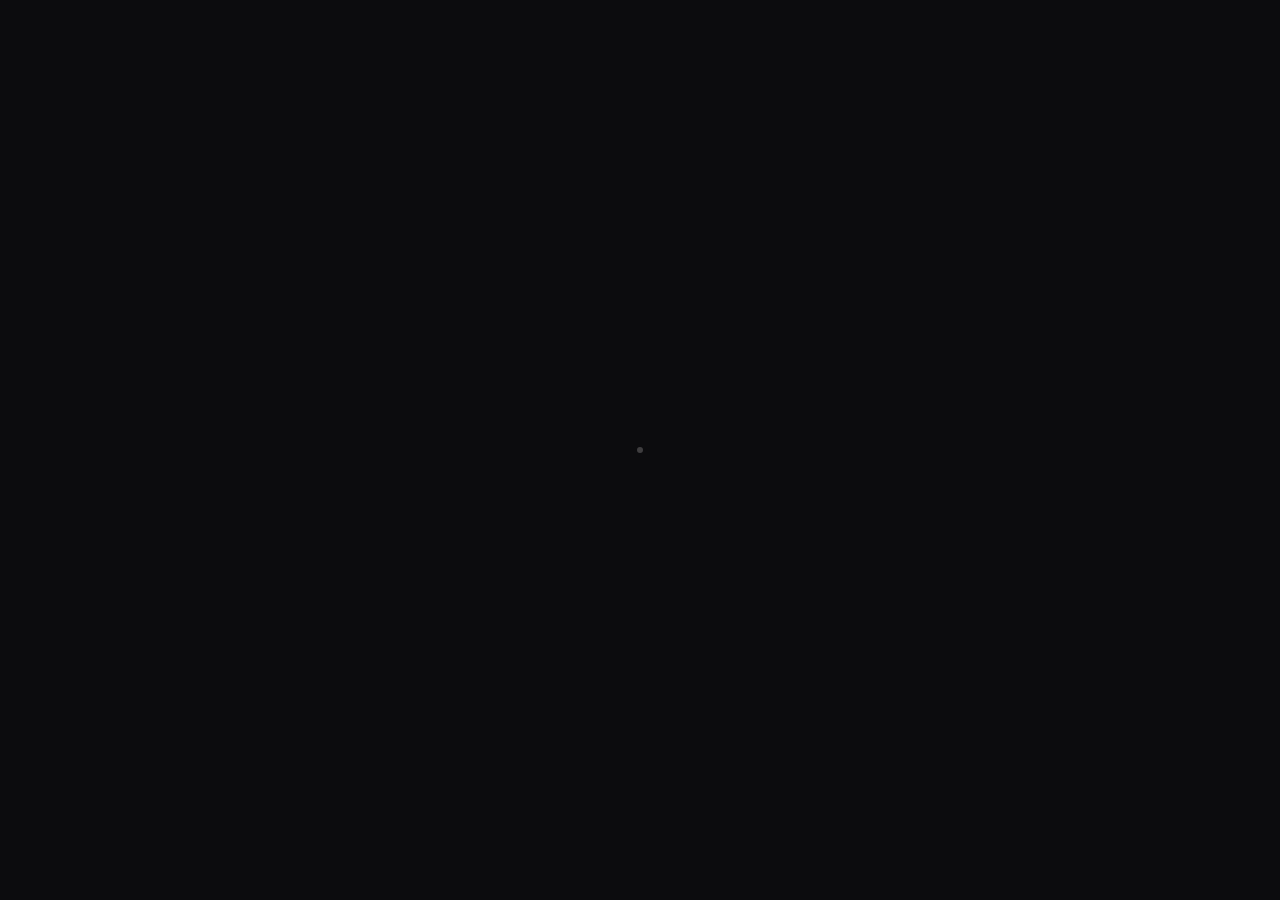
==== index.html @ e051f933 "Design récompense : typo grotesque, bloc 2/3, palette #0c0c0e / #f4f2f2 1. Typographie : police uniq" ====
<!DOCTYPE html>
<html lang="fr">
<head>
<meta charset="utf-8" />
<meta name="viewport" content="width=device-width, initial-scale=1, maximum-scale=1, user-scalable=no, viewport-fit=cover" />
<meta name="apple-mobile-web-app-capable" content="yes" />
<meta name="apple-mobile-web-app-status-bar-style" content="black-translucent" />
<meta name="apple-mobile-web-app-title" content="Dessin" />
<meta name="theme-color" content="#0c0c0e" />
<title>Un dessin par jour</title>
<link rel="preconnect" href="https://fonts.googleapis.com" />
<link rel="preconnect" href="https://fonts.gstatic.com" crossorigin />
<link href="https://fonts.googleapis.com/css2?family=Space+Grotesk:wght@300;400;500&display=swap" rel="stylesheet" />
<link rel="stylesheet" href="./styles.css" />
</head>
<body>
<div id="app">

  <!-- Image plein écran -->
  <div id="stage">
    <div id="imgwrap"><img id="img" alt="" draggable="false" /></div>
  </div>

  <!-- Chargement : motion seul, aucun texte -->
  <div class="panel" id="loading">
    <svg id="load-mark" viewBox="0 0 64 64" aria-hidden="true">
      <path d="M8 40 C 20 8, 44 8, 56 40" />
    </svg>
  </div>

  <!-- Erreur : signe discret, écran tappable pour relancer -->
  <div class="panel" id="error"><span class="sign"></span></div>

  <!-- Pool épuisée : signe discret -->
  <div class="panel" id="empty"><span class="sign"></span></div>

  <!-- Dessiné aujourd'hui : fond fixe #0c0c0e + citation assignée à l'image (étape 6).
       Bloc centré ; citation alignée à gauche, auteur ferré à droite en signature. -->
  <div class="panel" id="done">
    <figure id="quote">
      <blockquote id="quote-text"></blockquote>
      <figcaption id="quote-author"></figcaption>
    </figure>
  </div>

  <!-- Retour visuel des gestes (anneau + coche, sans légende) -->
  <div id="fx">
    <div class="ring" id="ring"></div>
    <svg id="ck" viewBox="0 0 24 24"><path d="M4 12.5l5 5L20 6.5"/></svg>
  </div>

  <!-- Écran de première utilisation : 2 CTA (SEULE exception au zéro-texte, étape 3) -->
  <div id="seed-cta">
    <button id="seed-new" type="button">seed</button>
    <button id="seed-ok" type="button">valider</button>
  </div>
</div>

<script src="./app.js"></script>
</body>
</html>
---- styles.css ----
:root{
  --bg:#0c0c0e;              /* fond global (et fond de l'écran de citation) */
  --ink:#f4f2f2;             /* blanc cassé — jamais de blanc pur dans l'app */
  --muted:#6B6A66;
  --hair:rgba(244,242,242,0.12);
  /* Police unique de l'app : grotesque épuré avec un twist (Space Grotesk, libre).
     Substitut au "Replica" de Lineto (commercial, non embarquable). */
  --font:"Space Grotesk",-apple-system,"Helvetica Neue",Arial,sans-serif;
  --quote-size:12px;         /* taille de la citation — facilement ajustable */
}
*{box-sizing:border-box;-webkit-tap-highlight-color:transparent;}
html,body{height:100%;margin:0;background:var(--bg);color:var(--ink);overscroll-behavior:none;}
body{
  font-family:var(--font);
  position:fixed;inset:0;overflow:hidden;
  -webkit-user-select:none;user-select:none;-webkit-touch-callout:none;
}
#app{position:fixed;inset:0;}

/* ---- Image stage ---- */
#stage{position:fixed;inset:0;display:none;touch-action:none;}
#stage.on{display:block;}
#imgwrap{position:absolute;inset:0;display:flex;align-items:center;justify-content:center;}
#img{
  position:absolute;top:50%;left:50%;
  /* iPhone 15 : plein écran réel (dvw/dvh), image maximisée mais jamais rognée */
  max-width:100dvw;max-height:100dvh;
  width:auto;height:auto;
  transform:translate(-50%,-50%);
  transform-origin:center center;
  will-change:transform;
  -webkit-user-drag:none;user-drag:none;
  display:block;
}
/* Image paysage tournée de 90° : on INVERSE les contraintes pour qu'elle rentre
   après rotation (l'axe horizontal occupe alors la hauteur de l'écran, et inversement). */
#img.rot{max-width:100dvh;max-height:100dvw;}
#img.dim{transition:opacity .5s ease;opacity:.18;}
#img.swap{transition:opacity .28s ease;}

/* ---- Centered panels ---- */
.panel{
  position:fixed;inset:0;display:none;
  flex-direction:column;align-items:center;justify-content:center;
  text-align:center;padding:32px;gap:14px;
}
.panel.on{display:flex;}
/* ---- Écran de récompense (étape 6) — fond fixe #0c0c0e, citation assignée à l'image ----
   Étape 5 (fond teinté par dominante) abandonnée : aucune couleur calculée, aucun blend. */
#done{background:var(--bg);}

/* Bloc centré à l'écran, largeur = 2/3 de l'écran (donc 1/6 de marge de chaque côté),
   sans jamais dépasser ces 2/3. Citation alignée à gauche ; auteur ferré à droite
   en dessous (signature). Fondu doux. */
#quote{
  width:66.6667vw;max-width:66.6667vw;margin:0;   /* 2/3 de la largeur, marges 1/6 + 1/6 */
  opacity:0;transition:opacity .6s ease;
}
#quote-text{
  margin:0;text-align:left;
  font-family:var(--font);font-weight:400;
  font-size:var(--quote-size);line-height:1.5;letter-spacing:.005em;
  color:var(--ink);
}
#quote-author{
  display:block;margin:.9em 0 0;text-align:right;
  font-family:var(--font);font-weight:400;
  font-size:calc(var(--quote-size) - 2px);line-height:1.4;
  color:var(--ink);opacity:.7;
}
#done.lit #quote{opacity:1;}
/* Signe visuel discret (erreur / pool épuisée) : un petit point faible, centré. */
.sign{width:6px;height:6px;border-radius:50%;background:var(--ink);opacity:.22;}
/* L'écran d'erreur est tappable pour relancer. */
#error{cursor:pointer;}

/* ---- Écran de première utilisation : 2 CTA (exception assumée au zéro-texte, étape 3) ----
   Grotesque de l'app, minuscules, discrète (~0.6), sans fond ni bordure. */
#seed-cta{
  position:fixed;left:0;right:0;
  bottom:max(24px,calc(env(safe-area-inset-bottom) + 14px));
  display:none;align-items:center;justify-content:center;gap:30px;
  z-index:5;pointer-events:none;   /* laisse passer le pincer-zoom hors des boutons */
}
#seed-cta.on{display:flex;}
#seed-cta button{
  font-family:var(--font);
  font-size:13px;font-weight:400;text-transform:lowercase;letter-spacing:.03em;
  color:var(--ink);opacity:.6;
  background:none;border:none;padding:10px 12px;margin:0;
  cursor:pointer;pointer-events:auto;transition:opacity .2s ease;
  -webkit-appearance:none;appearance:none;
}
#seed-cta button:active{opacity:1;}

/* ---- Gesture feedback ---- */
#fx{position:fixed;inset:0;display:flex;align-items:center;justify-content:center;pointer-events:none;}
.ring{
  position:absolute;width:96px;height:96px;border-radius:50%;
  border:1px solid var(--ink);opacity:0;
}
#ck{position:absolute;width:56px;height:56px;opacity:0;}
#ck path{stroke:var(--ink);stroke-width:2;fill:none;stroke-linecap:round;stroke-linejoin:round;
  stroke-dasharray:60;stroke-dashoffset:60;}

@keyframes ringOut{0%{opacity:.9;transform:scale(.4)}70%{opacity:.5}100%{opacity:0;transform:scale(1.9)}}
@keyframes ckIn{0%{opacity:0}20%{opacity:1}100%{opacity:1;stroke-dashoffset:0}}
.play-ring{animation:ringOut 1s cubic-bezier(.22,.61,.36,1) forwards;}
.play-ck{animation:ckIn .7s ease forwards .08s;}

/* ---- Loading motion (placeholder simple, à enrichir en étape 3) ---- */
#load-mark{width:64px;height:64px;opacity:.9;}
#load-mark path{stroke:var(--ink);stroke-width:1.5;fill:none;stroke-linecap:round;
  stroke-dasharray:180;stroke-dashoffset:180;animation:trace 1.6s ease-in-out infinite;}
@keyframes trace{
  0%{stroke-dashoffset:180}
  50%{stroke-dashoffset:0}
  100%{stroke-dashoffset:-180}
}

@media (prefers-reduced-motion: reduce){
  .play-ring,.play-ck,#img.dim,#img.swap,#load-mark path{transition:none;animation:none;}
}
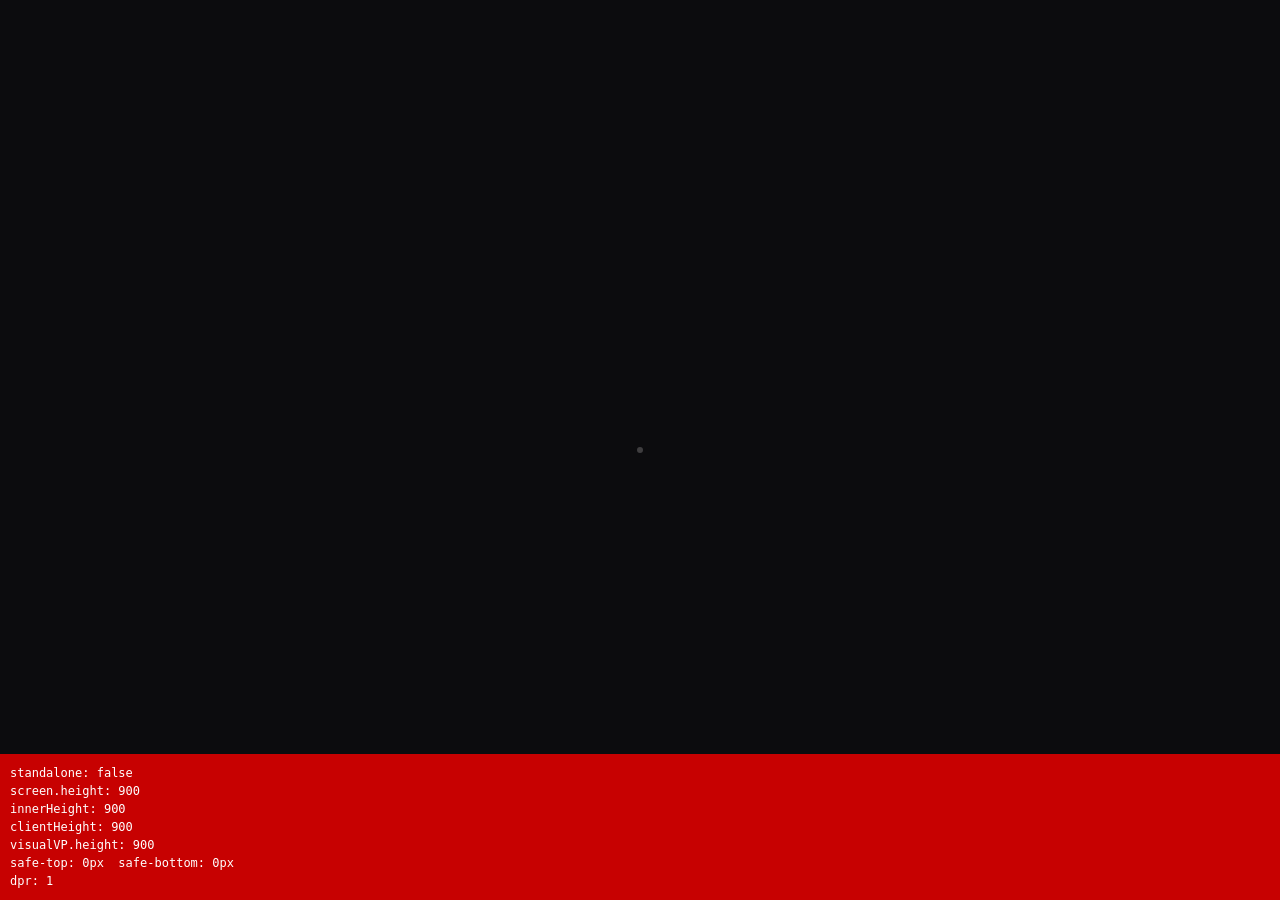
==== commit 656bee48: "Test viewport iOS : status-bar-style black-translucent → default Co-Authored-By: Claude Opus 4.8 <no" ====
--- a/index.html
+++ b/index.html
@@ -4,10 +4,14 @@
 <meta charset="utf-8" />
 <meta name="viewport" content="width=device-width, initial-scale=1, maximum-scale=1, user-scalable=no, viewport-fit=cover" />
 <meta name="apple-mobile-web-app-capable" content="yes" />
-<meta name="apple-mobile-web-app-status-bar-style" content="black-translucent" />
-<meta name="apple-mobile-web-app-title" content="Dessin" />
+<meta name="apple-mobile-web-app-status-bar-style" content="default" />
+<meta name="apple-mobile-web-app-title" content="Sketches" />
 <meta name="theme-color" content="#0c0c0e" />
-<title>Un dessin par jour</title>
+<title>Sketches</title>
+<link rel="icon" href="/icon.svg" type="image/svg+xml" />
+<link rel="icon" type="image/png" sizes="192x192" href="/icon-192.png" />
+<link rel="apple-touch-icon" href="/apple-touch-icon.png" />
+<link rel="manifest" href="/manifest.webmanifest" />
 <link rel="preconnect" href="https://fonts.googleapis.com" />
 <link rel="preconnect" href="https://fonts.gstatic.com" crossorigin />
 <link href="https://fonts.googleapis.com/css2?family=Space+Grotesk:wght@300;400;500&display=swap" rel="stylesheet" />
@@ -21,11 +25,20 @@
     <div id="imgwrap"><img id="img" alt="" draggable="false" /></div>
   </div>
 
-  <!-- Chargement : motion seul, aucun texte -->
+  <!-- Chargement : loader animé (boil 7 frames, étape 8) -->
   <div class="panel" id="loading">
-    <svg id="load-mark" viewBox="0 0 64 64" aria-hidden="true">
-      <path d="M8 40 C 20 8, 44 8, 56 40" />
-    </svg>
+    <div class="loader">
+      <svg class="boil" viewBox="0 0 410.03 431.62" xmlns="http://www.w3.org/2000/svg" aria-hidden="true">
+          <g class="frame"><path d="M210.07,430.21c-.39,0-.79-.12-1.14-.36l-2.23-1.55c-2.35.72-4.66,1.08-7.02,1.08-2.49,0-4.59-.39-6.45-.73-1.38-.25-2.56-.47-3.6-.47s-1.85.23-2.61.77c-.35.25-.75.37-1.16.37-.46,0-.92-.16-1.29-.47-1.6-1.35-3.11-1.39-5.21-1.44-.78-.02-1.59-.04-2.45-.13l-12.91-1.39c-5.34-.57-11.28-3.12-16.89-5.78l-12.35-5.85-5.58-2.98-6.67-3.54-8.04-4.63s-.09-.05-.13-.08l-10.43-7.12c-.48.11-.99.17-1.52.17-6.22,0-15.57-8.12-20.59-12.97-2.11-2.04-4.6-4.01-7-5.92-4.16-3.3-8.47-6.72-11.32-10.8l-17.61-25.21c-1.07-1.54-2.06-3.82-3.01-6.03-.59-1.37-1.14-2.66-1.69-3.72l-3.42-6.64-7.88-14.07c-.13-.23-.21-.49-.24-.76-.17-1.57-.61-3.99-1.02-5.18l-2.46-7.14-1.51-4.33-4.68-9.01c-.03-.06-.08-.14-.13-.24-.66-1.16-1.41-2.47-.79-3.75l.44-.91c-4.06-6.44-6.49-12.01-7.62-17.45l-1.54-7.45-3.06-14.28-1.17-2.1c-.75-1.34-.04-2.72.48-3.72h0s-2.42-9.85-2.42-9.85c-1.21-4.91-1.06-9.84-.92-14.61.02-.67.04-1.34.06-2.02.01-.54.02-1.03.02-1.48.02-1.86.03-3.33.64-5.87.67-2.81-.29-8.24-.61-10.02-.11-.63.08-1.27.52-1.73l2.8-2.93c-1.78-5.35-.57-12.76,2.79-16.87-.59-5.41,1.58-10.08,3.69-14.61l.65-1.39c.71-1.54,1.23-3.39,1.78-5.36,1.03-3.66,2.2-7.8,4.95-10.72l2.59-4.49,3.08-9.88c.22-.69.79-1.21,1.5-1.36.14-.03.28-.04.41-.04.1,0,.19,0,.29.02.02-1.62.74-3.46,3.8-6.87,1.27-1.41,2.24-3.86,3.18-6.23.66-1.66,1.29-3.23,2.05-4.58l3.98-7.05c.57-1.01,2.54-4.28,4.99-6.05,1.55-3.2,3.75-6.64,6.26-9.79.18-3.55,2.41-5.03,3.91-6.03,1.11-.74,1.54-1.07,1.65-1.67.11-.54.43-1.01.9-1.31,3.69-2.33,6.16-5.17,7.55-8.7.26-.65.84-1.12,1.53-1.24.11-.02.22-.03.33-.03.58,0,1.13.25,1.52.7l.05.06c.12-.16.24-.32.37-.46,4.22-4.52,8.12-7.93,10.96-10.42,1.72-1.5,3.2-2.8,3.67-3.43,1.56-2.08,3.01-3.2,5.09-3.86.56-1.6,1.49-3.6,3.44-3.6.09,0,.25.01.34.02l1.85.26-.04-1.04c-.03-.65.21-1.27.66-1.74.63-.65,1.56-.96,2.95-.96.36,0,.74.02,1.11.06l5.99-5.79c.39-.37.89-.56,1.39-.56.45,0,.9.15,1.27.46l.69.56.12-.14c3.42-3.85,7.17-5.35,12.11-7.05l4.57-1.57c.05-.02.1-.03.15-.05l27.03-6.95c3.72-.96,7.56-1.46,11.27-1.94,2.41-.31,4.9-.64,7.31-1.08l5.23-.96c11.82-5.35,23.52-10.13,36.57-10.13.8,0,1.6.02,2.41.06l6.5.3c.07,0,.13,0,.2.02l6.51.96c.07.01.15.03.22.05l16.5,4.37c3.34.88,6.45,2.54,9.46,4.14,3.43,1.83,6.67,3.55,10.08,4.13.43.07.89.13,1.35.2,1.8.24,3.66.49,5.11,1.46l3.28,2.17c13.5,3.52,25.85,10.69,38.85,22.55,1.75,1.6,3.23,3.61,4.54,5.39.81,1.1,1.57,2.13,2.3,2.95l8.59,9.62c.06.06.11.13.16.2l4.08,5.97,6.9,10.83,8.49,14.56,4.7,8.23s6.12,10.06,6.14,10.09l10.85,20.15,7.75,14.68,8.98,18.41,3.64,8c.08.17.25.55.51,2.18l.15-.03c.13-.02.25-.04.38-.04.41,0,.82.13,1.16.37.45.32.74.81.82,1.35l.87,6.2c.14,1.02,1.02,3.19,1.49,4.35l.1.25s4.27,12.76,4.27,12.76l3.18,10.25c.03.09.05.19.07.29l.88,5.65s.01.08.01.12l1.09,11.73c.04.39-.04.78-.23,1.13l-.55,1.04c.06.12.12.24.17.33.42.79.81,1.54.75,2.4l-1.04,13.21c0,.07-.01.13-.03.2l-2.16,11.96-1.77,10.06-2.17,11.74c-.02.1-.04.2-.08.29l-8.99,25.93c-2.08,6-3.88,11.18-7.49,16.83l-4.65,7.27-4.56,6.55c-8.28,11.87-18.22,22.96-30.4,33.91l-11.89,10.69s-.08.07-.12.1l-9.19,7.04-15.59,10.91c-2.5,1.75-4.16,2.19-6.9,2.93-3.15.84-6.21,2.52-9.45,4.29-2.34,1.28-4.76,2.6-7.24,3.61l-21.42,8.74-5.9,2.21c-5.36,3.02-10.26,4.82-14.97,5.5l-8.17,1.18s-.09.01-.13.01l-6.57.5c-3.82,1.57-9,1.8-12.45,1.96-.67.03-1.43.06-2.01.11-.39.42-.93.64-1.47.64ZM185.57,409.01c6.96,1.12,12.78,1.86,18.54,1.86h0c2.81,0,5.4-.18,7.92-.55l5.66-.83,19.15-2.9c.06,0,.12-.01.18-.02l6.39-.39,6.47-.44c5.25-.36,8.21-1.43,10.59-2.29,1.22-.44,2.37-.85,3.58-1.09,4.08-.78,8.1-2.15,11.95-4.07l6.61-3.3,8.46-4.88,4.15-2.47,6.11-4.61c.11-.08.23-.15.35-.21,4.97-2.35,8.74-5.63,12.6-10.98.14-.19.32-.36.52-.5l6.83-4.53,11.62-10.96c.09-.16.26-.53.37-.78.52-1.18,1.24-2.81,2.95-2.81.06,0,.15,0,.21,0l1.97.18,4.56-6.52c.04-.06.08-.11.13-.16l11.47-13.22c1.03-1.19,1.57-2.9,2.04-4.41.58-1.87,1.14-3.64,2.74-4.32l2.7-1.15c1.69-5.4,4.28-9.22,6.58-12.62,1.99-2.93,3.7-5.46,4.52-8.49.17-.63.64-1.14,1.26-1.36l.26-.09c.56-.19.94-.33,1.21-.44l-.02-1.85c0-.71.36-1.36.96-1.73l1.3-.79s-.07-.08-.07-.08c-.68-.79-.64-1.96.09-2.71,3.26-3.33,4.24-6.61,5.11-9.51.71-2.36,1.37-4.6,3.1-6.38l.18-2.75c.04-.62.28-1.51,1.58-2.69-.37-.71-.55-1.42-.35-2.18l1.24-4.57c.06-.23.16-.44.3-.63,2.83-3.99,4.11-14.98,3.48-22.36-.1-1.19.19-2.88.56-4.82.02-.12.04-.23.06-.33-.5-1.73-1.55-5.86-1.46-9.67.08-3.17-.57-5.62-1.33-8.44-.16-.6-.32-1.2-.48-1.83l-2.96-11.67-3.39-12.72-2.45-7.27-3.08-9.64c-2.44-4.53-4.18-8.75-5.18-12.53l-12.1-22.73s-.04-.08-.06-.12l-3.07-6.78-5.87-9.85c-.53-.89-1.02-1.69-1.49-2.45-1.59-2.59-2.96-4.82-4.35-8.14-1.61-3.85-4-8.84-5.88-11.3l-16.48-21.49-9.27-10.69-4.37-4.21-9.03-7.9c-13.04-11.42-23.88-19.87-35.13-27.4-6.74-4.51-16.17-7.3-26.55-7.85l-5.75-.31-7.26-.73-14.73.61-6.2.09-11.19.52c-14.82.69-26.84,6.77-40.34,15.68l-7.29,4.82c-3.51,2.32-6.65,4.06-9.17,5.45-2.58,1.43-4.62,2.56-6.04,3.72l-7.21,5.89s-.06.05-.1.08l-10.04,7.21c-1.14.81-3.1,1.63-4.54,2.23l-.48.2-4.83,3.6c-.07.06-.15.1-.23.15l-6.16,3.38-7.79,6.04-7.52,6.27c-2.11,1.76-3.79,3.69-5.56,5.74-1.39,1.61-2.84,3.27-4.52,4.87l-7.76,7.35c-3.04,2.87-5.99,6.39-9.29,11.07l-8.65,12.26-4.46,7.08c-.66,1.05-1.87,2.75-2.86,3.93-2.85,6.6-5.27,13.16-7.19,19.51-.77,2.54-1.75,4.95-2.7,7.29-.88,2.16-1.79,4.39-2.52,6.7l-7.15,22.68c-.59,1.87-.55,4.19-.5,6.64.03,1.45.05,2.95-.06,4.4-.14,1.83-.49,3.81-.82,5.72-.58,3.34-1.18,6.79-.72,9.39l2.02,11.25,1.96,10.65,4.58,15.6,2.95,4.31c.16.23.26.49.32.76l.18.97c.52,2.81,1.1,6,2.19,7.74,2.5,4,4.49,7.73,6.86,12.86l5.3,11.47,2.4,5.59c2.42,5.62,5.62,11.42,10.1,18.24l3.63,5.54,3.8,5.51c.32-.37.7-.43,1.33-.43s1.24.31,1.62.82c.49.68.49,1.07.14,2.24l4.41,7.18,3.17,4.61,5.75,6.23c2.89,3.13,4.94,6.67,6.71,10.03l3.42,4.07c3.48,4.14,8.39,8.62,13.14,11.99l10.96,7.75,5.9,4.14,10.69,5.21,7.37,3.38c2.88,1.32,5.18,1.58,8.66,1.62.2,0,.4.04.6.1l10.45,3.4c.48-.08.97-.12,1.48-.12,1.13,0,2.35.19,3.62.57l7.88,2.35,13.85,2.22ZM49.86,104.7c-1.12,1.63-2.02,3.23-2.69,4.6l.57-.46c1.1-2.8,2.87-5.11,5.8-7.59l3.08-3.26v-1.69c0-1.33,1.1-2.34,2.54-2.34.4,0,.8.07,1.16.21.69-1.54,1.43-2.64,2.24-3.34l10.4-8.98c.93-.8,2.18-3.16,2.76-4.85.25-.71.87-1.23,1.62-1.33.09-.01.18-.02.27-.02.47,0,.92.17,1.28.46.02-.01,12.59-10.21,12.59-10.21,2.27-1.84,3.58-2.64,5.39-3.73l18.85-11.48,6.52-3.94c1.86-1.12,3.89-2.74,5.86-4.3,1.34-1.07,2.73-2.17,4.08-3.13l8.92-6.36c2.71-1.93,5.27-3.77,8.52-5.22l-.31.03c-3.87.42-7.52.81-11.2,2.63l-4.81,2.39c-1.09.54-2.68.95-4.37,1.38-1.07.28-2.18.56-2.9.83l-6.52,2.43-14.22,9.06c-2.08,1.32-4.21,3.28-6.2,5.19-.11.11-.24.21-.38.29-2.88,1.68-5.79,3.6-7.54,6.31-.19.3-.46.54-.77.7-7.58,3.89-12.08,9.21-16.85,14.86-1.2,1.43-2.45,2.9-3.75,4.35l-7.32,8.19-12.66,18.31Z"/>
+            <path class="cls-1" d="M214.2,4c.77,0,1.54.02,2.32.05l6.5.3,6.51.96,16.5,4.37c6.78,1.8,12.81,7.14,19.72,8.31,1.96.33,4.29.42,5.69,1.35l3.56,2.36c14.69,3.76,27.06,11.9,38.32,22.18,2.64,2.41,4.66,5.92,6.69,8.2l8.59,9.62,4.08,5.97,6.86,10.78,8.45,14.5,4.69,8.21,6.12,10.05,10.85,20.15,7.74,14.67,8.95,18.35,3.62,7.95c.21.45.51,2.65.58,3.2.03.26.31.34.67.34.56,0,1.3-.2,1.62-.26l.87,6.2c.19,1.35,1.16,3.69,1.71,5.07l4.23,12.65,3.16,10.21.88,5.65,1.09,11.73-.91,1.69c-.28.52,1.09,2.23,1.04,2.86l-1.04,13.21-1.34,7.41-.82,4.55-1.77,10.07-2.17,11.73-8.89,25.65c-2.12,6.1-3.84,11.15-7.38,16.68l-4.65,7.27-4.52,6.48c-8.76,12.56-18.81,23.42-30.09,33.57l-11.89,10.69-9.19,7.04-15.52,10.86c-2.23,1.56-3.63,1.93-6.36,2.66-5.64,1.51-11.12,5.63-16.84,7.96l-21.42,8.74-5.99,2.25c-4.38,2.48-9.28,4.6-14.4,5.34l-8.17,1.18-6.9.52c-6.15,2.71-17.32,1.38-15.45,2.68l-3.05-2.11c-2.77.97-5.19,1.29-7.34,1.29-4.17,0-7.32-1.21-10.05-1.21-1.33,0-2.56.29-3.77,1.14-2.85-2.41-5.61-1.7-8.74-2.03l-12.91-1.39c-5.41-.58-11.69-3.44-16.25-5.6l-12.35-5.85-5.49-2.94-6.68-3.54-7.98-4.59-11.25-7.68c-.54.26-1.16.38-1.83.38-5.36,0-14.3-7.68-19.2-12.41-5.8-5.6-13.77-10.28-18.07-16.43l-17.61-25.21c-1.57-2.25-3.07-6.63-4.56-9.52l-3.42-6.64-7.91-14.13c-.17-1.57-.63-4.19-1.12-5.62l-2.46-7.14-1.56-4.48-4.74-9.14c-.21-.41-1.09-1.79-.9-2.19l.93-1.92c-3.44-5.32-6.62-11.32-7.95-17.72l-1.54-7.45-3.13-14.59-1.32-2.36c-.3-.53.39-1.53.86-2.52l-2.59-10.56c-1.3-5.3-.94-10.6-.8-16.1.07-2.75-.09-4.02.6-6.93.68-2.85,0-7.51-.59-10.84l3.68-3.85c-2.42-5.26-.85-13.25,2.57-16.69-.97-5.73,1.66-10.61,4.05-15.81,2.17-4.74,2.62-11.73,6.52-15.71l2.82-4.89,3.15-10.09,1.43,1.64c.14.16.32.29.46.29.09,0,.16-.05.21-.16,1.42-3.5-2.1-3.08,3.47-9.29,2.45-2.73,3.68-7.97,5.48-11.16l3.98-7.05c1.09-1.93,2.95-4.53,4.82-5.68,1.6-3.42,3.97-7.11,6.68-10.43-.16-5.26,4.86-4.58,5.54-8.04,3.53-2.23,6.62-5.29,8.34-9.65l1.58,1.83c.05.06.1.09.16.09.46,0,1.12-1.68,1.66-2.26,7.04-7.54,13.31-12.06,14.77-14.02,1.55-2.07,2.82-2.91,5.04-3.4.2-.55.95-3.26,1.88-3.26.02,0,.04,0,.07,0l4.23.58-.15-3.44c-.02-.46.74-.62,1.62-.62.61,0,1.28.08,1.79.19l6.71-6.47,1.87,1.54s.1.06.16.06c.42,0,1.12-.9,1.54-1.38,3.19-3.59,6.71-4.92,11.26-6.48l4.57-1.57,27.03-6.95c5.99-1.54,12.25-1.85,18.45-2.99l5.47-1.01c11.49-5.21,23.22-10.05,35.97-10.05M212.17,11.25l-6.4-.83c-.09.64,2.4,2.75,3.7,2.75.02,0,.04,0,.05,0l16.3-.78-.43-1.69-5.61.11-4.71-1.84c-.08-.03-.16-.04-.24-.04-.78,0-1.74,1.32-2.67,2.33M64.93,335.84c.53-1.63.86-2.64.86-2.64,0,0-.13.41-.43,1.33l4.91,8,3.28,4.77,5.84,6.33c2.73,2.96,4.71,6.37,6.51,9.79l3.55,4.24c3.78,4.51,8.92,9.08,13.52,12.33l10.96,7.75,6.04,4.23,10.83,5.28,7.41,3.4c3.18,1.46,5.75,1.76,9.47,1.8l10.95,3.56c.51-.12,1.05-.18,1.6-.18.96,0,1.99.17,3.05.49l8,2.39,13.97,2.24c6.38,1.02,12.65,1.89,18.85,1.89,2.75,0,5.48-.17,8.21-.57l5.66-.83,19.16-2.9,6.39-.39,6.48-.44c8.19-.56,11.14-2.78,14.41-3.41,4.24-.81,8.45-2.24,12.47-4.25l6.66-3.33,8.51-4.91,4.27-2.54,6.2-4.67c5.56-2.63,9.58-6.37,13.37-11.62l6.98-4.63,11.82-11.16c.6-.56,1.17-2.96,1.86-2.96,0,0,.02,0,.03,0l3.12.29,5.23-7.47,11.47-13.22c2.5-2.88,2.48-7.54,4.05-8.21l3.56-1.52c2.95-10.35,9.4-14.78,11.39-22.05.55-.2,2.82-.88,2.81-1.53l-.03-2.75,2.83-1.72c.52-.32-.78-1.76-1.13-2.17,6.53-6.65,4.77-13.07,8.72-16.37l.23-3.54c.06-.88,1.88-2.09,2.33-2.38-.45-.56-1.29-1.62-1.16-2.09l1.24-4.57c3.38-4.76,4.43-16.72,3.84-23.69-.11-1.24.46-3.83.68-5.09-.83-2.71-1.58-6.46-1.51-9.51.1-4.16-.93-7.1-1.87-10.82l-2.96-11.67-3.41-12.81-2.47-7.33-3.13-9.79c-2.18-4.02-4.09-8.32-5.16-12.48l-12.21-22.94-3.11-6.88-5.92-9.94c-2.32-3.89-3.99-6.22-5.71-10.34-1.29-3.08-3.88-8.8-6.14-11.75l-16.51-21.54-9.37-10.8-4.44-4.27-9.1-7.96c-11.37-9.95-22.7-19.1-35.33-27.56-7.73-5.17-18.03-7.68-27.55-8.18l-5.75-.31-7.31-.73-14.87.62-6.14.09-11.25.52c-15.79.73-28.45,7.49-41.35,16.01l-7.29,4.82c-7.01,4.63-12.3,6.78-15.37,9.28l-7.21,5.89-10.04,7.21c-1.14.82-3.6,1.77-4.86,2.31l-5.03,3.75-6.3,3.46-7.91,6.13-7.57,6.32c-3.97,3.31-6.48,7.19-10.17,10.69l-7.76,7.35c-3.56,3.37-6.69,7.32-9.55,11.37l-8.68,12.3-4.49,7.13c-.7,1.12-1.97,2.87-2.88,3.93-2.81,6.49-5.33,13.2-7.39,20-1.44,4.77-3.66,9.06-5.21,13.96l-7.15,22.68c-1.08,3.42-.36,7.73-.65,11.48-.39,4.94-2.32,11.07-1.51,15.61l2.02,11.25,1.98,10.76,4.7,16,3.13,4.57c.6,3.2,1.21,7.11,2.64,9.4,2.74,4.39,4.67,8.14,6.75,12.64l5.3,11.47,2.38,5.54c2.83,6.58,6.43,12.7,10.26,18.55l3.63,5.54,5.94,8.62M44.32,113.79c.31,0,.78-.23,1.42-.76l3.67-2.98c1.08-3.05,2.95-5.2,5.5-7.34l3.71-3.92v-2.49c0-.24.25-.34.54-.34s.58.09.73.26l1.27,1.38c.57-1.78,1.52-4.23,2.7-5.25l10.4-8.98c1.41-1.21,2.79-4.1,3.35-5.72l1.23,1.79c.05.08.14.11.24.11.23,0,.53-.17.62-.38.12-.28.25-1.34.49-1.54l12.54-10.17c2.44-1.98,3.71-2.69,5.86-3.99l18.16-11.06,6.51-3.93c3.27-1.97,6.77-5.17,10.07-7.51l8.27-5.89c2.95-2.1,5.68-4.13,9.17-5.64,2.61-1.13,4.14-1.95,6.38-4.59l-6.81.82c-4.5.5-8.71.78-13.12,2.97l-4.81,2.39c-1.59.79-5.18,1.43-7.07,2.13l-6.72,2.5-14.4,9.17c-2.23,1.42-4.48,3.49-6.51,5.44-3.13,1.82-6.25,3.92-8.22,6.96-9.94,5.09-14.8,12.53-21.17,19.66l-7.4,8.28-2.44,3.53-10.29,14.88c-3.14,4.54-5.42,10.22-3.89,10.22M307.12,49.68c-1.78-5.01-6.9-9.55-10.89-10.78l-6.8-5.4-1.51,2.54c-.34.58,2.18,1.28,2.78,1.71l6.31,4.48c3.47,2.47,4.6,6.87,10.11,7.46M381.1,310.73c.7,0,1.37-.36,1.16-1.12,3.62-2.84,6.61-10.46,4.69-12.63l-6.78,9.49c-.52.73-.61,2.95-.3,3.67.17.39.7.59,1.23.59M378.49,312.7l-4.14,4.38c-2.58,2.73-4.35,6.49-4.6,10.04.78.22,1.34.33,1.75.33.94,0,1.05-.54,1.15-1.37l3.37-5.84c1.35-2.34,2.14-4.28,2.47-7.54M63.11,349.7s.03,0,.03-.01l1.64-1.61c-.21,1.85-.05,4.59.91,5.82l6.81,8.77,3.77,3.93,7.33,7.1c.42.41,1.4,1.28,1.79,1.28.06,0,.11-.02.13-.06.22-.34.7-1.15.43-1.46l-1.2-1.34-10.92-13.27-8.34-11.28-6.72-8.32c-2.01,4.88,3.74,10.45,4.32,10.45M147.21,412.69s.03,0,.05,0l1.6-.6,7.81,4.2s0,0,0,0c0,0,.96-1.18,1.5-1.18.06,0,.12.02.17.05l2.38,1.79,11.43,1.31,5.69.43-2.55-3.69-3.32.67s-.04,0-.06,0c-.49,0-.67-1.36-.69-1.36,0,0,0,0,0,0-.3,0-.6,0-.9,0-2.75,0-5.17-.13-7.39-.73l-6.28-1.7-7.77-1.68s-.04,0-.06,0c-.44,0-1.68.75-1.93,1.02-.25.27,0,1.47.33,1.47M211.44,420.19c2.52,0,4.88-.27,7.31-.59.43.22,1.49.86,2.01.86.11,0,.2-.03.25-.1.32-.42.76-1.22.4-1.54-1.4-1.28-3.31-1.88-5.23-1.88-2.62,0-5.25,1.12-6.63,3.2.64.04,1.27.05,1.88.05M214.2,0c-13.35,0-25.68,5.01-37.17,10.21l-4.99.92c-2.36.43-4.83.76-7.21,1.07-3.77.49-7.68,1-11.51,1.99l-27.03,6.95c-.1.03-.2.06-.3.09l-4.57,1.57c-3.99,1.37-8.1,2.78-11.84,6.43-.54-.25-1.12-.38-1.7-.38-1,0-2.01.38-2.78,1.12l-5.36,5.17c-.12,0-.24,0-.36,0-1.94,0-3.38.52-4.4,1.57-.52.55-.89,1.2-1.07,1.9-.1,0-.19,0-.29,0-2.74,0-4.18,2.19-4.97,4.03-2.02.82-3.58,2.12-5.16,4.23-.36.47-1.97,1.88-3.39,3.13-2.72,2.38-6.39,5.59-10.4,9.81-.38-.12-.78-.18-1.18-.18-.22,0-.44.02-.67.06-1.38.23-2.54,1.17-3.05,2.48-1.23,3.12-3.44,5.65-6.76,7.74-.87.55-1.5,1.42-1.75,2.41-.19.16-.56.41-.84.59-1.55,1.03-4.29,2.85-4.75,6.93-2.33,2.99-4.39,6.21-5.9,9.25-2.5,1.98-4.39,5.03-5.14,6.37l-3.98,7.05c-.83,1.46-1.51,3.17-2.17,4.82-.84,2.1-1.78,4.48-2.81,5.63-2.46,2.74-3.63,4.71-4.07,6.47-1.11.44-1.97,1.36-2.34,2.52l-3.02,9.67-2.37,4.1c-2.96,3.26-4.18,7.56-5.25,11.37-.53,1.89-1.04,3.67-1.68,5.07-.21.46-.43.92-.64,1.38-2.13,4.56-4.32,9.27-3.94,14.86-3.17,4.42-4.37,11.35-2.97,16.92l-2.01,2.1c-.88.92-1.27,2.21-1.05,3.46,1,5.62.89,8.11.63,9.21-.66,2.76-.67,4.41-.69,6.31,0,.44,0,.92-.02,1.45-.02.67-.04,1.34-.06,2.01-.15,4.9-.3,9.97.98,15.15l2.24,9.13c-.58,1.23-1.17,3.04-.12,4.94l1.02,1.84,3,14,1.54,7.42c1.12,5.41,3.45,10.91,7.3,17.16-1.01,2.19.13,4.2.89,5.53l.1.18,4.6,8.87,1.47,4.21,2.46,7.13c.35,1.03.76,3.29.93,4.75.06.53.22,1.05.49,1.52l7.88,14.07,3.39,6.58c.52,1,1.06,2.26,1.63,3.59.99,2.3,2.01,4.68,3.2,6.39l17.61,25.21c3.02,4.32,7.44,7.83,11.71,11.22,2.48,1.97,4.82,3.82,6.85,5.79,6.4,6.17,15.4,13.53,21.98,13.53.36,0,.72-.02,1.06-.06l9.77,6.66c.08.06.17.11.26.16l7.98,4.59s.08.05.12.07l6.68,3.54,5.48,2.93c.06.03.11.06.17.09l12.35,5.85c5.77,2.74,11.9,5.35,17.53,5.96l12.91,1.39c.95.1,1.84.12,2.62.14,2.07.05,2.95.1,3.97.97.74.63,1.66.95,2.58.95.81,0,1.62-.25,2.32-.74.35-.25.71-.4,1.45-.4.85,0,1.96.2,3.24.44,1.84.34,4.14.77,6.81.77,2.24,0,4.44-.29,6.66-.89l1.45,1,2.28-3.29,2.28-3.29c.95.66,1.79,2.14,1.42,3.86-.37,1.69-1.76,2.68-2.64,2.84.35-.06,1.54-.12,2.5-.16,3.51-.16,8.72-.39,12.82-1.98l6.26-.47c.09,0,.18-.02.27-.03l8.17-1.18c4.91-.71,9.99-2.56,15.53-5.66l5.7-2.14s.07-.03.11-.04l21.42-8.74c2.58-1.05,5.05-2.41,7.44-3.71,3.13-1.71,6.09-3.33,8.92-4.09l.09-.02c2.86-.76,4.74-1.27,7.53-3.22l15.52-10.86s.09-.07.14-.1l9.19-7.04c.08-.06.16-.13.24-.2l11.89-10.69c12.29-11.05,22.33-22.26,30.7-34.25l4.52-6.48s.06-.09.09-.13l4.65-7.27c3.74-5.85,5.58-11.14,7.7-17.26l.09-.27,8.89-25.65c.07-.19.12-.38.15-.58l2.17-11.73,1.77-10.11.82-4.53,1.34-7.41c.02-.13.04-.26.05-.4l1.04-13.21c.09-1.13-.26-2.08-.65-2.87l.06-.11c.37-.69.53-1.47.45-2.25l-1.09-11.73c0-.08-.02-.16-.03-.24l-.88-5.65c-.03-.19-.07-.38-.13-.57l-3.16-10.21s-.02-.06-.03-.08l-4.23-12.65c-.03-.08-.05-.15-.08-.23l-.1-.26c-.34-.85-1.25-3.1-1.36-3.88l-.87-6.2c-.15-1.09-.74-2.06-1.64-2.7-.36-.26-.77-.45-1.19-.58-.16-.65-.28-.92-.36-1.1l-3.62-7.95s-.03-.06-.05-.1l-8.95-18.35s-.04-.08-.06-.11l-7.74-14.67-10.86-20.18c-.03-.06-.07-.12-.11-.18l-6.09-10-4.66-8.16-8.47-14.53s-.05-.09-.08-.13l-6.86-10.78s-.05-.07-.07-.11l-4.08-5.97c-.1-.14-.2-.28-.32-.41l-8.59-9.62c-.67-.75-1.4-1.75-2.18-2.81-1.36-1.85-2.9-3.95-4.8-5.68-13.14-11.99-25.67-19.29-39.37-22.93l-3-1.99c-1.84-1.22-4.02-1.51-5.95-1.77-.43-.06-.87-.12-1.28-.19-3.1-.53-6.2-2.18-9.48-3.92-3.11-1.65-6.32-3.37-9.89-4.31l-16.5-4.37c-.15-.04-.29-.07-.44-.09l-6.51-.96c-.13-.02-.26-.03-.4-.04l-6.5-.3c-.83-.04-1.67-.06-2.5-.06h0ZM205.92,23.29l6.08-.09s.07,0,.11,0l14.58-.61,7.02.71c.06,0,.13.01.19.01l5.75.31c10.03.53,19.1,3.2,25.54,7.51,11.18,7.48,21.95,15.88,34.92,27.24l9.03,7.9,4.24,4.08,9.17,10.58,16.44,21.44c1.76,2.3,4.06,7.12,5.63,10.85,1.44,3.46,2.86,5.75,4.49,8.41.46.76.95,1.55,1.48,2.43l5.81,9.75,3.02,6.68c.04.08.07.16.11.23l11.99,22.53c1.04,3.83,2.79,8.06,5.21,12.58l3.01,9.44s.01.04.02.06l2.43,7.21,3.38,12.68,2.95,11.62c.16.64.33,1.26.49,1.86.74,2.79,1.33,4.99,1.26,7.88-.09,3.76.84,7.78,1.4,9.81-.38,2.03-.68,3.82-.56,5.23.59,6.87-.65,17.56-3.12,21.03-.27.38-.48.81-.6,1.27l-1.24,4.57c-.22.79-.19,1.54-.03,2.23-.78.96-1.2,1.96-1.27,3.03l-.14,2.06c-1.68,2.01-2.38,4.35-3.06,6.63-.84,2.81-1.7,5.71-4.62,8.68-.91.92-1.28,2.18-1.1,3.38-1.1.75-1.76,2-1.75,3.34v.44s-.12.04-.12.04c-1.24.44-2.18,1.45-2.53,2.72-.74,2.7-2.37,5.11-4.25,7.89-2.25,3.33-4.77,7.05-6.54,12.26l-1.86.79c-2.45,1.05-3.2,3.45-3.86,5.57-.41,1.33-.89,2.83-1.64,3.7l-11.47,13.22c-.09.1-.18.21-.26.33l-3.9,5.57-.81-.08c-.12-.01-.27-.02-.4-.02-3.01,0-4.21,2.7-4.78,4-.05.11-.11.26-.17.38l-11.23,10.6-6.69,4.44c-.4.27-.75.6-1.03.99-3.65,5.05-7.19,8.15-11.83,10.34-.25.12-.48.26-.7.42l-6.03,4.54-4.06,2.41-8.39,4.83-6.55,3.27c-3.68,1.84-7.53,3.15-11.43,3.9-1.37.26-2.59.7-3.89,1.17-2.38.86-5.08,1.83-10.05,2.17l-6.48.44-6.36.39c-.12,0-.24.02-.35.04l-19.16,2.9-5.64.82c-2.42.35-4.92.52-7.63.52-5.63,0-11.35-.73-18.22-1.84l-13.71-2.2-7.75-2.32c-1.46-.44-2.87-.66-4.2-.66-.44,0-.87.02-1.29.07l-10.02-3.26c-.39-.13-.79-.19-1.19-.2-3.26-.04-5.27-.26-7.85-1.44l-7.37-3.38-10.51-5.12-5.78-4.05-10.94-7.74c-4.62-3.27-9.39-7.62-12.76-11.64l-3.28-3.91c-1.81-3.43-3.92-7.02-6.91-10.26l-5.65-6.12-3.06-4.45-3.94-6.42c.21-1.07.13-2.01-.66-3.09-.75-1.04-1.96-1.65-3.24-1.65-.19,0-.38.01-.55.03l-2.93-4.25-3.61-5.5c-4.41-6.72-7.56-12.42-9.93-17.93l-2.38-5.54s-.03-.07-.04-.1l-5.3-11.47c-2.41-5.21-4.43-9-6.98-13.08-.89-1.42-1.46-4.54-1.92-7.04l-.18-.98c-.1-.55-.32-1.07-.63-1.52l-2.77-4.04-4.47-15.2-1.95-10.55-2.02-11.24c-.4-2.25.17-5.52.72-8.69.34-1.96.69-3.98.84-5.91.12-1.54.09-3.09.07-4.59-.04-2.28-.08-4.44.41-6l7.15-22.68c.7-2.23,1.56-4.33,2.46-6.55.97-2.38,1.97-4.83,2.76-7.46,1.87-6.19,4.23-12.6,7-19.04,1.03-1.26,2.18-2.89,2.83-3.92l4.43-7.04,8.62-12.22c3.23-4.57,6.1-7.99,9.03-10.77l7.76-7.35c1.76-1.66,3.23-3.36,4.66-5.01,1.72-1.98,3.34-3.86,5.33-5.51l7.52-6.27,7.61-5.9,6.02-3.31c.16-.09.32-.19.46-.3l4.64-3.46c.08-.03.17-.07.25-.11,1.98-.82,3.71-1.58,4.94-2.45l10.04-7.21c.07-.05.13-.1.2-.15l7.21-5.89c1.28-1.05,3.25-2.14,5.75-3.52,2.55-1.41,5.72-3.17,9.3-5.53l7.29-4.82c13.22-8.74,24.96-14.69,39.33-15.36l11.19-.52h0ZM120.44,39.25l6.32-2.36c.62-.23,1.67-.5,2.7-.76,1.79-.46,3.48-.89,4.76-1.53l3.91-1.94-7.09,5.05c-1.4.99-2.8,2.11-4.17,3.2-1.92,1.52-3.9,3.1-5.65,4.15l-6.51,3.93-18.17,11.07-.68.41c-1.81,1.1-3.24,1.96-5.62,3.89l-11.62,9.43c-.32-.08-.65-.12-.99-.12-.18,0-.36.01-.54.04-.33.05-.66.13-.96.26,4.27-5.04,8.52-9.74,15.22-13.18.63-.32,1.16-.8,1.54-1.39,1.52-2.36,4.2-4.12,6.87-5.67.28-.16.53-.35.76-.57,1.83-1.76,3.95-3.72,5.89-4.95l14.04-8.95h0ZM67.04,84.34l4.29-4.8c.8-.89,1.57-1.78,2.32-2.67-.59,1.49-1.53,3.08-1.99,3.48l-4.63,3.99h0Z"/></g>
+          <g class="frame"><path d="M196.24,420.14l-15.22.22-6.62-.55-21.35-2.41c-8.49-.96-17.49-1.62-26.2-3.34l-5.12-1.01-8.38-3.83c-6.6-3.01-11.26-1.98-19.79-9.19.25-1,.99-3.35.33-3.44l-3.02-.42-4.11-.09,1.32-4.06-4.16-.09c-.84-.02-.41-2.83-1.02-3.38l-5.08-4.57c-1.9-1.71-2.02-6.61-6.19-6.87l.64-4.44-4.74.53c-.74-3.17-2.36-5.36-4.18-7.56l-6.78-8.16-5.18-6.83c-1.28-1.69-1.97-6.15-2.87-8.09s-1.55-3.83-1.92-5.96l-1.98-3.32-4.47-7.51c-.37-2.39-.98-3.49-2.2-5.54-2.7-4.54-5.14-9.54-7.12-14.78l-4.5-11.92-.97-2.98c-1.43-2.04-2.43-5.35-3.13-8.72l-.86-4.15-3.97-12.48-1.35-5.36-2.71-12.65-1.58-11.68-1.69-13.96-.55-10.82-.09-5.45.07-11.62.55-17c.13-4.14,1.29-8.43,1.97-12.65.77-4.8,1.13-9.7,2.27-14.17l2.42-9.49,2.45-7.9,2.25-6.75,5.41-14.23c5.52-14.51,13.88-27.42,23.26-39.58l4.04-5.24,9.33-8.88c3.56-3.39,7.29-7.62,10.78-10.27l16.27-12.35c1.45-1.1,3.05-2.01,4.56-2.79l11.66-6.04c12.88-6.68,38.91-13.09,54.95-13.87l9.65-.47,9.55-.18,12.41.78,7.5.85,6.43.12,14.38.93c5.69.37,10.66.38,16.14,2.04l12.23,1.66c2.84.38,6.54,3.03,9.16,2.74,3.26-.36,4.65-.08,6.67,2.4,3.61.38,7.54,1.61,10.86,3.47l7.53,3.76,5.69,3.39,5.46,3.51c6.23,4,12.67,7.59,17.47,13.16.61-.01,1.8-.22,2.08.16l1.76,2.41c2.2.49,3.53,1.62,5.42,3.54l5.28,5.38,12.96,11.47c1.37,1.22,2.57,3.66,2.98,5.33l6.7,6.55,7.22,8.94,6.32,8.87c5.88,8.25,11.18,15.54,15.17,24.99,1.58,3.75,5.78,7.39,6.12,12.13.08,1.12,1.73,3.15,2.04,4.28l7.15,25.66,2.59,11.58c1.62,7.25,2.99,13.32,2.9,20.99l1.1,8.26-.86,16.12-1.01,22.85-1.74,7.3-2.65,7.67c-1.06,3.06-1.78,5.38-1.91,8.49l-3.17,7.26c-1.32,3.02-2.08,5.75-2.66,8.77l-3.89,10.32-2.95,7.03-3.91,9.96c-1.3,3.31-2.54,5.72-4.13,8.59l-13.77,24.84c-3.81.84-2.76,3.89-8.3,10.45l-6.13,7.26-4.58,4.87-5.91,5.38-4.27,3.42-13.36,8.72-11.26,7.47c-9.72,4.5-19.26,7.03-29.23,10.19l-14.76,4.68c-8.98,2.85-17.74,3.14-26.93,3.55l-18.36,2.63-18.58,1.14ZM145.72,24.9c.98-1.52,1.49-2.41,1.78-2.12.19.2,1.18,1.11,1.43,1.01l6.44-2.81c3.13,1.28,7.85,1.31,10.31-2.24-6.89-.98-12.53.71-18.56,1.99l-7.44,1.57-8.43,2.53c3.06,2.61,5.59,1.19,8.37-.3l6.1.37ZM254.16,402.63l6.42.54c.7.06,2.68.64,3.04.07l1.4-2.2c.57.45,2.14,1.65,2.79,1.45l2.63-.8,5.61-2.16c2.79-1.08,5.4-2.19,7.61-3.87l7.33-5.58c1.22-.93,2.03-1.54,3.27-1.99,4.81-1.77,7.66-7.1,11.14-9.65l8.07-5.9c2.27-1.66,5-3.2,7.51-3.75,5.74-8.56,12.83-10.65,19.57-18.85l10.47-12.76,10.33-13.83c3.9-5.22,5.97-11.86,8.86-18.08l5.66-12.17,11-32.71c1.79-5.31,3.56-12.35,3.77-17.78l.75-19.66.34-7.53c.44-9.75-1.46-19.91-3.55-29.23.29-.61,1.04-1.71.61-2.03l-1.64-1.22-.17-7.98c-.02-.94.41-2.44-.17-2.71l-3.14-1.45,1.45-2.32c.31-.5-1.85-1.48-2.2-1.62l.95-2.17c.17-.38-.44-1.46-.66-1.98l-4.28-10.18c.43-.37,1.55-1.4,1.16-1.53-.32-.11-.91-.42-1.18-.38l-1.95.27.27-4.35c.05-.89-1.51-1.96-2.55-2.74l1.95-2.23-3.51-1.44c-.54-.22-.69-2.33-1.04-2.94l-4.28-7.47c-.44-.77-1.04-2.06-.72-2.55l1.11-1.73c-1.43-.31-3.67-.5-3.9-1.36l-1.03-3.93-8.07-12.5-11.51-15.2c-2.29-3.02-4.13-6.49-8.05-8.59-.74-.4-2.35-.86-2.38-1.56l-.13-2.45c-10.75-2.29-8.82-9.71-17.14-13.24-3.92-1.66-7.45-4.14-10.01-7.67l-2.53-.27c-.62-.07-1.15-2.57-1.7-2.84l-7.84-3.8-4.63-3.25-9.79-6.16c1.53-2.96-.24-2.59-1.32-.76l-6.74-2.69-7.3-2.92c-.45-.39-1.36-1.35-1.96-1.45l-1.75-.29c-1.62-1.47-5.34-2.6-7.75-2.93-4.26-3.31-13.89-6.24-20.54-6.77-2.13-.17-3.44-.6-5.01-1.83-9.38-1.25-19.16-1.76-28.67-.7l-17.96,2-15.56,2.55-12.82,2.42c-5.13.97-9.99,1.87-15.18,3.23l-27.2,7.18-7.24,2.57c-4.94,1.75-10.47,3.75-14.71,6.3l-8.89,5.35c-6.13,3.69-15.07,14.08-19.86,22.21-2.2,3.73-6.35,7.06-9.81,13.95-3.63,7.22-6.88,14.1-9.05,21.6-3.3,3.97-5.19,8.9-5.65,13.69l-2.89,5.95-3.07,5.41c-.36,2.45-1.07,5.74-1.92,8.38l-2.07,6.44-.92,6.04c-1.05,6.91-2.89,13.32-3.88,20.42-.92,6.61-3.25,13.94-2.69,20.64l1.15,13.83.47,7.66c.41,6.7.4,13.72,1.79,20.21l1.38,6.42,5.37,23.03c1.15,4.93,3.1,10.17,5.13,15.32l5.65,14.34c2.92,7.4,7.47,13.75,11.1,20.95l2.59,5.12,7.01,10.02,3.45,3.48,5.61,5.66,7.18,6.57,8.04,6.98,4.74,3.21c7.04,4.78,10.33,2.77,13.63,8.4l6.49,1.28c2.54.5,4.32.98,6.77,2.08l10.24,4.63c.67.12,2.98.58,3.63,1.14,2.47,2.12,7.22,3.59,9.86,4.9l9.48,4.7,8.7,4.4c1.82.92,4.57,1.34,6.54,1.59,4.97,3.78,10.05.65,13.04,4.56l5.91.68,18.74,2.13c.73.03,2.33-1.17,2.92-.75l2.18,1.57,10.34.27,7.78.53,20.6.53c3.63.09,6.84-.07,9.67-1.45ZM121.02,29.85c3.64-.83,7.89-1.79,9.65-5.33l-11.29,3.29c-.63.18-1.18,2.68-.55,2.54l2.18-.49ZM107.84,34.38l5.56-2.24c.82-.33,3.46-.11,3.38-1.01-.07-.72-1.16-2.91-1.79-2.56l-2.68,1.47-7.57,3.41c.03.45.63,1.93,1.09,1.75l2.02-.82ZM316.13,379.83l-1.74,2.46-2.48-.07-2.77,5.71c2.99-1.16,5.86-2.31,7.67-3.84l9.97-8.42,11.32-10.16c4.18-3.75,6.88-7.8,9.56-12.59l-4.83.68c.1,1.62.37,3.86-.46,4.42l-3.49,2.33.22,1.9c.03.23-.3.04-.51-.11l-1.48-1.03c-1.41,2.89-3.98,4.96-6.82,7.15l-7.33,5.65c-.1.67-.64,2.94-1.03,2.62l-2.18-1.82-3.61,5.12ZM220.8,409.12l-17.06.06-12.28-1.38-10.82-1.4-10.55-1.83-6.57-1.14c-3.22-.56-6.89-2.64-8.85-5.32-2.72.32-5.88.04-7.3-2.31l-16.2-7.7c-3.14-1.94-6.56-2.9-9.86-2.79-6.08-2.86-11.84-5.15-17.22-8.44-2.06-1.26-3.56-3.01-6.08-2.82-3.92.29-7.03-1.23-10.02-3.55-.51-.16-1.36-.29-1.26-.63l.64-2.31c-1.22.19-2.78.65-3.43.17l-2.95-2.17c-.46-.34-2.38.11-2.29-.44l.33-2.13c-1.45.17-3.7.16-4.43-.76l-2.92-3.7c-.46-.58-.76-1.76-1.04-2.39s-3.09-.96-3.78-.67c4.04,9.51,9.97,16.34,16.45,23.56l8.84,9.84,5.83,5.2c2.05,1.83,3.51,3.35,6.18,3.14l.28,3.23c.84-.64,2.49-2.08,3.04-1.46l2.47,2.77,7.7,3.01,6.04,1.95c2.44-.67,5.3.24,8.4.78,4.15.71,8.3,1.28,12.14,2.76l2.18-1.03,1.9,1.06c.3.17,1.6-.98,2.12-.87l1.91.4,4.83,1.03c2.51-.58,4.09-.62,6.94-.06l9.85,1.96,25.18,1.16c2.73-1.13,5.52-1.7,8.89-1.78l12.01-.3c.5-.01,2-1.35,2.38-1.69.25-.22-1.27-.99-1.62-.98Z"/></g>
+          <g class="frame"><path d="M206.84,419.08l-8.26-1.2-5.33-.9c-.12.08-.96.65-1.01.68s-1.14-1.59-1.51-1.7c-10.7-3-16.11-.2-19.11-5.52-4.74,2.86-9.21-1.4-12.78-2.83l-19.43-7.77-25.11-9.84c-.45-.61-1.28-2.74-2.01-2.63l-3.67.57c.04-.71-.12-2.28-.63-2.43-1.78-.4-5.05-1.65-6.44-2.5l-14.41-8.74c-6.62-4.02-13.23-8.17-18.79-13.26l-6.26-5.73c-13.59-12.44-34.29-41.96-40.82-59.44l-4.48-12c-7.05-18.86-10.87-38.41-12.02-58.65l-.84-14.69c-.13-2.35.46-5.72-.26-8.07-1.22-3.96.6-7.65.66-11.04l.24-14.08c.06-3.69,2.56-5.87,3.08-13.51.21-3.06.51-4.73,1.38-7.28l3.46-10.16c.6-1.76,1.63-4.01,2.96-5.01l1.66-1.25c.23-.18.05-.65-.24-.71l-1.67-.33,2.91-7.68,2.59-4.85,2.59-1.55c.65-.39.51-2.54.46-3.6,2.41-3.21,5.8-9.47,7.15-12.95.24-.61,2.59-1.21,2.65-1.87l.29-3.34,6.73-6.42c.92-.87,1.16-3.26.93-4.79l2.53.26c.61.06.53-1.97.75-2.51l1.99-1.72c.46-.4-.34-2.44.04-2.92l6.42-7.98c1.68-2.08,3.15-3.56,5.02-5.28,1.6-2.96,3.85-5.75,7.06-6.84,1.11-3.93,3.99-6.97,8.44-7.05,3.52-5.6,8.53-9.57,14.11-13.29,1.3-2.83,3.78-4.29,6.09-4.67,1.38-1.83,2.37-2.66,4.64-3.75,6.13-2.93,12.5-7.44,10.69-8.96-.44-.37,1.4,1.18,2.3,1.94l5.64-4.83,2.81.27c.51.05.84-1.09.98-1.21,1.93-.46,4.61-2.05,6.39-2.59l12.19-3.69c7.81-2.36,16.21-3.18,24.14-4.45,10.52-1.69,20.54-.49,31.17.88l5.61.72,19.55,2.87,8.15,1.05,10.61,1.6c4.62.7,9.31,1.94,13.75,3.22l6.85,1.97,5.83,2.69,7.3,1.97,6.64,2.38,8.04,3.06,6.73,3.18,9.69,5.41c3.63,2.02,6.8,4.15,9.72,6.66l1.82-1.32c.38-.27,1.11,1.56,1.5,1.84l4.21,3.04c2.38,1.17,3.92,2.9,6.2,4.44l22.26,15.01-1.47.95c-.21.13.38.87.63.89l1.78.12,10.91,10.68,7.17,8.38,3.45,4.77,4.89,8.14,3.22,5.78c4.76,8.55,7.88,17.71,10.94,26.89l1.7,5.1,4.5,13.82,2.42,10.87,2.34,9.75,3.75,22.28,1.19,9.63-.04,8.67-.47,26.88-.74,9.64-1.93,12.29-2.18,10.05c-1.07,4.93-5.54,9.48-4.67,15.39-3.3,3.13-4.7,6.9-4.88,11.3l-10.11,19.82c-1.54,3.03-3.29,5.91-5.36,8.69l-8.83,11.9-15.99,18.68-8.93,7.37-10.22,7.8-19.42,12.62-11.41,6.79-5.07,1.66-16.32,6.73-9.18,3.12-7.79,3.26-6.25,1.98-9.51,3.01-11.49,1.08-12.86.03-16.3-1.2ZM314.15,374.39c.56-.56,1.3-2.25,1.64-1.93l1.63,1.51c5.86-2.52,7.08-10.83,8.81-10.46l3.07.67-.43-3.16c-.1-.71,1.54-1.7,2-2.3l8.23-10.78,2.06,2.07c.32.32,1.35-1.31,1.55-1.77l2.95-6.82c4.23-2.63,7.22-6.5,9.37-10.63l2.92-.52c.57-.1-.41-2.5-.09-2.99l4.67-7.09,3.1-.43c1.67-6,6.35-13.06,7.35-13.02l2.74.1c-.59-2.17-1.23-4.15-.5-4.95l2.87-3.14,4.44-6.98c1.58-4.44,3.02-8.44,6.16-12.35,1.61-2.01,2.84-5.75,3.92-7.76l1.56-2.9c.27-.5.04-.57-1.67-.96,5.22-14.23,9.4-27.88,6.62-43.87l-2.44-14.03c-.85-4.86-1.71-10.7-3.16-15.3-2.39-7.57-3.68-15.19-6.67-22.16l-11.12-25.95c-.83-1.93-1.41-3.3-2.45-4.67l-.76-3c-.14-.56-1.35-.97-1.64-1.21l-6.38-11.65c-1.87-3.41-3.91-6.54-6.51-9.49l-5.67-6.44-7.46-8.63c-.92-1.07-2.01-1.98-3.12-2.8l-3.95-2.93-8.18-7.78-6.36-5.51-5.03-4.22-10.02-6.87-6.12-5-8.25-5.42-4.9-3.12-2.51-1.11c-.42-.19-.29-1.02-.26-1.96l-6.29-2.84-4.64-2.57-11.65-5.61-12.13-6.64-9.63-4.27c-5.93-2.63-11.4-4.74-18.12-5.43-.18-.23-.47-1.31-1.03-1.31l-3.1.05c-1.82-.86-5.28-2.16-7.5-2.41l-12.76-1.44-6.88-.78c-4.56-.52-9.98-1.53-14.71-.7-5.52.97-10.1,1.82-15.93,1.38-5.17-.39-17.24,1.72-23.51,3.53-3.75,1.08-8.61,3.14-11.62,4.64l-10.78,5.38c-5.88,2.93-11.45,6.02-16.56,10.17l-16.09,13.05c-2.48,2.02-3.78,3.92-5.8,6.43l-18.58,23.13c-7.26,9.04-12.12,19.01-17.32,29.06l-3.57,6.9c-.31.61-.3,2.82-.85,3.21l-1.42,1-1.16,4.1c-1.04,3.68-2.81,7.68-4.24,11.45l-4.78,12.6c-1.26,3.31-2.78,7.64-3.33,11.64l-1.27,9.23-1.4,9.97c-3.34,23.74-1.09,37.38,1.03,58.72l1.44,14.48,2.36,4.77c1.29,8.64,5.56,17.44,8.74,25.6,4.99,12.8,10.28,24.25,18.02,35.38l4.47,6.43c3.04,4.37,6.33,8.06,10.34,11.74,1.15,1.5,2.92,3.7,4.55,5.04l5.01,4.1,7.93,6.49,2.13.52.73,1.59,14.91,8.4,14.16,7,14.93,7.21,5.69,2.1,5.53,1.93,15.24,5.47c2.23.8,4.62,1.34,6.84,1.59,9.83,5.15,24.25,7.11,36.35,7.22l6.95.06c9.23.09,18.44.01,27.81-1.71l7.91-1.45,2.74-1.36c.52-.26,1.77.88,2.47,1.27l23.36-5.78,10.67-2.77,3.61-2.08c.69-.4,2.22.73,2.67.98,2.3-1.53,4.85-2.69,7.34-3.49l3.13-3.27c.6-.62,2.93.16,3.23.21l2.08-3.4c.42-.69,3.41.17,3.74.35l6.53-6.55ZM384.88,153.77l5.46,12.89c.77,1.81-.6,4.39,2.98,5.33.19-4.66-1.48-8.78-2.59-13.32-1.63-6.69-3.29-13.23-6.09-19.73l-4.23-9.81c-5.16-11.98-10.8-23.09-19.15-33.06l-7.8-9.3c-1.56-1.86-4.11-3.12-5.74-4.75l-6.18-6.24-4.41-2.31c-3.69-1.93-7.67-7.02-16.99-12.07-2.81-1.52-4.39-2.36-6.07-5.36l-7.74-3.4c-.22-.99-.44-2.28-1.04-2.31l-2.34-.14-4.75-1.24c-1.6-1.36-4.19-3.46-6.14-4.27l-10.6-4.39-7.47-3.85c-2.67-1.38-5.98-1.89-8.63-2.75l-5.52-1.8c-.53-.59-1.88-2.44-2.6-2.14l-3.49,1.46,8.04,4.68c1.82,1.06,3.43,2.23,4.74,3.48l1.59-1.1c.35-.24,1.09,1.54,1.58,1.82l15.64,8.71,5.56,3.15c2.87,1.63,5.84,1.46,6.68,4.84l8.83,6.04c3.48,2.38,6.56,3.8,9.62,6.49l5.94,5.19,6.56,4.82,5.33,4.48,9.97,8.72,8.73,8.28,5.16,5.79,7.61,10.13,5.55,7.4.99,3.16c.15.48,2.05-.39,2.13-.42l-.17,2.89c-.03.52,1.43,1.06,1.97,1.34l1.33,8.76c3.84.79,5.63,5.64,5.16,9.46l2.51,1.9c.37.28-.17,2,.05,2.52ZM15.48,170.2l.75-6.91c.32-2.93,2.09-6,3.02-8.83s.83-6.18,2.64-9c1.44-2.24,2.61-5.35,3.34-7.87l1.96-3.46c-4.22,1.09-7.12,5.46-6.27,10.14-3.44,3.35-4.46,7.28-4.41,12.04-4.36,9.28-5.19,20.47-3.07,18.48l1.65-1.55c.34-.32-1.4-1.01-1.6-1.11l1.99-1.91ZM11.51,208.32c1.16-6.17.58-10.5.8-16.15l.37-9.63c.03-.79.5-3.24-.23-3.31l-3.2-.31,1.43,3.97c-3.48,10.04.94,17.43-1.05,27.61,1.11.03,2.62.08,2.49-.3l-.62-1.88ZM357.51,345.73c1.66-2.68,3.29-4.38,5.77-5.4l.64-2.92c.07-.3.85.71,1.11.9l1.33.98c-.35-1.46-1.1-3.33-.54-4.05l2-2.58,3.86-4.97.9-5.57,3.81,2.31,1.18-8.63c.83,0,2.74.45,2.88-.3l.78-4.05c-1.13-1.86-.57-2.89,1.88-1.05l-.63-2.64c-.18-.76-2.61-.81-2.95-.1l-1.28,2.71-6.82,8.66c-3.93,4.99-6.5,9.89-10.46,14.75l-10.2,12.5-17.41,19.83-4.31,5c-.45-.66.66.98.96,1.42.26.39,1.01.13,1.65-.43l14.52-12.57c.33-.29.82-2.83.79-3.27-.02-.29.82.86,1.05,1.04l.94.72c1.03-3.04,2.4-4.86,5-6.57l3.54-5.72ZM215.56,412.98c4.12.49,8.3,1.19,12.44.7l18.66-2.21,10.12-1.87,2.28-1.82c4.51-.55,9.16-2.22,12.8-5.58-1.6-3.22-7.75,5.28-14.45,1.25-6.24,1.77-12.95,3.85-19.69,4.54-5.23.54-10.29.69-15.51,2.39-5.09-.69-10.55-1.02-15.74,1.52l9.09,1.08Z"/></g>
+          <g class="frame"><path d="M264.87,421.71l-17.37,3.13-12.48,1.3-27.85.82-9.9-.9-16.97-2.42-21.5-5.43c-1.14-.29-3.37-1.65-4.43-2.18l-3.87-1.93c-2.1-.26-4.06-1.53-6.29-2.76l-5.94-3.28-8.12-4.55c-4.62-2.59-8.48-6.41-13.13-9.49l-7.46-4.95c-.91-3.1-3.96-4.46-6.12-6.33-4.92-4.26-9.61-8.05-14.83-11.04.24-4.17-5.28-4.8-7.2-6.74l-11.17-11.28-6.29-6.57-5.36-6.33-4.35-5.48-3.79-5.46-8.74-13.31-3.91-6.91-8.21-12.79c-3.29-5.12-6.49-10.37-9.21-15.81l-5-9.98c-2.01-4.01-3.67-8.43-5.16-12.87l-4.04-12.1-3.53-10.4c-1.18-3.75-1.44-8.28-1.19-12.14-3.15-4.49-.11-10.35-.7-20.62-.28-4.85.75-8.76,1.4-13.3,1-6.93,2.73-13.26,4.51-20.36l2.23-8.89,3.22-11.3,2.87-7.43c1.77-4.57,3.78-8.73,6.21-13l5.16-9.05c1.9-3.33,3.41-5.96,4.87-9.39,1.22-2.87,4.52-6.06,6.56-8.71,3.29-4.29,6.32-8.57,10.1-13,4.7-5.51,10.52-10.52,14.33-16.46,6.94-10.82,20.74-20.63,31.74-28.46,4.97-3.53,9.43-7.42,14.31-10.08l9.02-4.91,4.08-2.39,6.63-3.53c3-1.59,5.64-3.2,8.83-4.24l11.6-3.79c.78-.25,2.48-1.85,3.1-1.58l3.28,1.42c2.82-1.64,6.45-2.9,10.03-2.5,4.22.47,7.28-.55,10.9-1.29l10.54-2.16,6.02-.67,11.61-1.59,3.11,1.05c3.14-2.97,6-1.98,9.58-1.58l21.16,2.35,6.23,1.28,11.04,3.98,8.54,3.83,1.15-.92c1.17-.94,1.81,3.65,2.39,3.24l2.12-1.5,5.89,4.19c7.03,1.91,12.39,4.94,18.37,8.71l12.26,7.73,9.55,6.86,13.79,10.75c6.08,4.74,12.39,9.53,17.84,14.89l5.53,5.43,11.77,13.4c7.97,9.08,15.63,22.98,21.04,34.15l3.33,6.87,2.8,7.96c.74,2.1.99,6.23,2.06,8.35,3.25,6.44,3.64,12.64,5.65,19.34l2.22,7.43c1.7,5.71,3.64,11.89,3.68,17.68.48.54,2.25,1.77,1.97,2.35l-1.7,3.5,2.91,10.37-1.58,2.27c-.58.83,3.94,3.77,3.4,4.75l-1.76,3.18c-.15.27-1.09,1.67-.99,1.68l2.38.16-.94,11.23,1.3,4.27-.87,15.38c-.11,2.01-.35,4.04-.76,5.88l-2.34,10.49c-.56,2.52.22,7.87-1.25,10.65-2.93,5.53-5.92,10.37-6.6,16.99l-2.16-.2c-.46-.04-.87,1.63-.99,2.1l-3.06,5.52c-1.93,3.48-3.7,7.35-5.93,10.31l-9.27,12.32-4.06,11.58-4.63,12.34-.83,2.58c-.19.59-1.83.04-2.51-.15l.96,3.54c.22.8-2.01,1.55-3.2,1.79l1.17.72c.22.14.35.27.15.47-3,3.08-2.41,6.23-7.39,7.13-.36,1.94-1.04,5.5-2.24,6.63l-9.97,9.37-10.7,8.92-3.04,3.09c-2.68.85-4.94,2.36-7.41,4.85l-5.13,3.49-6.67,4.36c-5.04,3.29-11.46,5.22-17.02,7.83l-5.23,2.45-8.27,2.15-7.71,2-8.16,1.65ZM215.92,402.31l6.5-2.52c5.51.72,11.84-.12,17.03-2.06,2.19.6,4.69.44,7.31-.12l5.84-1.26c3.54-.76,6.72-1.37,10.4-2.89,4.22-1.75,10.06-2.79,14.05-5.04l9.4-5.3,12.64-6.77,7-3.76,13.49-10.61,5.54-4.31,10.49-8.66,5.72-3.58,6.35-5.26,4.7-5.2c.96-1.07,3.17-2.59,4.36-3.43l8.22-8.31c2.91-2.94,7.58-8.11,8.9-11.88l6-17.19,1.78-8.71c1.03-5.05,1.57-9.17,3.21-14.25l2.13-6.57c.43-1.34.55-3.19.44-4.22l3.04-14.61.75-4.78c.71-4.55,1.49-8.74,1.44-13.4-.08-7.43,2.5-13.44,1.64-21.42l-1.04-9.63-2-14.85-1.51-11.56-.84-6.45-3.08-8.18-2.6-12.46c-.15-.64.1-2.2-.37-2.64l-2.17-2.04-2.34-5.38-3.89-7.38-3.08-5.66-5.89-11.28-12.46-16.7c-3.83-5.13-9.15-9.21-12.99-14.22l-5.41-7.05-2.22.47c-.46.1-.96-1.75-1.4-2.1l-10.94-8.91-9.1-6.86-4.9-4.06c-2.72-2.37-5.63-4.38-8.72-4.2.02-1.47-1.7-3.14-3.29-3.82l-17.99-7.66-17.38-6.45-16.24-4.98-8.8-1.97c-7.82-1.75-15.59-2.7-23.46-2.77l-21.06-.2c-8.57-.08-16.28,2.31-24.49,5.03-6.66,2.2-13.04,4.34-19.35,7.34l-4.64,2.2c-3.41-1.49-5.83,3.05-13.51,5.41-4.09,1.26-7.69,4.89-11.37,6.83-4.1,2.16-8.18,4.1-11.62,6.7-1.41.58-3.61,1.61-5.18,2.69l-7.2,4.94-7.53,5.54c-1.97,1.45-4.27,3.39-5.67,5.11l-5.16,6.36-2.8-1.38c.01,1.72-.64,4.21-1.65,5.13l-5.56,5.07c-1.6,1.46-2.8,4.15-3.11,6.18l-2.61.7c-.44.12.12,1.82-.18,2.16l-3.57,4.06c-.66,1.72-1.78,3.37-2.76,4.59-1.01,3.33-2.8,5.73-4.39,8.79l-6.24,12.01c-4.8,3.95-1.89,10.23-8.98,18.11-.09.61.06,2.02-.33,2.48l-1.27,1.49-.84,5.7c-.28,1.93-1.39,4.67-1.91,6.68-.94,3.68-.42,6.99-3.88,10.01l1.49,2.81-1.77,8.98c-.5,2.51-3.27,6.92-3.59,9.55,1.91,4.44,1,7.9.39,12.4l-.78,5.8,1.05,5.15c.58,2.83.4,5.52.42,8.77.04,5.6,1.88,11.72,2.91,17.45,1.69,9.38,3.59,20.02,8.14,28.17l-1.05,3.39c3.62,5.08,5.53,10.65,7.09,17.08l7.08,11.77,5.34,8.53,21.44,29.22,5.49,6.99,9.07,10.92,4.28,4.76,4.79,4.14c5.35,5.87,10.93,10.25,17.94,14.04l9.48,5.12,7.93,3.36,11.41,4.57c5.6,2.25,12.02,3.26,18.04,4.95l10.26,2.88,12.02,2.23c9.19,1.7,17.04.36,24.53,1.45l5.97-1.85c.78.87,2.44,2.9,3.3,2.57ZM14.27,248.02c.46.43,1.38,1.22,1.75.97.24-.17.88-1.03.84-1.07l-1.41-1.79-2.32-20.76-1.07-5.44c-.51-3.13-.86-6.78-.58-10.54.33-4.53-.13-8.48-.46-12.69-.37-4.66,3.58-9.26,1.87-14.73-1.61,2.77-2.91,6.26-3.31,9.42l-.69,5.39c-.25,1.91-.8,3.72-2.07,5.77,1.08,2.99,1,7.38-.1,11.19,2.56,8.13,1.1,14.67,3.42,21.71l4.15,12.56ZM391.66,279.8l-3.51,1.03,3.96,4.79,3.73-10.8c1.43-4.15,3.29-8.29,3.58-12.63l.52-7.67,1.5-12.35c-3.86,1.83-3.61,5.33-3.74,9l-.78,4.7-2.41,3.26,2.44-.79c.38-.12,1.03,1.33.66,1.46l-2.07.74c-.66.24-.72,1.97-.87,2.73l-2.21,10.59-.79,5.93ZM147.45,406.02l12.24,5.28,11.02,3.27,15.08,4.88c2.23-.88,3.3-.51,5.29-.36l10.74.82c1.44.11,3.32.58,4.62.16,1.52-.5,3.5-1.14,4-.33l2.04,3.29.78-2.39,6.72-.59c1.36-.12,4.06.2,5.35-.17l5.02-1.43,6,1.88c2.76-1.71,6.36-2.71,10-3.02l7.56-.64,13.42-1.56c4.69-1.07,9.19-2.5,12.81-5.22,4.28-.04,8.42-1.31,12.75-3l14.13-7.3c2.24-1.16,3.76-2.05,5.7-3.4l9.96-6.87,4.42-3.61,7.59-5.89c4.34-3.37,7.76-7.69,11.55-11.91,4.03-4.49,7.52-8.57,10.33-13.97l4.14-7.96c.54-1.04.9-4.55-.28-4.52-4.71.17-10.05,5.29-11.82,9.16l-3.69.19c-.62.03-.68,1.83-.7,2.84l-12.42,8.97-5.65,4.89-4.99,3.92-6.03,3.43c-.1.65-.63,2.94-1.41,2.8l-3.3-.58c-.95,2.8-3.86,4.84-6.86,4.79-.48.8-1.28,2.43-1.91,2.46l-2.8.14-5.01,3.96-22.33,10.65-6.17.95-9.93,2.88-12.24,2.82-10.38.88-12.26,1.22-9.78.69-17.93-.56c-3.33-.1-7.08-2.87-10.59-.23l-1.05-2.29c-.19-.41-1.95,1.15-2.39,1.05l-12.16-2.68-6.06-1.18-6-1.22c-5.73-1.17-10.9-2.65-16.2-5.73l-7.05.11c2.14,1.7,4.51,3.72,6.02,4.38,5.37,2.37,5.66,3.95,10.09,5.86Z"/></g>
+          <g class="frame"><path d="M157.06,426.37l-1.42.86c-.35.21-1.36-1.42-1.76-1.48l-3.99-.62-.76-4.31c-.97.61-2.74,1.77-3.65,1.66s-2.07-1.22-2.74-1.89l-.57,2.31c-.08.34-.99,1.04-1.16.72l-1.25-2.36c-.17-.32-.76-1.7-.83-1.61l-1.29,1.67-10.04-5.03c-1.92-.96-3.74-2.08-5.64-2.53l-2.34-1.83c-.55-.43-2.19-.09-2.92-.05l-6.04-3.6-11.25-5.79c-1.43-.74-3.12-2.17-3.73-3.03-5.37-1.56-9.1-5.94-12.36-10.09-2.74-.42-4.72-1.81-5.86-3.86l-1.89-3.38c-4.06-.02-5.11-6.27-7.39-7.49-3.49-1.87-6.08-3.26-8.21-6.72-3.78-.92-7.05-3.48-7.8-7.45-8.25-5.25-13.23-12.91-19.22-20.08l-6.37-7.62c-3.33-3.98-6.04-8.3-7.94-13.12-2.67-6.74-5.86-13.06-7.36-20.54l-1.16-5.78c-1.1-5.5-2.85-10.96-3.39-15.7l-.87-7.67-.76-6.24-1.29-23.55-1.71-24.06c-.89-12.5-1.92-25.57.09-38.15.74-4.24,1.16-8.34,1.28-12.44,2.06-3.94,3.02-8.49,2.87-13.14,1.89-3.11,3.27-6.35,2.62-9.85,1.09-2.62,2.58-5.6,2.71-8,2.61-5.82,5.34-12.12,7.69-18.43,2.98-4.8,5.34-9.35,8.07-14.35,1.87-3.42,5.73-7.2,8.09-10.5l6.03-8.44c.28.07,2.7-.11,2.89-.96l.81-3.58c.14-.64,3.11-.66,3.29-1.29l.87-3c3.49-2.86,6.75-6.21,9.52-10.04l2.36-.04-.24-2.42c-.04-.41,1.22-.68,1.61-.85l6.35-5.1c1.93-1.55,4.33-4.62,6.5-6.08l7.25-4.88c4.76-3.21,9.38-5.74,14.91-7.07,3.21-2.51,6.76-4.59,10.49-6.47l5.92-3.23,7-2.99,11.65-5.01,8.15-3.49,7.51-3.22c1.42-.61,4.18-1.03,5.78-1.16,5.48-5.41,9.66-.53,13.67-6.11,4.88,3.27,7.13-1.66,13.96-1.33,2.23-1.67,5.7-1.88,8.67-.27l2.45-1.7c.7-.49,2.35.98,3.08,1.27l3.53-1.46c.88-.36,2.26.54,3.24.8,7.51-1.09,19.57-.01,19.04-.36l2.87,1.86c0-.23-.09-2.08.4-2.01l2.75.42,12.91,2.38c3.19,2.75,6.75,4.2,11.79,3.4l9.58,3.79c3.27,1.29,6.11,1.69,9.12,3.5l5.79,3.48,7.02,3.81c5.84,3.17,11.97,6.3,16.31,9.97,4.05,3.43,7.6,5.98,12.08,8.75,3.88,2.4,7.8,6.08,11.79,9.03l4.04,2.98,14.68,13.95,12.84,11.65,6.6,7.06,6.58,7.54c4.27,4.9,8.94,9.97,12.16,15.6l6.96,12.18c2.76,4.83,4.64,9.69,6.08,14.96l3.28,5.65c2.69,4.63,2.4,9.77,3.52,14.94l2.4,11.12,1.82,8.51,2.31,22.95.14,8.67,1.37,12.69c.25,2.32-.3,4.68-.9,6.72l-.4,6.33-.49,12.16-2.99,10.18c-.49,6.14-1.5,10.56-4.72,15.7-1.56,2.49-2.38,5.87-3.39,8.93l-3.23,9.72-6.55,12.03-5.42,9.61c-3.3,5.86-7.07,12.24-11.73,16.83l-12.63,12.43-7.19,5.86-9.33,7.59-9.26,9.12-13.65,11.98-6.08,4.91-8.81,6.96-11.17,9.06c-1.81,1.47-3.63,2.43-5.35,2.93l-16.61,9.1-9.17,5.34c-3.31,1.93-7.62,4.55-11.07,5.62l-14.89,4.61c-2.2.68-5.44-.1-7.19.23l-9.28,1.78-5.8.54-17.79.86c-1.96.09-4.53,1.18-6.78-.98-2.48-2.37-5.44,3.19-7.14,1.96l-3.46-2.51c-.47-.34-1.57,1.48-1.88,1.07l-1.88-2.56c-.18.36-.51,2.63-1.16,2.54l-3.2-.42-11.31-1.5ZM364.64,104.75c-1.55-5.15-5.04-9.8-9.77-12.78l-4.67-4.86-3.91-5.58c-.31-1.55-.85-2.73-1.61-.39-1.59-2.48-3.26-4.04-6.19-5.42l-1.93-2.64c-3.61-.66-6.4-3.8-8.05-6.77-1.39-.52-3.48-1.64-4.64-2.69l-9.56-8.68c-2.64-2.4-5.97-1.99-5.03-8.22l-2.93,2.47-1.52-3.81c-.3-.76-2.24-.23-3-.23-.59-1.15-1.42-2.96-2.17-2.72l-3.11,1.01-.22-2.21c-.06-.61-2.95-.52-3.49-.92l-9.87-7.39c-2.15,4.28-3.16-5.09-11.96-5.25-.4-1.18-1.72-3.02-2.94-3.81-.95-.61-2.48.7-4.5,2.23l-4.96-4.87-7.98-1.17-6.23-5.94c-10.87,5.89-16.18-5.3-21.43.32l-.41-1.67c-4.78.7-9.55-.08-14.21-1.6l-8.57,1.21c-1.55.22-3.87.09-5.15-.04-2.39.68-4.03.97-7.13-.7l-4.99,3.14c5.32,1.52,9.65,1.44,14.44.57,4.71,1.08,9.25,1.05,14.5.36l7.52,3.1c2.42-.83,5.53-1.26,8.01-.43l9.21,3.08,6.3,1.95,10.26,2.27,5.59,2.23,21.05,10.07c4.87,2.33,9.15,5.13,13.82,8.29l12.13,8.22,15.79,11.78,6.35,5.57,10.41,8.57,17.88,18.07,8.36,7.1.5-.8ZM238.36,399.44l12.88-4.66c4.52-1.63,9.45-4.18,13.92-5.8l3.91-1.42,18.12-8.57,5.79-3.94,15.57-7.56,7.12-4.01,9.48-5.65c4.76-2.84,8.7-6.46,12.41-10.37l6.92-7.29,17.17-18.65c4.68-5.09,9.07-10.23,12.85-16.12l4.96-7.73c2.02-3.15,3.37-5.3,4.99-8.36l5.11-9.66c2.09-3.95,3.97-7.71,5.01-11.92,3.13-12.59,5.64-24.79,6.27-37.8l.67-13.71-.3-11.74c-.1-4.01-1.66-8.56-2.31-12.58l-1.15-7.14-2.73-8.26c-2.32-7.04-3.66-14.11-8.9-19.27l1.36-1.59c.27-.32-1.32-1.3-1.53-1.68l-8.63-16.22-9.83-15.57c-.47-.75-2.95-1.42-3-2.15l-.2-3.29c-1.84-.64-4.29-2.24-5.31-4.31-1.29-2.63-2.85-3.55-4.82-5.32l-4.84-4.36c-3.53-3.18-5.49-8.45-10.89-9.93-2.31-.63-3.18-3.39-4.39-5.15-1.51-1.99-5.84-4.59-7.34-6.75l-3.19-4.6c-.59-.85-3.17-.29-4.15-.04l.21-2.94c.05-.65-1.68-1.32-2.43-1.31-2.22,0-3.38-1.77-5.53-3.5l-6.37-5.12-3.78-5.15.45,2.75c.06.38-1.3,1.06-1.49.73l-1.1-1.96c-.84-1.49-4-2.83-5.54-3.97-9.98-7.37-14.2-5.59-16.75-10-2.66-.05-3.59-.6-6.16-2.18-2.96-1.82-8.49-3.88-11.45-5.16l-1.59-2.98c-.2-.38-1.39,1.94-1.72,1.67l-6.28-5.13c-5.29-.77-10.73-1.67-15.54-3.97l-7.1-.02c-3.27,0-6.51-2.7-7.73-5.56-3.42,1.33-6.25,2.16-9.48,2.76-.83.17-2.25,1.15-2.83.65l-2.39-2.08-6.67.49c-2.25.17-4.42-.24-6.78-1.25-1.19.39-4.11,1.12-5.56,1l-6.68-.56-4.67.39-9.88,1.06-6.48.55-7.25.68c-6.3.59-13.09,2.62-18.43,4.81l-10.03,4.1-14.55,7.97c-11.87,4.38-35.85,21.16-44.33,30.18l-5.31,5.65c-7.08,7.53-12.16,15.4-16.38,24.86l-4.28,9.61-4.09,10.06c-.99,2.44-2,4.93-2.48,7.44l-2.23,11.69-1.84,9.15-1.19,5.85-1.76,5.95c-.66,2.22-1.13,4.82-1.24,7.12-.24,5.46-3.75,7.28-.9,12.25-1.15,2.05-1.73,4.34-1.9,7.15l-.86,14.73c-.07,1.26-1.02,4.04-.98,5.23l.33,9.09.21,5.84c.01,1.6.48,3.84,1.09,5.45-.7,4.16.07,8.36.42,12.88l1.43,18.22,1.64,9.33.46,7.3c2.27,4.21,4.38,9.22,6.55,14.44l8.95,21.57c.97,2.33-.2,4.71,2.96,6.59,2.85,1.69,3.53,5.04,4.8,7.73l4.52,9.49c4.85,4.93,7.83,10.36,11.13,16.22l4.43,5.13,7.08,8.05,4.63,5.44,12.56,12.53c2.76,2.76,7.02,4.83,10.3,7.48,5.09,4.12,18.73,10.2,26.5,12.36l13.39,3.72,8.58.38.85,2.43c.1.28.66-1,.89-1.21l1.28-1.17,12.12,1.01,7.72.33,6.83-1.39c4.81-.98,10.79,1.5,15.16-.91,1.81-1,3.98-.75,6.06-.37l15.86-3.07,8.27-.97,7.75-2.83,5.68-1.64ZM365.47,105.35l-1.04.74c.76,1.81,2.04,4.16,3.5,6.19l6.7,9.28c.32.44,1.37,2,1.76,1.65l1.66-1.48c.26-.23-.54-1.52-.78-1.84l-6.7-9.14c-.61-.84-.7-3.61-1.59-3.97l-3.53-1.43ZM10.53,229.88c1.94-1.15,2.77-1.57,2.64-2.22l-.69-3.28-.21-9.61c-.16-7.16.63-13.62,1.32-20.61l1.11-11.21,2.75-17.86c1.28-8.33,2.46-16.25,4.68-24.45l1.3-6.1,2.85-9.61c.37-.4,1.44-1.52,1-1.73l-1.88-.87-3.6,6.58-6.15,17.86c-1.84,5.35-3.18,11.09-5.23,16.13,1.47,4.77-1.09,12.29-1.81,21.93-.08,1.04,2.42,3.93,1.7,4.69l-3.32,3.51,2.19,8.98c-3.28,6.74-.24,10.58.63,17.03l.72,10.84ZM35.98,331.5c3.5,5.24,8.12,9.78,13.66,13.44-5.83-8.37-10.45-15.73-14.78-24.24l-4.61-9.07-2.2-5.14c-1.98-4.62-4.44-9.84-5.6-14.33l-6.38-24.62-2.14-10.24c.05-.05-1.55,1.64-2.2,2.33-.54.57,1.52,2.76,1.64,3.25-.57,1.74-1.27,3.8-.99,5.1.35,1.62,1.13,2.46,2.82,3.56-.26.14-1.81,1.96-1.53,2.85l.98,3.09c.41,1.28,1.34,4.2,1.4,5.55.25,5.62,1.53,11.9,5.13,16.26-.27.31-1.48,1.31-1.08,1.68l1.98,1.84.6,6.76,8.58,14.87,4.71,7.05ZM180,421.41l7.14.56,6.97-1.1,12.21-.43c3.71-.13,6.23,5.16,5.71,2.83l-.56-2.48,8.92-1.1,13.94-2.4c3.9-.67,7.34-1.44,10.81-2.88l2.9-.19,1.76-1.87,5.12-1.22c-.22-.81-.76-2.51-.26-2.26.38.18,2.4.38,2.77.18l6.5-3.59c2.46-1.36,3.92-2.03,6.6-2.65l5.3-3.42,5.49-3.5,8.27-5.69,7.98-5.64c.92-.65,4.26-1.79,4.09-2.87l-.6-3.76-7.36,5.44c-9.41,2.2-18.71,10.1-19.53,9.66l-1.49-.8c-1.73,1.69-4.32,3.78-6.48,4.64l-18.6,7.42c-1.59.63-3.5.57-4.8.11l-6.79,4.59-7.59,2.18c-1.18-.35-3.19-1.41-3.96-.86l-3.37,2.44-7.61,1.06-7.24,1.72c-2.85.68-6.46.6-9.01.26-2.18,1.84-8.67,2.09-10.54.45-2.82,3.19-7.87,2.79-11.87,1.52l-10.38.32c-1.02.03-2.7,2.22-1.97,2.22l3.14-1.22c.45-.17,1.75,1.67,2.23,1.69l12.15.63Z"/></g>
+          <g class="frame"><path d="M247.68,421.53l-6.85,2.83c-1.54-.15-3.33-.23-4.5-.03l-9.52,1.62c-1.33.23-3.21.17-4.59-.17-6.39,1.68-12.84,1.97-19.42,1.16l-7.23-.89-9.98-1.61-11.17-2.32-14.53-3.45c-2.2-.52-3.65-1.15-6.04-1.53-4.24-4.07-10.84-2.23-18.65-8.67-2.07-1.71-6.33-2.27-8.38-3.43l-8.45-4.78c-.01-.6.24-2.35-.33-2.27-.66.09-2.59.52-3.11.31l-5.28-2.12-2.59-3.07c-.65-.77-2.48-.51-3.95.4l-6.49-6.2-6.98-3.94c-3.29-1.85-5.78-3.95-8.93-6.22l-5.84-4.22-10.17-10.6-7.15-6.88c-3.99-3.84-6.81-8.43-10.1-13.01-2.9-4.05-5.95-7.85-8.35-12.38l-7.97-15.07-2.4-5.5-7.53-18.29-1.94-5.86-4.52-15.35c-.7-2.38-.65-7.3-1.01-9.88l-1.26-8.98-1.56-12.81c-1.2-9.82.73-20.13.78-30.29l.04-6.91c.03-5.82,1.53-12.12,2.24-18.32.33-2.87-.1-7.1.55-9.98,1.64-7.28,2.34-13.82,1.48-21.26l2.35.55c.47.11.79-1.33.99-1.89l3-8.07,5.42-13.49,3.02-8.28c.85-2.33,2.67-4.8,3.77-6.9,6.54-12.44,14.08-23.18,23.34-33.82,1.54-1.77,3.32-4.76,4.63-6.5,5.81-2.89,5.63-8.25,10.93-8.15l6.05-6.73c1.19-1.32,3.32-2.99,4.77-4,4.04-5.72,9.09-9.93,14.28-14.77,4.49-4.19,9.96-10.17,15.31-13.18l6.05-3.41c7.46-4.2,15.24-8.03,23.59-10.39l5.58-1.57,11-2.9c7.75-2.04,22.6-3.72,29.21-3.13l11.73,1.04,26.01,4.21,9.89,2.15,7.91,2.58,5.17,2,14.41,5.64,9.2,4.04,7.66,3.21,15.86,8.02,10.64,5.58,10.27,5.75c2.53,1.42,5.32,4.33,7.06,6.57,4.91.73,7.22,3.56,10.55,6.52l10.59,9.4,9.18,8.98,5.12,4.52c1.05,4.21,3.89,7.63,8.04,7.36l4.57,7.95c1.18,2.05,2.24,3.93,2.9,6.26l2.39,1.9c.53.42.47,1.88.63,2.57l3.38,5.77,2.92,5.59,3.48,7.68c1.11,2.45,1.09,3.11,1.92,6.29l3.56,13.64,1.2,8.45.58,5.39.36,4.23,1.02,12.11.54,7.36c.24,3.31-.53,7.02.25,10.72.63,2.97,0,5.65-.07,8.5-.08,3.22,1.72,7.77,1.19,11.16-.46,2.94-.92,7.04-.41,9.48.93,4.43.34,6.97-.16,10.99l-2.64,21.02c-.2,1.59-.04,2.68.44,4.75l-2.01-.84c-.15,3.52-1.02,6.75-2.11,10.02l-3.65,10.97-6.85,17.11-1.29,1.27-.12,2.45-4.29,8.05-5.91,11.1-7.85,14.07c-3.42,6.14-8,11.01-12.3,16.37l-9.49,11.85c-8.44,10.54-17.87,21.67-30.3,27.65l-7.2,5.25-13.84,6.49-8.54,3.9-5.5,1.74-8.27,3.63c-.47-.29-1.52-1.26-2.03-.95l-2.67,1.67-6.65,2.78-8.1,2.6ZM236.77,400.2l9.94-2.53c2.27-.58,6.02-4.05,8.24-4.48s4.61-.74,6.65-1.7l12.94-6.09,11.9-6.09c2.62-1.34,5.93-1.11,7.98-4.08l4.22-2.74,15.04-9.01c2.69-1.61,4.42-2.97,6.9-5.06l5.35-4.51c4.63-.59,5.45-4.83,7.7-7.11l7-7.09,3.58-3.8c2.25-.74,2.83-2.52,4.4-4.48l6.63-8.25,4.88-5.84c1.47-1.76,1.84-3.18,3.03-5.14l8.17-13.38,2.12-6.18,5.37-12.62,4.36-11.09,2.06-8.29,2.99-18.32,1.43-19.75.55-14.89c.18-4.77.37-9.62-.03-14.32l-.82-9.55-5.09-29.71-1.96-7.58c-1.24-2.7-2.76-5.12-2.54-7.83l-6.29-13.06-2.79-5.36-4.04-7.5c-1.12-2.09-3.24-5.68-4.82-7.6l-10.73-13.02-6.83-8.4-7.26-7.72-4.8-4.23-8.62-6.5-6.02-4.49c-2.62-1.34-4.98-3.21-6.67-5.12-6.99-1.44-6.93-6.25-11.63-4.55-2.58-2.65-5.97-4.26-9.46-6.06l-12.05-6.23c-4.11-2.12-8.4-3.85-13.25-5.38l-6.47-2.03c-.67-.21-1.54-2.34-2.24-2.47s-2.49.57-3.14.29l-6.42-2.81c-7.3-.5-13.58-6.38-22.48-7.97l-5.47-.98c-2.85-.51-4.11-.8-6.56-2.43-.37.34-1.69,1.7-2.04,1.25-2.16-2.75-7.22-3.31-11.1-2.74s-6.41.29-9.91.05c-3.98-.27-8.79.3-12.8.69l-6.35.62c-2.22.22-5.58.2-7.74.73l-9.23,2.26-6.79,1.79c-10.67,2.81-33.65,17.83-42.24,25.95l-10.1,9.54c-3.07,2.9-6.19,5.97-8.58,9.57l-18.35,27.66c-1.82,2.74-3.54,5.98-4.99,8.84l-7.76,15.21-5.44,11.95c-1.51,3.32-2.43,6.32-3.42,9.87-1.24,4.48-3.73,8.72-6.01,13.43-.9,1.87-1.36,5.74-1.95,8l-3.17,12.12c-.71,2.73-1.8,5.08-3.53,7.23l2.58,1.86c.41.3-.84,1.95-1.14,2.42l-.74,7.04c-.55,5.26-.16,11.01-.3,16.68l-.24,9.16-.15,8.03c-.09,4.47-1.56,8.83,2.33,12.54l-2.15,5.37c2.38,4.23,2.91,9.6,2,14.25l5.38,9.87c-.75,1.01-2.11,2.74-1.61,3.18l2.35,2.09c-1.14,2.38-1.55,5.12-.65,7.13,1.77.17,2.45.05,2.54.69l.42,3.01c.3,2.16,1.1,4.49,1.94,6.29l2.57,5.5-1.28,2.63c-.3.61,1.45,1.87,1.76,2.47l1.78,3.47c.31.6-1.41,1.91-1.76,2.22l3.49,1.12c.47.15.03,1.73-.05,2.12,2.2,1.88,4.01,4.67,5.04,7.55l1.74,4.88c1.01.02,2.6-.06,2.55.57l-.25,3.4c2.68,1.4,4.64,3.3,5.45,6.28,1.77,6.5,4.19,6.53,6.35,9.74l4.95,7.34,4.17,4.84,11.36,10.34,8.63,6.1,7.59,4.78,7.4,4.66,5.18,3.36,7.81,4.19c3.8,2.04,8.55,5.33,12.43,6.66l18.36,6.29,7.08,2.29,9.74,2.42,14.48,2.13c1.31.69,3.86,1.87,5.24,1.8l14.77-.71,9.02-1.04c6.5-.75,12.36-2.56,18.39-5.93ZM26.43,268.87c.7,3.32-.04,6.63,4.97,6.25l-2.58-5.06-1.95-13.72-1.11-7.2-1.72-11.99-.32-4.99c-.67-10.46-.79-20.61,0-30.89l1.13-14.73c.26-3.35.44-7.06,1.23-10l8.4-31.03c1.26-4.64,3.33-9.29,5.24-13.98l2.35-6.42.8-1.88c.14-.32.42-.28.64-.03l1.06,1.22c1.43-6.59,2.15-11.72,7.36-14.29.31-.15-.17-1.45-.5-1.34l-2.37.83,2.76-4.9c.63-1.11,1.59-2.75,2.51-3.17l2.03-.93c.31-.14.31-.5-.02-.55l-2.22-.31,3.17-4.6,3.13-4.9c2.02-3.17,4.73-6.88,7.15-9.72l-.06-3-7.49,7.79c-.89.92-1.67,3.16-2.2,4.37-5.36,5.68-9.87,13.05-13.29,19.34l-5.45,10.02c-1.62,2.98-4.12,6.39-5.93,9.08l1.35,1.89c.24.34-1.72,1.08-1.82,1.48l-2.21,8.41c-1.14,4.34-3.49,8.53-3.93,12.53-.92,8.39-3.62,12.6-3.78,15.59-.09,1.79.97,5.18-.79,7.46l-1.22,6.23-.49,6.75c-.35,4.87.18,9.19-.9,13.91-.84,3.69-.13,6.15-.23,9.89l-.31,10.96c.87,5.81,1.43,10.85,1.55,16.8.07,3.67,1.32,7.1,2.06,10.47l2.44,11.09,1.54,7.28ZM138.38,403.35c6.76,1.66,12.52,4.75,18.61,6.78l12.99,4.32,12.95,3.15,21.05,3.65,8.76-.8,11.58.15,14.29-2.52,6.39-1.12c4.08-.72,8.94-3.83,12.96-5.24,4.19-1.47,7.7-2.8,11.22-4.78,2.75-.33,4.86-.8,7.61-2.76,1.94-1.38,6.67-1.57,9.05-2.66l7.51-3.43c5.27-2.41,9.26-5.4,14.73-6.75.21-.52,1.18-3.15,1.94-3.69l6.39-4.5c4.08.14,5.3-3.22,6.79-6.14,4.36-2.65,9.7-8.41,10.81-13.05,1.05-.35,2.55-1.36,3.38-2.4l6.33-7.87,4.61-5.31c-.16-6.74,8.69-6.6,8.99-18.05l-11.93,13.05c-3.08,3.37-7.07,7.46-10.76,10.08-.76.54-1.81,2.47-2.15,3.18l-4.68,3.74-13.2,9.28-3.67,2.15-16.02,10.11c-3.03,1.91-5.58,2.85-8.83,4.33l-23.17,10.6-.52,1.88c-.07.24-.51-.1-.68-.3l-1.44-1.63-2.75,2.58c-.61.58-2.5.01-3.3.42-4.49,2.29-10.25,5.17-14.78,6.47l-10.15,2.93c-2.17.63-6.02,1.48-8.05,1.74l-6.83.89c-2.12.28-6.01,1.83-7.94,1.67l-18.03-1.49c-8.89-.73-16.72-2.9-25.38-5.1-8.32-2.11-11.7-5.25-14.93-3.72l-11.97-5.18c-2.2-.95-4-1.39-6.67-1.6-.46-.35-1.81-1.44-1.99-.84l-.92,2.97c-.19.61,2.23-.02,2.83-.04l6.27,2.6,2.42.52c.41.09.25,1.33.27,1.74Z"/></g>
+          <g class="frame"><path d="M264.77,411.31l-10.72,3.1-7.38,1.56-6.65,1.78-7.62.85-2.15.09c-.49.02-.85,1.29-.87,1.25-3.03-.44-5.58.11-8,.92-2.22-.6-4.31-1.19-6.95-.38-4.46,1.37-12.04-.29-15.93-1.34-.43-.12-1.65,1.15-2.03.93l-2.51-1.47-9.97.3c-2.48.08-5.31-.37-7.9-.9-3.39,1.45-7.21.5-10.21-2.27-3.07,1.54-6.28.65-9.33-1.73-4.12-.44-10.55-2.7-13.85-4.26-.75-.36-3.25.75-3.83.36l-2.98-2.07-5.31-2.57-12.86-4.05-5.17-4.08c-1.02-.81-1.7-1.66-2.39-1.57l-3.71.5c-2.71-2.12-6.37-7.96-11.17-6.51l-9.4-8.57-4.67-3.73c-3.81-3.85-7.82-7.26-12.56-10.08l-4.47-4.27-4.47-4.82-7.14-7.43-6.31-6.93-8.67-10.22-7.37-11.63c-3.91-6.17-8.82-13.71-10.07-20.16-1.13-5.85-3.79-11.32-5.2-16.85l-2.69-10.57-2.72-9.61-1.85-7.99-2.71-13.54-1.46-11.48-.89-8.29c-.57-5.26,2.09-20.81,2.31-33.99.2-11.93,3.42-32.24,7.39-43.69l2.63-7.57,2.77-6.81,4.08-11.19c1.34-3.68,2.69-6.95,4.52-10.35l5.23-9.74c4.73-8.8,8-17.86,16.21-23.89,1.18-5.78,4.62-10.42,9.45-13.31,2.8.08,3.52-3.23,4.26-6.51.46.22,1.73,1.51,2.18,1.15l2.07-1.7c2.89-2.37,6.39-4.88,8.99-8.05,4.23-2,8.42-4.72,12.18-7.73l6.39-2.96,2.74-.66c.59-.14,1.22-1.94,1.72-2.3,4.94-3.58,11.16-6.03,16.41-7.96l8.16-3.01c2.13-.79,4.21-1.64,6.18-2.91,4.34-.12,8.71-2.43,11.94-5.42l5.36-.64c4.58.14,8.57-1.05,13.42-1.89,5.56-.96,12.18-.4,18.04-.73l6.81-.39c12.97-.74,20.05,2.2,24.58,2.4,7.2.31,13.7,1.11,20.18,3.72.63,1.1.94,1.7,1.35,1.48l2.92-1.58,20.72,7.81,10.9,4.06,7.78,3.05,8.25,4.12,9.44,6,10.66,6.21,4.99,4.75c2.16,2.05,3.42,2.98,6.54,4.59,3.19,1.65,6.64,5.51,9.77,8.01l8.65,6.89-.5,1.86c-.12.43.98,2.05,1.18,1.65l.9-1.83,4.13,4.23c-.14,4.47,2.65,7.79,6.7,7.79l2.77,4.62,4.54,7.25,4.39,6.49,2.37,4.52,5.97,9.1,4.05,6.18,2.57,3.98c3.51,5.43,6.57,11.37,9.24,17.2,2.57,1.58,4.44,4.09,6.03,7.07,2.81,5.27,6.95,9.12,5.28,16.44l2.9-2.11c-.42,5.53,1.09,9.01,5.29,12.12l-2.69,3.91,4.24,6.29c-.21,7.89,2.62,15.43,6.65,21.57l-2.67,3.41c-.63.81,1.86,3.17,2.03,4.28l1.29,8.43c-1.07,1.11-2.59,2.24-2.34,2.96l1.35,3.97c-.67,3.92-1.01,11.01-.41,15.31-.43,1.93-.85,4.15-.9,6.12l-.17,6.07c-2.85,3.1-.86,7.78-4.22,17.91l-4.29,12.91c-.8,2.4-1.97,4.05-.16,5.77-1.97.19-2.6,1.09-1.31,1.91l-3.41,7.59c-.77,1.72-1.33,4.08-1.51,6.05-.71.4-2.54,2.45-3.04,3.76-1.68,4.38-3.72,7.27-6.04,11l-4.75,7.65c-2.86,4.61-5.4,10.59-9.05,14.18l-16.04,15.82.62,1.76c.12.35-2.01-.32-2.3-.08l-9.12,7.54-7.79,4.61-6.26,3.81-13.82,8.23-4.71,2.3-9.45,4.49-12.33,6.5-11.64,3.32-5.32,1.67-4.33.92ZM159.5,32.09l13.14-2.77c6.57-1.39,13.86.35,20.64-.19,4.43-.35,8.22-.17,12.5.57l9.53,1.64c20.22,3.49,38.48,9.41,57.37,17.1l7.86,3.2,10.65,5.56c.93.48,2.68,2.27,3.52,1.91l3.61-1.53-8.99-5.02-3.66-2.21-9.63-7.34c-1.54-1.18-3.59-1.74-5.2-1.48.14.03-.95-2.15-1.52-1.87l-1.72.83-5.85-3.35c-1.51-.87-3.14-1.56-4.81-2.14l-8.84-3.06-9.74-4.97c.22,1.34.52,3.23.43,2.64l-3.81-3.15c-.57-.47-2.27,1.3-2.35,1.3l-3.39-3.92c-.51-.59-1.99.29-2.6.58-2.62-1.27-4.26-1.48-7.5-2.04l-17.19-2.95c-.77-.13-2.61,1.59-3.11,1.24l-1.95-1.36c-3.55.11-8.29.58-11.63.05-2.71-.43-4.04-.32-6.43-.19l-14.36.77c-5.79.31-11.65,1.1-17.75,2.72l-14.18,3.76c-4.68,1.24-8.22,3.88-12.83,4.57l-1.28,2.89c-.31.7-2.91-.09-3.89-.5-5.17,3.83-10.93,6.41-16.95,9.03-4.72,2.06-8.74,4.95-12.92,7.83l-5.41,3.74-5.29,4.24c-.67.23-2.53.53-2.67,1.23l-.51,2.55c-5.38,1.83-9.82,7.97-8.76,9.16.48.53,1.79,1.97,1.71,1.88,3.97-6.05,9.52-11.23,15.46-14.28,1.45-.97,3.77-3.04,5.12-3.77l8.83-4.76c2.18-1.18,3.63-2.03,5.19-4.43.21.21,1.9,2.07,2.58,1.6l2.71-1.91,5.79-2.39c2.92,1.91,7.65-.49,10.71-4.23,6.41,1.11,12.65-1.35,19.35-3.91,1.86-.71,4.37-.24,5.98-.4,4.49-.44,9.07-1.39,14.01-2.43ZM146.78,403.86l16.45,4.12,5.34.91,21.42,1.23c4.26.24,8.61-.45,12.45-.73l14.53-1.06,5.17-.84c6.48-.15,14.44-1.6,20.63-3.42.32.18,1.73,1.89,1.96,1.47l1.31-2.29c3.38.05,6.62-.95,10.13-1.57l9.58-1.67,25.27-7.52c1.07-.32,3.33-2.06,4.25-2.77l11.66-5.05,10.82-6.11,10.25-5.95c2-1.16,5.18-3.97,7.12-5.84l12.45-11.96,2.77-3.56,11.4-16.88,3.36-5.71c3.21-5.47,4.64-11.85,6.83-18.07l3.02-8.59,5.08-13.82,1.91-5.51,4.37-22.63.49-11.82.65-9.3-.5-17.92-.93-7.87-3.04-15.56-6.63-25.86c-2.01-7.83-4.83-15.16-7.89-22.65l-4.19-10.25c-4.69-8.39-10.39-15.06-16.97-21.93l-9.28-9.69c-.19-.63-.23-1.95-.87-2.09l-2.47-.53c.17-.48.1-3.4-.83-3.57l-3.67-.68-3.51-4.58c-.19-.45-.56-2.13-1.03-2.14l-2.27-.04-4.76-4.86-9.31-9.7c-2.36-2.45-4.45-4.36-8.19-4.89-2.87-4.67-3.98-6.15-9.65-5.8-2.38-5.63-7.92-4.56-13.79-10.19l-6.38-2.86c-1.92-.86-6.27-1.45-7.78-2.99-3.23-3.28-7.54-2.84-11.14-4.27l-7.18-2.85-11.09-3.04c-7.26-1.99-13.5-5-21.34-3.54l-9.11-2.42-5.78-.35c-5.94-.36-11.72-.25-17.76-.19l-3.05.03c-.66,0-1.12,1.83-1.23,2.2-.62-.5-2.34-2-2.94-1.6l-2.5,1.65-2.37-1.01c-.52-.22-1.65.44-2.25.54l-14.57,2.52-10.85,3.43c-2.22.7-5.74.14-7.87.83l-9.39,3.05c-2.73.89-7.44.91-9.79,2.5-2.2,1.48-3.39,1.73-5.84,2.43-10.23,2.9-18.49,9.64-26.86,15.76-3.81,2.79-7.33,5.46-10.7,8.51l-8.96,8.12c-1.7,1.54-3.17,4.12-4.51,5.79-2.48,3.09-7.21,5.6-12.91,15.79l-3.37,6.02c-1.59,2.83-2.89,6.47-4.02,10.14-.62,2.01-4.04,4.54-2.92,7.63l-1.87,2.2-2.52,9.47c-.18.68.85,3.06.28,3.45l-2.3,1.56c.64,1.31,1.44,2.54,1.04,3.21-.32.54-1.62,1.97-1.69,2.59l-.31,2.85c-.06.54-1.13,1.1-1.45,1.44-.05,3.39-1.1,6.76-2.55,9.97.35.46,1.87,2.18,1.33,2.44-5.28,2.53-.55,3.68-2.72,11.52.08,2.06.21,3.8-.1,5.41l-1.21,6.17-.26,13.53.4,20.2.76,5.53.71,5.16,1.92,9.17,1.21,5.47,2.29,6.92c.43,0-.8,0-1.2,0s.08,1.87.31,2.31l3.5,6.79c-.19,4.9,2.57,8.81,4.75,13.33l3.26,6.75,4.74,13.15,7.5,13.06c-.09.23-.9,2.3-.89,2.25,2.11,2.17,2.88,4.72,4.21,6.93,2.35,3.91,4.5,6.66,5.98,11.34.36,1.13,2.47,2.68,3.14,3.63l4.89,6.95c4.66,6.63,9.2,12.58,15.34,17.9,1.41,2.06,3.19,4.93,5.26,6.6l13.84,11.19c1.86,1.5,4.1,1.89,5.82,3.37l6.87,5.93,17.87,8.11,8.87,3.36,6.55,2.67ZM395.24,253.35c3.88-7.05,2.29-20.08,3.29-19.28l-2.16-1.74,1.46-2.98c.37-.75-3.01-1.41-3.57-.98l.71,8c.75.84,1.92,1.93,1.46,2.36l-1.7,1.64.5,12.97ZM379.99,310.84l1.62,3.01c3.44-5.35,5.5-10.94,7.15-17.33,1.05-1.58,2.78-4.55,3.22-6.66l3.59-17.38c3.4-16.44-2.95-14.47-2.77-13.37l.32,1.92c-2.33,7.65,1.02,12.93-2.31,16.41l-3.24,14.65-1.76,4.64c-.88,2.26-1.71,5.24-2,7.53-.27,1.81-2.2,4.28-3.83,6.59Z"/></g>
+        </svg>
+    </div>
   </div>
 
   <!-- Erreur : signe discret, écran tappable pour relancer -->
@@ -43,10 +56,20 @@
     </figure>
   </div>
 
-  <!-- Retour visuel des gestes (anneau + coche, sans légende) -->
+  <!-- Feedback de validation : loader « boil » (remplace l'anneau + coche) -->
   <div id="fx">
-    <div class="ring" id="ring"></div>
-    <svg id="ck" viewBox="0 0 24 24"><path d="M4 12.5l5 5L20 6.5"/></svg>
+    <div class="loader" id="fx-loader">
+      <svg class="boil" viewBox="0 0 410.03 431.62" xmlns="http://www.w3.org/2000/svg" aria-hidden="true">
+          <g class="frame"><path d="M210.07,430.21c-.39,0-.79-.12-1.14-.36l-2.23-1.55c-2.35.72-4.66,1.08-7.02,1.08-2.49,0-4.59-.39-6.45-.73-1.38-.25-2.56-.47-3.6-.47s-1.85.23-2.61.77c-.35.25-.75.37-1.16.37-.46,0-.92-.16-1.29-.47-1.6-1.35-3.11-1.39-5.21-1.44-.78-.02-1.59-.04-2.45-.13l-12.91-1.39c-5.34-.57-11.28-3.12-16.89-5.78l-12.35-5.85-5.58-2.98-6.67-3.54-8.04-4.63s-.09-.05-.13-.08l-10.43-7.12c-.48.11-.99.17-1.52.17-6.22,0-15.57-8.12-20.59-12.97-2.11-2.04-4.6-4.01-7-5.92-4.16-3.3-8.47-6.72-11.32-10.8l-17.61-25.21c-1.07-1.54-2.06-3.82-3.01-6.03-.59-1.37-1.14-2.66-1.69-3.72l-3.42-6.64-7.88-14.07c-.13-.23-.21-.49-.24-.76-.17-1.57-.61-3.99-1.02-5.18l-2.46-7.14-1.51-4.33-4.68-9.01c-.03-.06-.08-.14-.13-.24-.66-1.16-1.41-2.47-.79-3.75l.44-.91c-4.06-6.44-6.49-12.01-7.62-17.45l-1.54-7.45-3.06-14.28-1.17-2.1c-.75-1.34-.04-2.72.48-3.72h0s-2.42-9.85-2.42-9.85c-1.21-4.91-1.06-9.84-.92-14.61.02-.67.04-1.34.06-2.02.01-.54.02-1.03.02-1.48.02-1.86.03-3.33.64-5.87.67-2.81-.29-8.24-.61-10.02-.11-.63.08-1.27.52-1.73l2.8-2.93c-1.78-5.35-.57-12.76,2.79-16.87-.59-5.41,1.58-10.08,3.69-14.61l.65-1.39c.71-1.54,1.23-3.39,1.78-5.36,1.03-3.66,2.2-7.8,4.95-10.72l2.59-4.49,3.08-9.88c.22-.69.79-1.21,1.5-1.36.14-.03.28-.04.41-.04.1,0,.19,0,.29.02.02-1.62.74-3.46,3.8-6.87,1.27-1.41,2.24-3.86,3.18-6.23.66-1.66,1.29-3.23,2.05-4.58l3.98-7.05c.57-1.01,2.54-4.28,4.99-6.05,1.55-3.2,3.75-6.64,6.26-9.79.18-3.55,2.41-5.03,3.91-6.03,1.11-.74,1.54-1.07,1.65-1.67.11-.54.43-1.01.9-1.31,3.69-2.33,6.16-5.17,7.55-8.7.26-.65.84-1.12,1.53-1.24.11-.02.22-.03.33-.03.58,0,1.13.25,1.52.7l.05.06c.12-.16.24-.32.37-.46,4.22-4.52,8.12-7.93,10.96-10.42,1.72-1.5,3.2-2.8,3.67-3.43,1.56-2.08,3.01-3.2,5.09-3.86.56-1.6,1.49-3.6,3.44-3.6.09,0,.25.01.34.02l1.85.26-.04-1.04c-.03-.65.21-1.27.66-1.74.63-.65,1.56-.96,2.95-.96.36,0,.74.02,1.11.06l5.99-5.79c.39-.37.89-.56,1.39-.56.45,0,.9.15,1.27.46l.69.56.12-.14c3.42-3.85,7.17-5.35,12.11-7.05l4.57-1.57c.05-.02.1-.03.15-.05l27.03-6.95c3.72-.96,7.56-1.46,11.27-1.94,2.41-.31,4.9-.64,7.31-1.08l5.23-.96c11.82-5.35,23.52-10.13,36.57-10.13.8,0,1.6.02,2.41.06l6.5.3c.07,0,.13,0,.2.02l6.51.96c.07.01.15.03.22.05l16.5,4.37c3.34.88,6.45,2.54,9.46,4.14,3.43,1.83,6.67,3.55,10.08,4.13.43.07.89.13,1.35.2,1.8.24,3.66.49,5.11,1.46l3.28,2.17c13.5,3.52,25.85,10.69,38.85,22.55,1.75,1.6,3.23,3.61,4.54,5.39.81,1.1,1.57,2.13,2.3,2.95l8.59,9.62c.06.06.11.13.16.2l4.08,5.97,6.9,10.83,8.49,14.56,4.7,8.23s6.12,10.06,6.14,10.09l10.85,20.15,7.75,14.68,8.98,18.41,3.64,8c.08.17.25.55.51,2.18l.15-.03c.13-.02.25-.04.38-.04.41,0,.82.13,1.16.37.45.32.74.81.82,1.35l.87,6.2c.14,1.02,1.02,3.19,1.49,4.35l.1.25s4.27,12.76,4.27,12.76l3.18,10.25c.03.09.05.19.07.29l.88,5.65s.01.08.01.12l1.09,11.73c.04.39-.04.78-.23,1.13l-.55,1.04c.06.12.12.24.17.33.42.79.81,1.54.75,2.4l-1.04,13.21c0,.07-.01.13-.03.2l-2.16,11.96-1.77,10.06-2.17,11.74c-.02.1-.04.2-.08.29l-8.99,25.93c-2.08,6-3.88,11.18-7.49,16.83l-4.65,7.27-4.56,6.55c-8.28,11.87-18.22,22.96-30.4,33.91l-11.89,10.69s-.08.07-.12.1l-9.19,7.04-15.59,10.91c-2.5,1.75-4.16,2.19-6.9,2.93-3.15.84-6.21,2.52-9.45,4.29-2.34,1.28-4.76,2.6-7.24,3.61l-21.42,8.74-5.9,2.21c-5.36,3.02-10.26,4.82-14.97,5.5l-8.17,1.18s-.09.01-.13.01l-6.57.5c-3.82,1.57-9,1.8-12.45,1.96-.67.03-1.43.06-2.01.11-.39.42-.93.64-1.47.64ZM185.57,409.01c6.96,1.12,12.78,1.86,18.54,1.86h0c2.81,0,5.4-.18,7.92-.55l5.66-.83,19.15-2.9c.06,0,.12-.01.18-.02l6.39-.39,6.47-.44c5.25-.36,8.21-1.43,10.59-2.29,1.22-.44,2.37-.85,3.58-1.09,4.08-.78,8.1-2.15,11.95-4.07l6.61-3.3,8.46-4.88,4.15-2.47,6.11-4.61c.11-.08.23-.15.35-.21,4.97-2.35,8.74-5.63,12.6-10.98.14-.19.32-.36.52-.5l6.83-4.53,11.62-10.96c.09-.16.26-.53.37-.78.52-1.18,1.24-2.81,2.95-2.81.06,0,.15,0,.21,0l1.97.18,4.56-6.52c.04-.06.08-.11.13-.16l11.47-13.22c1.03-1.19,1.57-2.9,2.04-4.41.58-1.87,1.14-3.64,2.74-4.32l2.7-1.15c1.69-5.4,4.28-9.22,6.58-12.62,1.99-2.93,3.7-5.46,4.52-8.49.17-.63.64-1.14,1.26-1.36l.26-.09c.56-.19.94-.33,1.21-.44l-.02-1.85c0-.71.36-1.36.96-1.73l1.3-.79s-.07-.08-.07-.08c-.68-.79-.64-1.96.09-2.71,3.26-3.33,4.24-6.61,5.11-9.51.71-2.36,1.37-4.6,3.1-6.38l.18-2.75c.04-.62.28-1.51,1.58-2.69-.37-.71-.55-1.42-.35-2.18l1.24-4.57c.06-.23.16-.44.3-.63,2.83-3.99,4.11-14.98,3.48-22.36-.1-1.19.19-2.88.56-4.82.02-.12.04-.23.06-.33-.5-1.73-1.55-5.86-1.46-9.67.08-3.17-.57-5.62-1.33-8.44-.16-.6-.32-1.2-.48-1.83l-2.96-11.67-3.39-12.72-2.45-7.27-3.08-9.64c-2.44-4.53-4.18-8.75-5.18-12.53l-12.1-22.73s-.04-.08-.06-.12l-3.07-6.78-5.87-9.85c-.53-.89-1.02-1.69-1.49-2.45-1.59-2.59-2.96-4.82-4.35-8.14-1.61-3.85-4-8.84-5.88-11.3l-16.48-21.49-9.27-10.69-4.37-4.21-9.03-7.9c-13.04-11.42-23.88-19.87-35.13-27.4-6.74-4.51-16.17-7.3-26.55-7.85l-5.75-.31-7.26-.73-14.73.61-6.2.09-11.19.52c-14.82.69-26.84,6.77-40.34,15.68l-7.29,4.82c-3.51,2.32-6.65,4.06-9.17,5.45-2.58,1.43-4.62,2.56-6.04,3.72l-7.21,5.89s-.06.05-.1.08l-10.04,7.21c-1.14.81-3.1,1.63-4.54,2.23l-.48.2-4.83,3.6c-.07.06-.15.1-.23.15l-6.16,3.38-7.79,6.04-7.52,6.27c-2.11,1.76-3.79,3.69-5.56,5.74-1.39,1.61-2.84,3.27-4.52,4.87l-7.76,7.35c-3.04,2.87-5.99,6.39-9.29,11.07l-8.65,12.26-4.46,7.08c-.66,1.05-1.87,2.75-2.86,3.93-2.85,6.6-5.27,13.16-7.19,19.51-.77,2.54-1.75,4.95-2.7,7.29-.88,2.16-1.79,4.39-2.52,6.7l-7.15,22.68c-.59,1.87-.55,4.19-.5,6.64.03,1.45.05,2.95-.06,4.4-.14,1.83-.49,3.81-.82,5.72-.58,3.34-1.18,6.79-.72,9.39l2.02,11.25,1.96,10.65,4.58,15.6,2.95,4.31c.16.23.26.49.32.76l.18.97c.52,2.81,1.1,6,2.19,7.74,2.5,4,4.49,7.73,6.86,12.86l5.3,11.47,2.4,5.59c2.42,5.62,5.62,11.42,10.1,18.24l3.63,5.54,3.8,5.51c.32-.37.7-.43,1.33-.43s1.24.31,1.62.82c.49.68.49,1.07.14,2.24l4.41,7.18,3.17,4.61,5.75,6.23c2.89,3.13,4.94,6.67,6.71,10.03l3.42,4.07c3.48,4.14,8.39,8.62,13.14,11.99l10.96,7.75,5.9,4.14,10.69,5.21,7.37,3.38c2.88,1.32,5.18,1.58,8.66,1.62.2,0,.4.04.6.1l10.45,3.4c.48-.08.97-.12,1.48-.12,1.13,0,2.35.19,3.62.57l7.88,2.35,13.85,2.22ZM49.86,104.7c-1.12,1.63-2.02,3.23-2.69,4.6l.57-.46c1.1-2.8,2.87-5.11,5.8-7.59l3.08-3.26v-1.69c0-1.33,1.1-2.34,2.54-2.34.4,0,.8.07,1.16.21.69-1.54,1.43-2.64,2.24-3.34l10.4-8.98c.93-.8,2.18-3.16,2.76-4.85.25-.71.87-1.23,1.62-1.33.09-.01.18-.02.27-.02.47,0,.92.17,1.28.46.02-.01,12.59-10.21,12.59-10.21,2.27-1.84,3.58-2.64,5.39-3.73l18.85-11.48,6.52-3.94c1.86-1.12,3.89-2.74,5.86-4.3,1.34-1.07,2.73-2.17,4.08-3.13l8.92-6.36c2.71-1.93,5.27-3.77,8.52-5.22l-.31.03c-3.87.42-7.52.81-11.2,2.63l-4.81,2.39c-1.09.54-2.68.95-4.37,1.38-1.07.28-2.18.56-2.9.83l-6.52,2.43-14.22,9.06c-2.08,1.32-4.21,3.28-6.2,5.19-.11.11-.24.21-.38.29-2.88,1.68-5.79,3.6-7.54,6.31-.19.3-.46.54-.77.7-7.58,3.89-12.08,9.21-16.85,14.86-1.2,1.43-2.45,2.9-3.75,4.35l-7.32,8.19-12.66,18.31Z"/>
+            <path class="cls-1" d="M214.2,4c.77,0,1.54.02,2.32.05l6.5.3,6.51.96,16.5,4.37c6.78,1.8,12.81,7.14,19.72,8.31,1.96.33,4.29.42,5.69,1.35l3.56,2.36c14.69,3.76,27.06,11.9,38.32,22.18,2.64,2.41,4.66,5.92,6.69,8.2l8.59,9.62,4.08,5.97,6.86,10.78,8.45,14.5,4.69,8.21,6.12,10.05,10.85,20.15,7.74,14.67,8.95,18.35,3.62,7.95c.21.45.51,2.65.58,3.2.03.26.31.34.67.34.56,0,1.3-.2,1.62-.26l.87,6.2c.19,1.35,1.16,3.69,1.71,5.07l4.23,12.65,3.16,10.21.88,5.65,1.09,11.73-.91,1.69c-.28.52,1.09,2.23,1.04,2.86l-1.04,13.21-1.34,7.41-.82,4.55-1.77,10.07-2.17,11.73-8.89,25.65c-2.12,6.1-3.84,11.15-7.38,16.68l-4.65,7.27-4.52,6.48c-8.76,12.56-18.81,23.42-30.09,33.57l-11.89,10.69-9.19,7.04-15.52,10.86c-2.23,1.56-3.63,1.93-6.36,2.66-5.64,1.51-11.12,5.63-16.84,7.96l-21.42,8.74-5.99,2.25c-4.38,2.48-9.28,4.6-14.4,5.34l-8.17,1.18-6.9.52c-6.15,2.71-17.32,1.38-15.45,2.68l-3.05-2.11c-2.77.97-5.19,1.29-7.34,1.29-4.17,0-7.32-1.21-10.05-1.21-1.33,0-2.56.29-3.77,1.14-2.85-2.41-5.61-1.7-8.74-2.03l-12.91-1.39c-5.41-.58-11.69-3.44-16.25-5.6l-12.35-5.85-5.49-2.94-6.68-3.54-7.98-4.59-11.25-7.68c-.54.26-1.16.38-1.83.38-5.36,0-14.3-7.68-19.2-12.41-5.8-5.6-13.77-10.28-18.07-16.43l-17.61-25.21c-1.57-2.25-3.07-6.63-4.56-9.52l-3.42-6.64-7.91-14.13c-.17-1.57-.63-4.19-1.12-5.62l-2.46-7.14-1.56-4.48-4.74-9.14c-.21-.41-1.09-1.79-.9-2.19l.93-1.92c-3.44-5.32-6.62-11.32-7.95-17.72l-1.54-7.45-3.13-14.59-1.32-2.36c-.3-.53.39-1.53.86-2.52l-2.59-10.56c-1.3-5.3-.94-10.6-.8-16.1.07-2.75-.09-4.02.6-6.93.68-2.85,0-7.51-.59-10.84l3.68-3.85c-2.42-5.26-.85-13.25,2.57-16.69-.97-5.73,1.66-10.61,4.05-15.81,2.17-4.74,2.62-11.73,6.52-15.71l2.82-4.89,3.15-10.09,1.43,1.64c.14.16.32.29.46.29.09,0,.16-.05.21-.16,1.42-3.5-2.1-3.08,3.47-9.29,2.45-2.73,3.68-7.97,5.48-11.16l3.98-7.05c1.09-1.93,2.95-4.53,4.82-5.68,1.6-3.42,3.97-7.11,6.68-10.43-.16-5.26,4.86-4.58,5.54-8.04,3.53-2.23,6.62-5.29,8.34-9.65l1.58,1.83c.05.06.1.09.16.09.46,0,1.12-1.68,1.66-2.26,7.04-7.54,13.31-12.06,14.77-14.02,1.55-2.07,2.82-2.91,5.04-3.4.2-.55.95-3.26,1.88-3.26.02,0,.04,0,.07,0l4.23.58-.15-3.44c-.02-.46.74-.62,1.62-.62.61,0,1.28.08,1.79.19l6.71-6.47,1.87,1.54s.1.06.16.06c.42,0,1.12-.9,1.54-1.38,3.19-3.59,6.71-4.92,11.26-6.48l4.57-1.57,27.03-6.95c5.99-1.54,12.25-1.85,18.45-2.99l5.47-1.01c11.49-5.21,23.22-10.05,35.97-10.05M212.17,11.25l-6.4-.83c-.09.64,2.4,2.75,3.7,2.75.02,0,.04,0,.05,0l16.3-.78-.43-1.69-5.61.11-4.71-1.84c-.08-.03-.16-.04-.24-.04-.78,0-1.74,1.32-2.67,2.33M64.93,335.84c.53-1.63.86-2.64.86-2.64,0,0-.13.41-.43,1.33l4.91,8,3.28,4.77,5.84,6.33c2.73,2.96,4.71,6.37,6.51,9.79l3.55,4.24c3.78,4.51,8.92,9.08,13.52,12.33l10.96,7.75,6.04,4.23,10.83,5.28,7.41,3.4c3.18,1.46,5.75,1.76,9.47,1.8l10.95,3.56c.51-.12,1.05-.18,1.6-.18.96,0,1.99.17,3.05.49l8,2.39,13.97,2.24c6.38,1.02,12.65,1.89,18.85,1.89,2.75,0,5.48-.17,8.21-.57l5.66-.83,19.16-2.9,6.39-.39,6.48-.44c8.19-.56,11.14-2.78,14.41-3.41,4.24-.81,8.45-2.24,12.47-4.25l6.66-3.33,8.51-4.91,4.27-2.54,6.2-4.67c5.56-2.63,9.58-6.37,13.37-11.62l6.98-4.63,11.82-11.16c.6-.56,1.17-2.96,1.86-2.96,0,0,.02,0,.03,0l3.12.29,5.23-7.47,11.47-13.22c2.5-2.88,2.48-7.54,4.05-8.21l3.56-1.52c2.95-10.35,9.4-14.78,11.39-22.05.55-.2,2.82-.88,2.81-1.53l-.03-2.75,2.83-1.72c.52-.32-.78-1.76-1.13-2.17,6.53-6.65,4.77-13.07,8.72-16.37l.23-3.54c.06-.88,1.88-2.09,2.33-2.38-.45-.56-1.29-1.62-1.16-2.09l1.24-4.57c3.38-4.76,4.43-16.72,3.84-23.69-.11-1.24.46-3.83.68-5.09-.83-2.71-1.58-6.46-1.51-9.51.1-4.16-.93-7.1-1.87-10.82l-2.96-11.67-3.41-12.81-2.47-7.33-3.13-9.79c-2.18-4.02-4.09-8.32-5.16-12.48l-12.21-22.94-3.11-6.88-5.92-9.94c-2.32-3.89-3.99-6.22-5.71-10.34-1.29-3.08-3.88-8.8-6.14-11.75l-16.51-21.54-9.37-10.8-4.44-4.27-9.1-7.96c-11.37-9.95-22.7-19.1-35.33-27.56-7.73-5.17-18.03-7.68-27.55-8.18l-5.75-.31-7.31-.73-14.87.62-6.14.09-11.25.52c-15.79.73-28.45,7.49-41.35,16.01l-7.29,4.82c-7.01,4.63-12.3,6.78-15.37,9.28l-7.21,5.89-10.04,7.21c-1.14.82-3.6,1.77-4.86,2.31l-5.03,3.75-6.3,3.46-7.91,6.13-7.57,6.32c-3.97,3.31-6.48,7.19-10.17,10.69l-7.76,7.35c-3.56,3.37-6.69,7.32-9.55,11.37l-8.68,12.3-4.49,7.13c-.7,1.12-1.97,2.87-2.88,3.93-2.81,6.49-5.33,13.2-7.39,20-1.44,4.77-3.66,9.06-5.21,13.96l-7.15,22.68c-1.08,3.42-.36,7.73-.65,11.48-.39,4.94-2.32,11.07-1.51,15.61l2.02,11.25,1.98,10.76,4.7,16,3.13,4.57c.6,3.2,1.21,7.11,2.64,9.4,2.74,4.39,4.67,8.14,6.75,12.64l5.3,11.47,2.38,5.54c2.83,6.58,6.43,12.7,10.26,18.55l3.63,5.54,5.94,8.62M44.32,113.79c.31,0,.78-.23,1.42-.76l3.67-2.98c1.08-3.05,2.95-5.2,5.5-7.34l3.71-3.92v-2.49c0-.24.25-.34.54-.34s.58.09.73.26l1.27,1.38c.57-1.78,1.52-4.23,2.7-5.25l10.4-8.98c1.41-1.21,2.79-4.1,3.35-5.72l1.23,1.79c.05.08.14.11.24.11.23,0,.53-.17.62-.38.12-.28.25-1.34.49-1.54l12.54-10.17c2.44-1.98,3.71-2.69,5.86-3.99l18.16-11.06,6.51-3.93c3.27-1.97,6.77-5.17,10.07-7.51l8.27-5.89c2.95-2.1,5.68-4.13,9.17-5.64,2.61-1.13,4.14-1.95,6.38-4.59l-6.81.82c-4.5.5-8.71.78-13.12,2.97l-4.81,2.39c-1.59.79-5.18,1.43-7.07,2.13l-6.72,2.5-14.4,9.17c-2.23,1.42-4.48,3.49-6.51,5.44-3.13,1.82-6.25,3.92-8.22,6.96-9.94,5.09-14.8,12.53-21.17,19.66l-7.4,8.28-2.44,3.53-10.29,14.88c-3.14,4.54-5.42,10.22-3.89,10.22M307.12,49.68c-1.78-5.01-6.9-9.55-10.89-10.78l-6.8-5.4-1.51,2.54c-.34.58,2.18,1.28,2.78,1.71l6.31,4.48c3.47,2.47,4.6,6.87,10.11,7.46M381.1,310.73c.7,0,1.37-.36,1.16-1.12,3.62-2.84,6.61-10.46,4.69-12.63l-6.78,9.49c-.52.73-.61,2.95-.3,3.67.17.39.7.59,1.23.59M378.49,312.7l-4.14,4.38c-2.58,2.73-4.35,6.49-4.6,10.04.78.22,1.34.33,1.75.33.94,0,1.05-.54,1.15-1.37l3.37-5.84c1.35-2.34,2.14-4.28,2.47-7.54M63.11,349.7s.03,0,.03-.01l1.64-1.61c-.21,1.85-.05,4.59.91,5.82l6.81,8.77,3.77,3.93,7.33,7.1c.42.41,1.4,1.28,1.79,1.28.06,0,.11-.02.13-.06.22-.34.7-1.15.43-1.46l-1.2-1.34-10.92-13.27-8.34-11.28-6.72-8.32c-2.01,4.88,3.74,10.45,4.32,10.45M147.21,412.69s.03,0,.05,0l1.6-.6,7.81,4.2s0,0,0,0c0,0,.96-1.18,1.5-1.18.06,0,.12.02.17.05l2.38,1.79,11.43,1.31,5.69.43-2.55-3.69-3.32.67s-.04,0-.06,0c-.49,0-.67-1.36-.69-1.36,0,0,0,0,0,0-.3,0-.6,0-.9,0-2.75,0-5.17-.13-7.39-.73l-6.28-1.7-7.77-1.68s-.04,0-.06,0c-.44,0-1.68.75-1.93,1.02-.25.27,0,1.47.33,1.47M211.44,420.19c2.52,0,4.88-.27,7.31-.59.43.22,1.49.86,2.01.86.11,0,.2-.03.25-.1.32-.42.76-1.22.4-1.54-1.4-1.28-3.31-1.88-5.23-1.88-2.62,0-5.25,1.12-6.63,3.2.64.04,1.27.05,1.88.05M214.2,0c-13.35,0-25.68,5.01-37.17,10.21l-4.99.92c-2.36.43-4.83.76-7.21,1.07-3.77.49-7.68,1-11.51,1.99l-27.03,6.95c-.1.03-.2.06-.3.09l-4.57,1.57c-3.99,1.37-8.1,2.78-11.84,6.43-.54-.25-1.12-.38-1.7-.38-1,0-2.01.38-2.78,1.12l-5.36,5.17c-.12,0-.24,0-.36,0-1.94,0-3.38.52-4.4,1.57-.52.55-.89,1.2-1.07,1.9-.1,0-.19,0-.29,0-2.74,0-4.18,2.19-4.97,4.03-2.02.82-3.58,2.12-5.16,4.23-.36.47-1.97,1.88-3.39,3.13-2.72,2.38-6.39,5.59-10.4,9.81-.38-.12-.78-.18-1.18-.18-.22,0-.44.02-.67.06-1.38.23-2.54,1.17-3.05,2.48-1.23,3.12-3.44,5.65-6.76,7.74-.87.55-1.5,1.42-1.75,2.41-.19.16-.56.41-.84.59-1.55,1.03-4.29,2.85-4.75,6.93-2.33,2.99-4.39,6.21-5.9,9.25-2.5,1.98-4.39,5.03-5.14,6.37l-3.98,7.05c-.83,1.46-1.51,3.17-2.17,4.82-.84,2.1-1.78,4.48-2.81,5.63-2.46,2.74-3.63,4.71-4.07,6.47-1.11.44-1.97,1.36-2.34,2.52l-3.02,9.67-2.37,4.1c-2.96,3.26-4.18,7.56-5.25,11.37-.53,1.89-1.04,3.67-1.68,5.07-.21.46-.43.92-.64,1.38-2.13,4.56-4.32,9.27-3.94,14.86-3.17,4.42-4.37,11.35-2.97,16.92l-2.01,2.1c-.88.92-1.27,2.21-1.05,3.46,1,5.62.89,8.11.63,9.21-.66,2.76-.67,4.41-.69,6.31,0,.44,0,.92-.02,1.45-.02.67-.04,1.34-.06,2.01-.15,4.9-.3,9.97.98,15.15l2.24,9.13c-.58,1.23-1.17,3.04-.12,4.94l1.02,1.84,3,14,1.54,7.42c1.12,5.41,3.45,10.91,7.3,17.16-1.01,2.19.13,4.2.89,5.53l.1.18,4.6,8.87,1.47,4.21,2.46,7.13c.35,1.03.76,3.29.93,4.75.06.53.22,1.05.49,1.52l7.88,14.07,3.39,6.58c.52,1,1.06,2.26,1.63,3.59.99,2.3,2.01,4.68,3.2,6.39l17.61,25.21c3.02,4.32,7.44,7.83,11.71,11.22,2.48,1.97,4.82,3.82,6.85,5.79,6.4,6.17,15.4,13.53,21.98,13.53.36,0,.72-.02,1.06-.06l9.77,6.66c.08.06.17.11.26.16l7.98,4.59s.08.05.12.07l6.68,3.54,5.48,2.93c.06.03.11.06.17.09l12.35,5.85c5.77,2.74,11.9,5.35,17.53,5.96l12.91,1.39c.95.1,1.84.12,2.62.14,2.07.05,2.95.1,3.97.97.74.63,1.66.95,2.58.95.81,0,1.62-.25,2.32-.74.35-.25.71-.4,1.45-.4.85,0,1.96.2,3.24.44,1.84.34,4.14.77,6.81.77,2.24,0,4.44-.29,6.66-.89l1.45,1,2.28-3.29,2.28-3.29c.95.66,1.79,2.14,1.42,3.86-.37,1.69-1.76,2.68-2.64,2.84.35-.06,1.54-.12,2.5-.16,3.51-.16,8.72-.39,12.82-1.98l6.26-.47c.09,0,.18-.02.27-.03l8.17-1.18c4.91-.71,9.99-2.56,15.53-5.66l5.7-2.14s.07-.03.11-.04l21.42-8.74c2.58-1.05,5.05-2.41,7.44-3.71,3.13-1.71,6.09-3.33,8.92-4.09l.09-.02c2.86-.76,4.74-1.27,7.53-3.22l15.52-10.86s.09-.07.14-.1l9.19-7.04c.08-.06.16-.13.24-.2l11.89-10.69c12.29-11.05,22.33-22.26,30.7-34.25l4.52-6.48s.06-.09.09-.13l4.65-7.27c3.74-5.85,5.58-11.14,7.7-17.26l.09-.27,8.89-25.65c.07-.19.12-.38.15-.58l2.17-11.73,1.77-10.11.82-4.53,1.34-7.41c.02-.13.04-.26.05-.4l1.04-13.21c.09-1.13-.26-2.08-.65-2.87l.06-.11c.37-.69.53-1.47.45-2.25l-1.09-11.73c0-.08-.02-.16-.03-.24l-.88-5.65c-.03-.19-.07-.38-.13-.57l-3.16-10.21s-.02-.06-.03-.08l-4.23-12.65c-.03-.08-.05-.15-.08-.23l-.1-.26c-.34-.85-1.25-3.1-1.36-3.88l-.87-6.2c-.15-1.09-.74-2.06-1.64-2.7-.36-.26-.77-.45-1.19-.58-.16-.65-.28-.92-.36-1.1l-3.62-7.95s-.03-.06-.05-.1l-8.95-18.35s-.04-.08-.06-.11l-7.74-14.67-10.86-20.18c-.03-.06-.07-.12-.11-.18l-6.09-10-4.66-8.16-8.47-14.53s-.05-.09-.08-.13l-6.86-10.78s-.05-.07-.07-.11l-4.08-5.97c-.1-.14-.2-.28-.32-.41l-8.59-9.62c-.67-.75-1.4-1.75-2.18-2.81-1.36-1.85-2.9-3.95-4.8-5.68-13.14-11.99-25.67-19.29-39.37-22.93l-3-1.99c-1.84-1.22-4.02-1.51-5.95-1.77-.43-.06-.87-.12-1.28-.19-3.1-.53-6.2-2.18-9.48-3.92-3.11-1.65-6.32-3.37-9.89-4.31l-16.5-4.37c-.15-.04-.29-.07-.44-.09l-6.51-.96c-.13-.02-.26-.03-.4-.04l-6.5-.3c-.83-.04-1.67-.06-2.5-.06h0ZM205.92,23.29l6.08-.09s.07,0,.11,0l14.58-.61,7.02.71c.06,0,.13.01.19.01l5.75.31c10.03.53,19.1,3.2,25.54,7.51,11.18,7.48,21.95,15.88,34.92,27.24l9.03,7.9,4.24,4.08,9.17,10.58,16.44,21.44c1.76,2.3,4.06,7.12,5.63,10.85,1.44,3.46,2.86,5.75,4.49,8.41.46.76.95,1.55,1.48,2.43l5.81,9.75,3.02,6.68c.04.08.07.16.11.23l11.99,22.53c1.04,3.83,2.79,8.06,5.21,12.58l3.01,9.44s.01.04.02.06l2.43,7.21,3.38,12.68,2.95,11.62c.16.64.33,1.26.49,1.86.74,2.79,1.33,4.99,1.26,7.88-.09,3.76.84,7.78,1.4,9.81-.38,2.03-.68,3.82-.56,5.23.59,6.87-.65,17.56-3.12,21.03-.27.38-.48.81-.6,1.27l-1.24,4.57c-.22.79-.19,1.54-.03,2.23-.78.96-1.2,1.96-1.27,3.03l-.14,2.06c-1.68,2.01-2.38,4.35-3.06,6.63-.84,2.81-1.7,5.71-4.62,8.68-.91.92-1.28,2.18-1.1,3.38-1.1.75-1.76,2-1.75,3.34v.44s-.12.04-.12.04c-1.24.44-2.18,1.45-2.53,2.72-.74,2.7-2.37,5.11-4.25,7.89-2.25,3.33-4.77,7.05-6.54,12.26l-1.86.79c-2.45,1.05-3.2,3.45-3.86,5.57-.41,1.33-.89,2.83-1.64,3.7l-11.47,13.22c-.09.1-.18.21-.26.33l-3.9,5.57-.81-.08c-.12-.01-.27-.02-.4-.02-3.01,0-4.21,2.7-4.78,4-.05.11-.11.26-.17.38l-11.23,10.6-6.69,4.44c-.4.27-.75.6-1.03.99-3.65,5.05-7.19,8.15-11.83,10.34-.25.12-.48.26-.7.42l-6.03,4.54-4.06,2.41-8.39,4.83-6.55,3.27c-3.68,1.84-7.53,3.15-11.43,3.9-1.37.26-2.59.7-3.89,1.17-2.38.86-5.08,1.83-10.05,2.17l-6.48.44-6.36.39c-.12,0-.24.02-.35.04l-19.16,2.9-5.64.82c-2.42.35-4.92.52-7.63.52-5.63,0-11.35-.73-18.22-1.84l-13.71-2.2-7.75-2.32c-1.46-.44-2.87-.66-4.2-.66-.44,0-.87.02-1.29.07l-10.02-3.26c-.39-.13-.79-.19-1.19-.2-3.26-.04-5.27-.26-7.85-1.44l-7.37-3.38-10.51-5.12-5.78-4.05-10.94-7.74c-4.62-3.27-9.39-7.62-12.76-11.64l-3.28-3.91c-1.81-3.43-3.92-7.02-6.91-10.26l-5.65-6.12-3.06-4.45-3.94-6.42c.21-1.07.13-2.01-.66-3.09-.75-1.04-1.96-1.65-3.24-1.65-.19,0-.38.01-.55.03l-2.93-4.25-3.61-5.5c-4.41-6.72-7.56-12.42-9.93-17.93l-2.38-5.54s-.03-.07-.04-.1l-5.3-11.47c-2.41-5.21-4.43-9-6.98-13.08-.89-1.42-1.46-4.54-1.92-7.04l-.18-.98c-.1-.55-.32-1.07-.63-1.52l-2.77-4.04-4.47-15.2-1.95-10.55-2.02-11.24c-.4-2.25.17-5.52.72-8.69.34-1.96.69-3.98.84-5.91.12-1.54.09-3.09.07-4.59-.04-2.28-.08-4.44.41-6l7.15-22.68c.7-2.23,1.56-4.33,2.46-6.55.97-2.38,1.97-4.83,2.76-7.46,1.87-6.19,4.23-12.6,7-19.04,1.03-1.26,2.18-2.89,2.83-3.92l4.43-7.04,8.62-12.22c3.23-4.57,6.1-7.99,9.03-10.77l7.76-7.35c1.76-1.66,3.23-3.36,4.66-5.01,1.72-1.98,3.34-3.86,5.33-5.51l7.52-6.27,7.61-5.9,6.02-3.31c.16-.09.32-.19.46-.3l4.64-3.46c.08-.03.17-.07.25-.11,1.98-.82,3.71-1.58,4.94-2.45l10.04-7.21c.07-.05.13-.1.2-.15l7.21-5.89c1.28-1.05,3.25-2.14,5.75-3.52,2.55-1.41,5.72-3.17,9.3-5.53l7.29-4.82c13.22-8.74,24.96-14.69,39.33-15.36l11.19-.52h0ZM120.44,39.25l6.32-2.36c.62-.23,1.67-.5,2.7-.76,1.79-.46,3.48-.89,4.76-1.53l3.91-1.94-7.09,5.05c-1.4.99-2.8,2.11-4.17,3.2-1.92,1.52-3.9,3.1-5.65,4.15l-6.51,3.93-18.17,11.07-.68.41c-1.81,1.1-3.24,1.96-5.62,3.89l-11.62,9.43c-.32-.08-.65-.12-.99-.12-.18,0-.36.01-.54.04-.33.05-.66.13-.96.26,4.27-5.04,8.52-9.74,15.22-13.18.63-.32,1.16-.8,1.54-1.39,1.52-2.36,4.2-4.12,6.87-5.67.28-.16.53-.35.76-.57,1.83-1.76,3.95-3.72,5.89-4.95l14.04-8.95h0ZM67.04,84.34l4.29-4.8c.8-.89,1.57-1.78,2.32-2.67-.59,1.49-1.53,3.08-1.99,3.48l-4.63,3.99h0Z"/></g>
+          <g class="frame"><path d="M196.24,420.14l-15.22.22-6.62-.55-21.35-2.41c-8.49-.96-17.49-1.62-26.2-3.34l-5.12-1.01-8.38-3.83c-6.6-3.01-11.26-1.98-19.79-9.19.25-1,.99-3.35.33-3.44l-3.02-.42-4.11-.09,1.32-4.06-4.16-.09c-.84-.02-.41-2.83-1.02-3.38l-5.08-4.57c-1.9-1.71-2.02-6.61-6.19-6.87l.64-4.44-4.74.53c-.74-3.17-2.36-5.36-4.18-7.56l-6.78-8.16-5.18-6.83c-1.28-1.69-1.97-6.15-2.87-8.09s-1.55-3.83-1.92-5.96l-1.98-3.32-4.47-7.51c-.37-2.39-.98-3.49-2.2-5.54-2.7-4.54-5.14-9.54-7.12-14.78l-4.5-11.92-.97-2.98c-1.43-2.04-2.43-5.35-3.13-8.72l-.86-4.15-3.97-12.48-1.35-5.36-2.71-12.65-1.58-11.68-1.69-13.96-.55-10.82-.09-5.45.07-11.62.55-17c.13-4.14,1.29-8.43,1.97-12.65.77-4.8,1.13-9.7,2.27-14.17l2.42-9.49,2.45-7.9,2.25-6.75,5.41-14.23c5.52-14.51,13.88-27.42,23.26-39.58l4.04-5.24,9.33-8.88c3.56-3.39,7.29-7.62,10.78-10.27l16.27-12.35c1.45-1.1,3.05-2.01,4.56-2.79l11.66-6.04c12.88-6.68,38.91-13.09,54.95-13.87l9.65-.47,9.55-.18,12.41.78,7.5.85,6.43.12,14.38.93c5.69.37,10.66.38,16.14,2.04l12.23,1.66c2.84.38,6.54,3.03,9.16,2.74,3.26-.36,4.65-.08,6.67,2.4,3.61.38,7.54,1.61,10.86,3.47l7.53,3.76,5.69,3.39,5.46,3.51c6.23,4,12.67,7.59,17.47,13.16.61-.01,1.8-.22,2.08.16l1.76,2.41c2.2.49,3.53,1.62,5.42,3.54l5.28,5.38,12.96,11.47c1.37,1.22,2.57,3.66,2.98,5.33l6.7,6.55,7.22,8.94,6.32,8.87c5.88,8.25,11.18,15.54,15.17,24.99,1.58,3.75,5.78,7.39,6.12,12.13.08,1.12,1.73,3.15,2.04,4.28l7.15,25.66,2.59,11.58c1.62,7.25,2.99,13.32,2.9,20.99l1.1,8.26-.86,16.12-1.01,22.85-1.74,7.3-2.65,7.67c-1.06,3.06-1.78,5.38-1.91,8.49l-3.17,7.26c-1.32,3.02-2.08,5.75-2.66,8.77l-3.89,10.32-2.95,7.03-3.91,9.96c-1.3,3.31-2.54,5.72-4.13,8.59l-13.77,24.84c-3.81.84-2.76,3.89-8.3,10.45l-6.13,7.26-4.58,4.87-5.91,5.38-4.27,3.42-13.36,8.72-11.26,7.47c-9.72,4.5-19.26,7.03-29.23,10.19l-14.76,4.68c-8.98,2.85-17.74,3.14-26.93,3.55l-18.36,2.63-18.58,1.14ZM145.72,24.9c.98-1.52,1.49-2.41,1.78-2.12.19.2,1.18,1.11,1.43,1.01l6.44-2.81c3.13,1.28,7.85,1.31,10.31-2.24-6.89-.98-12.53.71-18.56,1.99l-7.44,1.57-8.43,2.53c3.06,2.61,5.59,1.19,8.37-.3l6.1.37ZM254.16,402.63l6.42.54c.7.06,2.68.64,3.04.07l1.4-2.2c.57.45,2.14,1.65,2.79,1.45l2.63-.8,5.61-2.16c2.79-1.08,5.4-2.19,7.61-3.87l7.33-5.58c1.22-.93,2.03-1.54,3.27-1.99,4.81-1.77,7.66-7.1,11.14-9.65l8.07-5.9c2.27-1.66,5-3.2,7.51-3.75,5.74-8.56,12.83-10.65,19.57-18.85l10.47-12.76,10.33-13.83c3.9-5.22,5.97-11.86,8.86-18.08l5.66-12.17,11-32.71c1.79-5.31,3.56-12.35,3.77-17.78l.75-19.66.34-7.53c.44-9.75-1.46-19.91-3.55-29.23.29-.61,1.04-1.71.61-2.03l-1.64-1.22-.17-7.98c-.02-.94.41-2.44-.17-2.71l-3.14-1.45,1.45-2.32c.31-.5-1.85-1.48-2.2-1.62l.95-2.17c.17-.38-.44-1.46-.66-1.98l-4.28-10.18c.43-.37,1.55-1.4,1.16-1.53-.32-.11-.91-.42-1.18-.38l-1.95.27.27-4.35c.05-.89-1.51-1.96-2.55-2.74l1.95-2.23-3.51-1.44c-.54-.22-.69-2.33-1.04-2.94l-4.28-7.47c-.44-.77-1.04-2.06-.72-2.55l1.11-1.73c-1.43-.31-3.67-.5-3.9-1.36l-1.03-3.93-8.07-12.5-11.51-15.2c-2.29-3.02-4.13-6.49-8.05-8.59-.74-.4-2.35-.86-2.38-1.56l-.13-2.45c-10.75-2.29-8.82-9.71-17.14-13.24-3.92-1.66-7.45-4.14-10.01-7.67l-2.53-.27c-.62-.07-1.15-2.57-1.7-2.84l-7.84-3.8-4.63-3.25-9.79-6.16c1.53-2.96-.24-2.59-1.32-.76l-6.74-2.69-7.3-2.92c-.45-.39-1.36-1.35-1.96-1.45l-1.75-.29c-1.62-1.47-5.34-2.6-7.75-2.93-4.26-3.31-13.89-6.24-20.54-6.77-2.13-.17-3.44-.6-5.01-1.83-9.38-1.25-19.16-1.76-28.67-.7l-17.96,2-15.56,2.55-12.82,2.42c-5.13.97-9.99,1.87-15.18,3.23l-27.2,7.18-7.24,2.57c-4.94,1.75-10.47,3.75-14.71,6.3l-8.89,5.35c-6.13,3.69-15.07,14.08-19.86,22.21-2.2,3.73-6.35,7.06-9.81,13.95-3.63,7.22-6.88,14.1-9.05,21.6-3.3,3.97-5.19,8.9-5.65,13.69l-2.89,5.95-3.07,5.41c-.36,2.45-1.07,5.74-1.92,8.38l-2.07,6.44-.92,6.04c-1.05,6.91-2.89,13.32-3.88,20.42-.92,6.61-3.25,13.94-2.69,20.64l1.15,13.83.47,7.66c.41,6.7.4,13.72,1.79,20.21l1.38,6.42,5.37,23.03c1.15,4.93,3.1,10.17,5.13,15.32l5.65,14.34c2.92,7.4,7.47,13.75,11.1,20.95l2.59,5.12,7.01,10.02,3.45,3.48,5.61,5.66,7.18,6.57,8.04,6.98,4.74,3.21c7.04,4.78,10.33,2.77,13.63,8.4l6.49,1.28c2.54.5,4.32.98,6.77,2.08l10.24,4.63c.67.12,2.98.58,3.63,1.14,2.47,2.12,7.22,3.59,9.86,4.9l9.48,4.7,8.7,4.4c1.82.92,4.57,1.34,6.54,1.59,4.97,3.78,10.05.65,13.04,4.56l5.91.68,18.74,2.13c.73.03,2.33-1.17,2.92-.75l2.18,1.57,10.34.27,7.78.53,20.6.53c3.63.09,6.84-.07,9.67-1.45ZM121.02,29.85c3.64-.83,7.89-1.79,9.65-5.33l-11.29,3.29c-.63.18-1.18,2.68-.55,2.54l2.18-.49ZM107.84,34.38l5.56-2.24c.82-.33,3.46-.11,3.38-1.01-.07-.72-1.16-2.91-1.79-2.56l-2.68,1.47-7.57,3.41c.03.45.63,1.93,1.09,1.75l2.02-.82ZM316.13,379.83l-1.74,2.46-2.48-.07-2.77,5.71c2.99-1.16,5.86-2.31,7.67-3.84l9.97-8.42,11.32-10.16c4.18-3.75,6.88-7.8,9.56-12.59l-4.83.68c.1,1.62.37,3.86-.46,4.42l-3.49,2.33.22,1.9c.03.23-.3.04-.51-.11l-1.48-1.03c-1.41,2.89-3.98,4.96-6.82,7.15l-7.33,5.65c-.1.67-.64,2.94-1.03,2.62l-2.18-1.82-3.61,5.12ZM220.8,409.12l-17.06.06-12.28-1.38-10.82-1.4-10.55-1.83-6.57-1.14c-3.22-.56-6.89-2.64-8.85-5.32-2.72.32-5.88.04-7.3-2.31l-16.2-7.7c-3.14-1.94-6.56-2.9-9.86-2.79-6.08-2.86-11.84-5.15-17.22-8.44-2.06-1.26-3.56-3.01-6.08-2.82-3.92.29-7.03-1.23-10.02-3.55-.51-.16-1.36-.29-1.26-.63l.64-2.31c-1.22.19-2.78.65-3.43.17l-2.95-2.17c-.46-.34-2.38.11-2.29-.44l.33-2.13c-1.45.17-3.7.16-4.43-.76l-2.92-3.7c-.46-.58-.76-1.76-1.04-2.39s-3.09-.96-3.78-.67c4.04,9.51,9.97,16.34,16.45,23.56l8.84,9.84,5.83,5.2c2.05,1.83,3.51,3.35,6.18,3.14l.28,3.23c.84-.64,2.49-2.08,3.04-1.46l2.47,2.77,7.7,3.01,6.04,1.95c2.44-.67,5.3.24,8.4.78,4.15.71,8.3,1.28,12.14,2.76l2.18-1.03,1.9,1.06c.3.17,1.6-.98,2.12-.87l1.91.4,4.83,1.03c2.51-.58,4.09-.62,6.94-.06l9.85,1.96,25.18,1.16c2.73-1.13,5.52-1.7,8.89-1.78l12.01-.3c.5-.01,2-1.35,2.38-1.69.25-.22-1.27-.99-1.62-.98Z"/></g>
+          <g class="frame"><path d="M206.84,419.08l-8.26-1.2-5.33-.9c-.12.08-.96.65-1.01.68s-1.14-1.59-1.51-1.7c-10.7-3-16.11-.2-19.11-5.52-4.74,2.86-9.21-1.4-12.78-2.83l-19.43-7.77-25.11-9.84c-.45-.61-1.28-2.74-2.01-2.63l-3.67.57c.04-.71-.12-2.28-.63-2.43-1.78-.4-5.05-1.65-6.44-2.5l-14.41-8.74c-6.62-4.02-13.23-8.17-18.79-13.26l-6.26-5.73c-13.59-12.44-34.29-41.96-40.82-59.44l-4.48-12c-7.05-18.86-10.87-38.41-12.02-58.65l-.84-14.69c-.13-2.35.46-5.72-.26-8.07-1.22-3.96.6-7.65.66-11.04l.24-14.08c.06-3.69,2.56-5.87,3.08-13.51.21-3.06.51-4.73,1.38-7.28l3.46-10.16c.6-1.76,1.63-4.01,2.96-5.01l1.66-1.25c.23-.18.05-.65-.24-.71l-1.67-.33,2.91-7.68,2.59-4.85,2.59-1.55c.65-.39.51-2.54.46-3.6,2.41-3.21,5.8-9.47,7.15-12.95.24-.61,2.59-1.21,2.65-1.87l.29-3.34,6.73-6.42c.92-.87,1.16-3.26.93-4.79l2.53.26c.61.06.53-1.97.75-2.51l1.99-1.72c.46-.4-.34-2.44.04-2.92l6.42-7.98c1.68-2.08,3.15-3.56,5.02-5.28,1.6-2.96,3.85-5.75,7.06-6.84,1.11-3.93,3.99-6.97,8.44-7.05,3.52-5.6,8.53-9.57,14.11-13.29,1.3-2.83,3.78-4.29,6.09-4.67,1.38-1.83,2.37-2.66,4.64-3.75,6.13-2.93,12.5-7.44,10.69-8.96-.44-.37,1.4,1.18,2.3,1.94l5.64-4.83,2.81.27c.51.05.84-1.09.98-1.21,1.93-.46,4.61-2.05,6.39-2.59l12.19-3.69c7.81-2.36,16.21-3.18,24.14-4.45,10.52-1.69,20.54-.49,31.17.88l5.61.72,19.55,2.87,8.15,1.05,10.61,1.6c4.62.7,9.31,1.94,13.75,3.22l6.85,1.97,5.83,2.69,7.3,1.97,6.64,2.38,8.04,3.06,6.73,3.18,9.69,5.41c3.63,2.02,6.8,4.15,9.72,6.66l1.82-1.32c.38-.27,1.11,1.56,1.5,1.84l4.21,3.04c2.38,1.17,3.92,2.9,6.2,4.44l22.26,15.01-1.47.95c-.21.13.38.87.63.89l1.78.12,10.91,10.68,7.17,8.38,3.45,4.77,4.89,8.14,3.22,5.78c4.76,8.55,7.88,17.71,10.94,26.89l1.7,5.1,4.5,13.82,2.42,10.87,2.34,9.75,3.75,22.28,1.19,9.63-.04,8.67-.47,26.88-.74,9.64-1.93,12.29-2.18,10.05c-1.07,4.93-5.54,9.48-4.67,15.39-3.3,3.13-4.7,6.9-4.88,11.3l-10.11,19.82c-1.54,3.03-3.29,5.91-5.36,8.69l-8.83,11.9-15.99,18.68-8.93,7.37-10.22,7.8-19.42,12.62-11.41,6.79-5.07,1.66-16.32,6.73-9.18,3.12-7.79,3.26-6.25,1.98-9.51,3.01-11.49,1.08-12.86.03-16.3-1.2ZM314.15,374.39c.56-.56,1.3-2.25,1.64-1.93l1.63,1.51c5.86-2.52,7.08-10.83,8.81-10.46l3.07.67-.43-3.16c-.1-.71,1.54-1.7,2-2.3l8.23-10.78,2.06,2.07c.32.32,1.35-1.31,1.55-1.77l2.95-6.82c4.23-2.63,7.22-6.5,9.37-10.63l2.92-.52c.57-.1-.41-2.5-.09-2.99l4.67-7.09,3.1-.43c1.67-6,6.35-13.06,7.35-13.02l2.74.1c-.59-2.17-1.23-4.15-.5-4.95l2.87-3.14,4.44-6.98c1.58-4.44,3.02-8.44,6.16-12.35,1.61-2.01,2.84-5.75,3.92-7.76l1.56-2.9c.27-.5.04-.57-1.67-.96,5.22-14.23,9.4-27.88,6.62-43.87l-2.44-14.03c-.85-4.86-1.71-10.7-3.16-15.3-2.39-7.57-3.68-15.19-6.67-22.16l-11.12-25.95c-.83-1.93-1.41-3.3-2.45-4.67l-.76-3c-.14-.56-1.35-.97-1.64-1.21l-6.38-11.65c-1.87-3.41-3.91-6.54-6.51-9.49l-5.67-6.44-7.46-8.63c-.92-1.07-2.01-1.98-3.12-2.8l-3.95-2.93-8.18-7.78-6.36-5.51-5.03-4.22-10.02-6.87-6.12-5-8.25-5.42-4.9-3.12-2.51-1.11c-.42-.19-.29-1.02-.26-1.96l-6.29-2.84-4.64-2.57-11.65-5.61-12.13-6.64-9.63-4.27c-5.93-2.63-11.4-4.74-18.12-5.43-.18-.23-.47-1.31-1.03-1.31l-3.1.05c-1.82-.86-5.28-2.16-7.5-2.41l-12.76-1.44-6.88-.78c-4.56-.52-9.98-1.53-14.71-.7-5.52.97-10.1,1.82-15.93,1.38-5.17-.39-17.24,1.72-23.51,3.53-3.75,1.08-8.61,3.14-11.62,4.64l-10.78,5.38c-5.88,2.93-11.45,6.02-16.56,10.17l-16.09,13.05c-2.48,2.02-3.78,3.92-5.8,6.43l-18.58,23.13c-7.26,9.04-12.12,19.01-17.32,29.06l-3.57,6.9c-.31.61-.3,2.82-.85,3.21l-1.42,1-1.16,4.1c-1.04,3.68-2.81,7.68-4.24,11.45l-4.78,12.6c-1.26,3.31-2.78,7.64-3.33,11.64l-1.27,9.23-1.4,9.97c-3.34,23.74-1.09,37.38,1.03,58.72l1.44,14.48,2.36,4.77c1.29,8.64,5.56,17.44,8.74,25.6,4.99,12.8,10.28,24.25,18.02,35.38l4.47,6.43c3.04,4.37,6.33,8.06,10.34,11.74,1.15,1.5,2.92,3.7,4.55,5.04l5.01,4.1,7.93,6.49,2.13.52.73,1.59,14.91,8.4,14.16,7,14.93,7.21,5.69,2.1,5.53,1.93,15.24,5.47c2.23.8,4.62,1.34,6.84,1.59,9.83,5.15,24.25,7.11,36.35,7.22l6.95.06c9.23.09,18.44.01,27.81-1.71l7.91-1.45,2.74-1.36c.52-.26,1.77.88,2.47,1.27l23.36-5.78,10.67-2.77,3.61-2.08c.69-.4,2.22.73,2.67.98,2.3-1.53,4.85-2.69,7.34-3.49l3.13-3.27c.6-.62,2.93.16,3.23.21l2.08-3.4c.42-.69,3.41.17,3.74.35l6.53-6.55ZM384.88,153.77l5.46,12.89c.77,1.81-.6,4.39,2.98,5.33.19-4.66-1.48-8.78-2.59-13.32-1.63-6.69-3.29-13.23-6.09-19.73l-4.23-9.81c-5.16-11.98-10.8-23.09-19.15-33.06l-7.8-9.3c-1.56-1.86-4.11-3.12-5.74-4.75l-6.18-6.24-4.41-2.31c-3.69-1.93-7.67-7.02-16.99-12.07-2.81-1.52-4.39-2.36-6.07-5.36l-7.74-3.4c-.22-.99-.44-2.28-1.04-2.31l-2.34-.14-4.75-1.24c-1.6-1.36-4.19-3.46-6.14-4.27l-10.6-4.39-7.47-3.85c-2.67-1.38-5.98-1.89-8.63-2.75l-5.52-1.8c-.53-.59-1.88-2.44-2.6-2.14l-3.49,1.46,8.04,4.68c1.82,1.06,3.43,2.23,4.74,3.48l1.59-1.1c.35-.24,1.09,1.54,1.58,1.82l15.64,8.71,5.56,3.15c2.87,1.63,5.84,1.46,6.68,4.84l8.83,6.04c3.48,2.38,6.56,3.8,9.62,6.49l5.94,5.19,6.56,4.82,5.33,4.48,9.97,8.72,8.73,8.28,5.16,5.79,7.61,10.13,5.55,7.4.99,3.16c.15.48,2.05-.39,2.13-.42l-.17,2.89c-.03.52,1.43,1.06,1.97,1.34l1.33,8.76c3.84.79,5.63,5.64,5.16,9.46l2.51,1.9c.37.28-.17,2,.05,2.52ZM15.48,170.2l.75-6.91c.32-2.93,2.09-6,3.02-8.83s.83-6.18,2.64-9c1.44-2.24,2.61-5.35,3.34-7.87l1.96-3.46c-4.22,1.09-7.12,5.46-6.27,10.14-3.44,3.35-4.46,7.28-4.41,12.04-4.36,9.28-5.19,20.47-3.07,18.48l1.65-1.55c.34-.32-1.4-1.01-1.6-1.11l1.99-1.91ZM11.51,208.32c1.16-6.17.58-10.5.8-16.15l.37-9.63c.03-.79.5-3.24-.23-3.31l-3.2-.31,1.43,3.97c-3.48,10.04.94,17.43-1.05,27.61,1.11.03,2.62.08,2.49-.3l-.62-1.88ZM357.51,345.73c1.66-2.68,3.29-4.38,5.77-5.4l.64-2.92c.07-.3.85.71,1.11.9l1.33.98c-.35-1.46-1.1-3.33-.54-4.05l2-2.58,3.86-4.97.9-5.57,3.81,2.31,1.18-8.63c.83,0,2.74.45,2.88-.3l.78-4.05c-1.13-1.86-.57-2.89,1.88-1.05l-.63-2.64c-.18-.76-2.61-.81-2.95-.1l-1.28,2.71-6.82,8.66c-3.93,4.99-6.5,9.89-10.46,14.75l-10.2,12.5-17.41,19.83-4.31,5c-.45-.66.66.98.96,1.42.26.39,1.01.13,1.65-.43l14.52-12.57c.33-.29.82-2.83.79-3.27-.02-.29.82.86,1.05,1.04l.94.72c1.03-3.04,2.4-4.86,5-6.57l3.54-5.72ZM215.56,412.98c4.12.49,8.3,1.19,12.44.7l18.66-2.21,10.12-1.87,2.28-1.82c4.51-.55,9.16-2.22,12.8-5.58-1.6-3.22-7.75,5.28-14.45,1.25-6.24,1.77-12.95,3.85-19.69,4.54-5.23.54-10.29.69-15.51,2.39-5.09-.69-10.55-1.02-15.74,1.52l9.09,1.08Z"/></g>
+          <g class="frame"><path d="M264.87,421.71l-17.37,3.13-12.48,1.3-27.85.82-9.9-.9-16.97-2.42-21.5-5.43c-1.14-.29-3.37-1.65-4.43-2.18l-3.87-1.93c-2.1-.26-4.06-1.53-6.29-2.76l-5.94-3.28-8.12-4.55c-4.62-2.59-8.48-6.41-13.13-9.49l-7.46-4.95c-.91-3.1-3.96-4.46-6.12-6.33-4.92-4.26-9.61-8.05-14.83-11.04.24-4.17-5.28-4.8-7.2-6.74l-11.17-11.28-6.29-6.57-5.36-6.33-4.35-5.48-3.79-5.46-8.74-13.31-3.91-6.91-8.21-12.79c-3.29-5.12-6.49-10.37-9.21-15.81l-5-9.98c-2.01-4.01-3.67-8.43-5.16-12.87l-4.04-12.1-3.53-10.4c-1.18-3.75-1.44-8.28-1.19-12.14-3.15-4.49-.11-10.35-.7-20.62-.28-4.85.75-8.76,1.4-13.3,1-6.93,2.73-13.26,4.51-20.36l2.23-8.89,3.22-11.3,2.87-7.43c1.77-4.57,3.78-8.73,6.21-13l5.16-9.05c1.9-3.33,3.41-5.96,4.87-9.39,1.22-2.87,4.52-6.06,6.56-8.71,3.29-4.29,6.32-8.57,10.1-13,4.7-5.51,10.52-10.52,14.33-16.46,6.94-10.82,20.74-20.63,31.74-28.46,4.97-3.53,9.43-7.42,14.31-10.08l9.02-4.91,4.08-2.39,6.63-3.53c3-1.59,5.64-3.2,8.83-4.24l11.6-3.79c.78-.25,2.48-1.85,3.1-1.58l3.28,1.42c2.82-1.64,6.45-2.9,10.03-2.5,4.22.47,7.28-.55,10.9-1.29l10.54-2.16,6.02-.67,11.61-1.59,3.11,1.05c3.14-2.97,6-1.98,9.58-1.58l21.16,2.35,6.23,1.28,11.04,3.98,8.54,3.83,1.15-.92c1.17-.94,1.81,3.65,2.39,3.24l2.12-1.5,5.89,4.19c7.03,1.91,12.39,4.94,18.37,8.71l12.26,7.73,9.55,6.86,13.79,10.75c6.08,4.74,12.39,9.53,17.84,14.89l5.53,5.43,11.77,13.4c7.97,9.08,15.63,22.98,21.04,34.15l3.33,6.87,2.8,7.96c.74,2.1.99,6.23,2.06,8.35,3.25,6.44,3.64,12.64,5.65,19.34l2.22,7.43c1.7,5.71,3.64,11.89,3.68,17.68.48.54,2.25,1.77,1.97,2.35l-1.7,3.5,2.91,10.37-1.58,2.27c-.58.83,3.94,3.77,3.4,4.75l-1.76,3.18c-.15.27-1.09,1.67-.99,1.68l2.38.16-.94,11.23,1.3,4.27-.87,15.38c-.11,2.01-.35,4.04-.76,5.88l-2.34,10.49c-.56,2.52.22,7.87-1.25,10.65-2.93,5.53-5.92,10.37-6.6,16.99l-2.16-.2c-.46-.04-.87,1.63-.99,2.1l-3.06,5.52c-1.93,3.48-3.7,7.35-5.93,10.31l-9.27,12.32-4.06,11.58-4.63,12.34-.83,2.58c-.19.59-1.83.04-2.51-.15l.96,3.54c.22.8-2.01,1.55-3.2,1.79l1.17.72c.22.14.35.27.15.47-3,3.08-2.41,6.23-7.39,7.13-.36,1.94-1.04,5.5-2.24,6.63l-9.97,9.37-10.7,8.92-3.04,3.09c-2.68.85-4.94,2.36-7.41,4.85l-5.13,3.49-6.67,4.36c-5.04,3.29-11.46,5.22-17.02,7.83l-5.23,2.45-8.27,2.15-7.71,2-8.16,1.65ZM215.92,402.31l6.5-2.52c5.51.72,11.84-.12,17.03-2.06,2.19.6,4.69.44,7.31-.12l5.84-1.26c3.54-.76,6.72-1.37,10.4-2.89,4.22-1.75,10.06-2.79,14.05-5.04l9.4-5.3,12.64-6.77,7-3.76,13.49-10.61,5.54-4.31,10.49-8.66,5.72-3.58,6.35-5.26,4.7-5.2c.96-1.07,3.17-2.59,4.36-3.43l8.22-8.31c2.91-2.94,7.58-8.11,8.9-11.88l6-17.19,1.78-8.71c1.03-5.05,1.57-9.17,3.21-14.25l2.13-6.57c.43-1.34.55-3.19.44-4.22l3.04-14.61.75-4.78c.71-4.55,1.49-8.74,1.44-13.4-.08-7.43,2.5-13.44,1.64-21.42l-1.04-9.63-2-14.85-1.51-11.56-.84-6.45-3.08-8.18-2.6-12.46c-.15-.64.1-2.2-.37-2.64l-2.17-2.04-2.34-5.38-3.89-7.38-3.08-5.66-5.89-11.28-12.46-16.7c-3.83-5.13-9.15-9.21-12.99-14.22l-5.41-7.05-2.22.47c-.46.1-.96-1.75-1.4-2.1l-10.94-8.91-9.1-6.86-4.9-4.06c-2.72-2.37-5.63-4.38-8.72-4.2.02-1.47-1.7-3.14-3.29-3.82l-17.99-7.66-17.38-6.45-16.24-4.98-8.8-1.97c-7.82-1.75-15.59-2.7-23.46-2.77l-21.06-.2c-8.57-.08-16.28,2.31-24.49,5.03-6.66,2.2-13.04,4.34-19.35,7.34l-4.64,2.2c-3.41-1.49-5.83,3.05-13.51,5.41-4.09,1.26-7.69,4.89-11.37,6.83-4.1,2.16-8.18,4.1-11.62,6.7-1.41.58-3.61,1.61-5.18,2.69l-7.2,4.94-7.53,5.54c-1.97,1.45-4.27,3.39-5.67,5.11l-5.16,6.36-2.8-1.38c.01,1.72-.64,4.21-1.65,5.13l-5.56,5.07c-1.6,1.46-2.8,4.15-3.11,6.18l-2.61.7c-.44.12.12,1.82-.18,2.16l-3.57,4.06c-.66,1.72-1.78,3.37-2.76,4.59-1.01,3.33-2.8,5.73-4.39,8.79l-6.24,12.01c-4.8,3.95-1.89,10.23-8.98,18.11-.09.61.06,2.02-.33,2.48l-1.27,1.49-.84,5.7c-.28,1.93-1.39,4.67-1.91,6.68-.94,3.68-.42,6.99-3.88,10.01l1.49,2.81-1.77,8.98c-.5,2.51-3.27,6.92-3.59,9.55,1.91,4.44,1,7.9.39,12.4l-.78,5.8,1.05,5.15c.58,2.83.4,5.52.42,8.77.04,5.6,1.88,11.72,2.91,17.45,1.69,9.38,3.59,20.02,8.14,28.17l-1.05,3.39c3.62,5.08,5.53,10.65,7.09,17.08l7.08,11.77,5.34,8.53,21.44,29.22,5.49,6.99,9.07,10.92,4.28,4.76,4.79,4.14c5.35,5.87,10.93,10.25,17.94,14.04l9.48,5.12,7.93,3.36,11.41,4.57c5.6,2.25,12.02,3.26,18.04,4.95l10.26,2.88,12.02,2.23c9.19,1.7,17.04.36,24.53,1.45l5.97-1.85c.78.87,2.44,2.9,3.3,2.57ZM14.27,248.02c.46.43,1.38,1.22,1.75.97.24-.17.88-1.03.84-1.07l-1.41-1.79-2.32-20.76-1.07-5.44c-.51-3.13-.86-6.78-.58-10.54.33-4.53-.13-8.48-.46-12.69-.37-4.66,3.58-9.26,1.87-14.73-1.61,2.77-2.91,6.26-3.31,9.42l-.69,5.39c-.25,1.91-.8,3.72-2.07,5.77,1.08,2.99,1,7.38-.1,11.19,2.56,8.13,1.1,14.67,3.42,21.71l4.15,12.56ZM391.66,279.8l-3.51,1.03,3.96,4.79,3.73-10.8c1.43-4.15,3.29-8.29,3.58-12.63l.52-7.67,1.5-12.35c-3.86,1.83-3.61,5.33-3.74,9l-.78,4.7-2.41,3.26,2.44-.79c.38-.12,1.03,1.33.66,1.46l-2.07.74c-.66.24-.72,1.97-.87,2.73l-2.21,10.59-.79,5.93ZM147.45,406.02l12.24,5.28,11.02,3.27,15.08,4.88c2.23-.88,3.3-.51,5.29-.36l10.74.82c1.44.11,3.32.58,4.62.16,1.52-.5,3.5-1.14,4-.33l2.04,3.29.78-2.39,6.72-.59c1.36-.12,4.06.2,5.35-.17l5.02-1.43,6,1.88c2.76-1.71,6.36-2.71,10-3.02l7.56-.64,13.42-1.56c4.69-1.07,9.19-2.5,12.81-5.22,4.28-.04,8.42-1.31,12.75-3l14.13-7.3c2.24-1.16,3.76-2.05,5.7-3.4l9.96-6.87,4.42-3.61,7.59-5.89c4.34-3.37,7.76-7.69,11.55-11.91,4.03-4.49,7.52-8.57,10.33-13.97l4.14-7.96c.54-1.04.9-4.55-.28-4.52-4.71.17-10.05,5.29-11.82,9.16l-3.69.19c-.62.03-.68,1.83-.7,2.84l-12.42,8.97-5.65,4.89-4.99,3.92-6.03,3.43c-.1.65-.63,2.94-1.41,2.8l-3.3-.58c-.95,2.8-3.86,4.84-6.86,4.79-.48.8-1.28,2.43-1.91,2.46l-2.8.14-5.01,3.96-22.33,10.65-6.17.95-9.93,2.88-12.24,2.82-10.38.88-12.26,1.22-9.78.69-17.93-.56c-3.33-.1-7.08-2.87-10.59-.23l-1.05-2.29c-.19-.41-1.95,1.15-2.39,1.05l-12.16-2.68-6.06-1.18-6-1.22c-5.73-1.17-10.9-2.65-16.2-5.73l-7.05.11c2.14,1.7,4.51,3.72,6.02,4.38,5.37,2.37,5.66,3.95,10.09,5.86Z"/></g>
+          <g class="frame"><path d="M157.06,426.37l-1.42.86c-.35.21-1.36-1.42-1.76-1.48l-3.99-.62-.76-4.31c-.97.61-2.74,1.77-3.65,1.66s-2.07-1.22-2.74-1.89l-.57,2.31c-.08.34-.99,1.04-1.16.72l-1.25-2.36c-.17-.32-.76-1.7-.83-1.61l-1.29,1.67-10.04-5.03c-1.92-.96-3.74-2.08-5.64-2.53l-2.34-1.83c-.55-.43-2.19-.09-2.92-.05l-6.04-3.6-11.25-5.79c-1.43-.74-3.12-2.17-3.73-3.03-5.37-1.56-9.1-5.94-12.36-10.09-2.74-.42-4.72-1.81-5.86-3.86l-1.89-3.38c-4.06-.02-5.11-6.27-7.39-7.49-3.49-1.87-6.08-3.26-8.21-6.72-3.78-.92-7.05-3.48-7.8-7.45-8.25-5.25-13.23-12.91-19.22-20.08l-6.37-7.62c-3.33-3.98-6.04-8.3-7.94-13.12-2.67-6.74-5.86-13.06-7.36-20.54l-1.16-5.78c-1.1-5.5-2.85-10.96-3.39-15.7l-.87-7.67-.76-6.24-1.29-23.55-1.71-24.06c-.89-12.5-1.92-25.57.09-38.15.74-4.24,1.16-8.34,1.28-12.44,2.06-3.94,3.02-8.49,2.87-13.14,1.89-3.11,3.27-6.35,2.62-9.85,1.09-2.62,2.58-5.6,2.71-8,2.61-5.82,5.34-12.12,7.69-18.43,2.98-4.8,5.34-9.35,8.07-14.35,1.87-3.42,5.73-7.2,8.09-10.5l6.03-8.44c.28.07,2.7-.11,2.89-.96l.81-3.58c.14-.64,3.11-.66,3.29-1.29l.87-3c3.49-2.86,6.75-6.21,9.52-10.04l2.36-.04-.24-2.42c-.04-.41,1.22-.68,1.61-.85l6.35-5.1c1.93-1.55,4.33-4.62,6.5-6.08l7.25-4.88c4.76-3.21,9.38-5.74,14.91-7.07,3.21-2.51,6.76-4.59,10.49-6.47l5.92-3.23,7-2.99,11.65-5.01,8.15-3.49,7.51-3.22c1.42-.61,4.18-1.03,5.78-1.16,5.48-5.41,9.66-.53,13.67-6.11,4.88,3.27,7.13-1.66,13.96-1.33,2.23-1.67,5.7-1.88,8.67-.27l2.45-1.7c.7-.49,2.35.98,3.08,1.27l3.53-1.46c.88-.36,2.26.54,3.24.8,7.51-1.09,19.57-.01,19.04-.36l2.87,1.86c0-.23-.09-2.08.4-2.01l2.75.42,12.91,2.38c3.19,2.75,6.75,4.2,11.79,3.4l9.58,3.79c3.27,1.29,6.11,1.69,9.12,3.5l5.79,3.48,7.02,3.81c5.84,3.17,11.97,6.3,16.31,9.97,4.05,3.43,7.6,5.98,12.08,8.75,3.88,2.4,7.8,6.08,11.79,9.03l4.04,2.98,14.68,13.95,12.84,11.65,6.6,7.06,6.58,7.54c4.27,4.9,8.94,9.97,12.16,15.6l6.96,12.18c2.76,4.83,4.64,9.69,6.08,14.96l3.28,5.65c2.69,4.63,2.4,9.77,3.52,14.94l2.4,11.12,1.82,8.51,2.31,22.95.14,8.67,1.37,12.69c.25,2.32-.3,4.68-.9,6.72l-.4,6.33-.49,12.16-2.99,10.18c-.49,6.14-1.5,10.56-4.72,15.7-1.56,2.49-2.38,5.87-3.39,8.93l-3.23,9.72-6.55,12.03-5.42,9.61c-3.3,5.86-7.07,12.24-11.73,16.83l-12.63,12.43-7.19,5.86-9.33,7.59-9.26,9.12-13.65,11.98-6.08,4.91-8.81,6.96-11.17,9.06c-1.81,1.47-3.63,2.43-5.35,2.93l-16.61,9.1-9.17,5.34c-3.31,1.93-7.62,4.55-11.07,5.62l-14.89,4.61c-2.2.68-5.44-.1-7.19.23l-9.28,1.78-5.8.54-17.79.86c-1.96.09-4.53,1.18-6.78-.98-2.48-2.37-5.44,3.19-7.14,1.96l-3.46-2.51c-.47-.34-1.57,1.48-1.88,1.07l-1.88-2.56c-.18.36-.51,2.63-1.16,2.54l-3.2-.42-11.31-1.5ZM364.64,104.75c-1.55-5.15-5.04-9.8-9.77-12.78l-4.67-4.86-3.91-5.58c-.31-1.55-.85-2.73-1.61-.39-1.59-2.48-3.26-4.04-6.19-5.42l-1.93-2.64c-3.61-.66-6.4-3.8-8.05-6.77-1.39-.52-3.48-1.64-4.64-2.69l-9.56-8.68c-2.64-2.4-5.97-1.99-5.03-8.22l-2.93,2.47-1.52-3.81c-.3-.76-2.24-.23-3-.23-.59-1.15-1.42-2.96-2.17-2.72l-3.11,1.01-.22-2.21c-.06-.61-2.95-.52-3.49-.92l-9.87-7.39c-2.15,4.28-3.16-5.09-11.96-5.25-.4-1.18-1.72-3.02-2.94-3.81-.95-.61-2.48.7-4.5,2.23l-4.96-4.87-7.98-1.17-6.23-5.94c-10.87,5.89-16.18-5.3-21.43.32l-.41-1.67c-4.78.7-9.55-.08-14.21-1.6l-8.57,1.21c-1.55.22-3.87.09-5.15-.04-2.39.68-4.03.97-7.13-.7l-4.99,3.14c5.32,1.52,9.65,1.44,14.44.57,4.71,1.08,9.25,1.05,14.5.36l7.52,3.1c2.42-.83,5.53-1.26,8.01-.43l9.21,3.08,6.3,1.95,10.26,2.27,5.59,2.23,21.05,10.07c4.87,2.33,9.15,5.13,13.82,8.29l12.13,8.22,15.79,11.78,6.35,5.57,10.41,8.57,17.88,18.07,8.36,7.1.5-.8ZM238.36,399.44l12.88-4.66c4.52-1.63,9.45-4.18,13.92-5.8l3.91-1.42,18.12-8.57,5.79-3.94,15.57-7.56,7.12-4.01,9.48-5.65c4.76-2.84,8.7-6.46,12.41-10.37l6.92-7.29,17.17-18.65c4.68-5.09,9.07-10.23,12.85-16.12l4.96-7.73c2.02-3.15,3.37-5.3,4.99-8.36l5.11-9.66c2.09-3.95,3.97-7.71,5.01-11.92,3.13-12.59,5.64-24.79,6.27-37.8l.67-13.71-.3-11.74c-.1-4.01-1.66-8.56-2.31-12.58l-1.15-7.14-2.73-8.26c-2.32-7.04-3.66-14.11-8.9-19.27l1.36-1.59c.27-.32-1.32-1.3-1.53-1.68l-8.63-16.22-9.83-15.57c-.47-.75-2.95-1.42-3-2.15l-.2-3.29c-1.84-.64-4.29-2.24-5.31-4.31-1.29-2.63-2.85-3.55-4.82-5.32l-4.84-4.36c-3.53-3.18-5.49-8.45-10.89-9.93-2.31-.63-3.18-3.39-4.39-5.15-1.51-1.99-5.84-4.59-7.34-6.75l-3.19-4.6c-.59-.85-3.17-.29-4.15-.04l.21-2.94c.05-.65-1.68-1.32-2.43-1.31-2.22,0-3.38-1.77-5.53-3.5l-6.37-5.12-3.78-5.15.45,2.75c.06.38-1.3,1.06-1.49.73l-1.1-1.96c-.84-1.49-4-2.83-5.54-3.97-9.98-7.37-14.2-5.59-16.75-10-2.66-.05-3.59-.6-6.16-2.18-2.96-1.82-8.49-3.88-11.45-5.16l-1.59-2.98c-.2-.38-1.39,1.94-1.72,1.67l-6.28-5.13c-5.29-.77-10.73-1.67-15.54-3.97l-7.1-.02c-3.27,0-6.51-2.7-7.73-5.56-3.42,1.33-6.25,2.16-9.48,2.76-.83.17-2.25,1.15-2.83.65l-2.39-2.08-6.67.49c-2.25.17-4.42-.24-6.78-1.25-1.19.39-4.11,1.12-5.56,1l-6.68-.56-4.67.39-9.88,1.06-6.48.55-7.25.68c-6.3.59-13.09,2.62-18.43,4.81l-10.03,4.1-14.55,7.97c-11.87,4.38-35.85,21.16-44.33,30.18l-5.31,5.65c-7.08,7.53-12.16,15.4-16.38,24.86l-4.28,9.61-4.09,10.06c-.99,2.44-2,4.93-2.48,7.44l-2.23,11.69-1.84,9.15-1.19,5.85-1.76,5.95c-.66,2.22-1.13,4.82-1.24,7.12-.24,5.46-3.75,7.28-.9,12.25-1.15,2.05-1.73,4.34-1.9,7.15l-.86,14.73c-.07,1.26-1.02,4.04-.98,5.23l.33,9.09.21,5.84c.01,1.6.48,3.84,1.09,5.45-.7,4.16.07,8.36.42,12.88l1.43,18.22,1.64,9.33.46,7.3c2.27,4.21,4.38,9.22,6.55,14.44l8.95,21.57c.97,2.33-.2,4.71,2.96,6.59,2.85,1.69,3.53,5.04,4.8,7.73l4.52,9.49c4.85,4.93,7.83,10.36,11.13,16.22l4.43,5.13,7.08,8.05,4.63,5.44,12.56,12.53c2.76,2.76,7.02,4.83,10.3,7.48,5.09,4.12,18.73,10.2,26.5,12.36l13.39,3.72,8.58.38.85,2.43c.1.28.66-1,.89-1.21l1.28-1.17,12.12,1.01,7.72.33,6.83-1.39c4.81-.98,10.79,1.5,15.16-.91,1.81-1,3.98-.75,6.06-.37l15.86-3.07,8.27-.97,7.75-2.83,5.68-1.64ZM365.47,105.35l-1.04.74c.76,1.81,2.04,4.16,3.5,6.19l6.7,9.28c.32.44,1.37,2,1.76,1.65l1.66-1.48c.26-.23-.54-1.52-.78-1.84l-6.7-9.14c-.61-.84-.7-3.61-1.59-3.97l-3.53-1.43ZM10.53,229.88c1.94-1.15,2.77-1.57,2.64-2.22l-.69-3.28-.21-9.61c-.16-7.16.63-13.62,1.32-20.61l1.11-11.21,2.75-17.86c1.28-8.33,2.46-16.25,4.68-24.45l1.3-6.1,2.85-9.61c.37-.4,1.44-1.52,1-1.73l-1.88-.87-3.6,6.58-6.15,17.86c-1.84,5.35-3.18,11.09-5.23,16.13,1.47,4.77-1.09,12.29-1.81,21.93-.08,1.04,2.42,3.93,1.7,4.69l-3.32,3.51,2.19,8.98c-3.28,6.74-.24,10.58.63,17.03l.72,10.84ZM35.98,331.5c3.5,5.24,8.12,9.78,13.66,13.44-5.83-8.37-10.45-15.73-14.78-24.24l-4.61-9.07-2.2-5.14c-1.98-4.62-4.44-9.84-5.6-14.33l-6.38-24.62-2.14-10.24c.05-.05-1.55,1.64-2.2,2.33-.54.57,1.52,2.76,1.64,3.25-.57,1.74-1.27,3.8-.99,5.1.35,1.62,1.13,2.46,2.82,3.56-.26.14-1.81,1.96-1.53,2.85l.98,3.09c.41,1.28,1.34,4.2,1.4,5.55.25,5.62,1.53,11.9,5.13,16.26-.27.31-1.48,1.31-1.08,1.68l1.98,1.84.6,6.76,8.58,14.87,4.71,7.05ZM180,421.41l7.14.56,6.97-1.1,12.21-.43c3.71-.13,6.23,5.16,5.71,2.83l-.56-2.48,8.92-1.1,13.94-2.4c3.9-.67,7.34-1.44,10.81-2.88l2.9-.19,1.76-1.87,5.12-1.22c-.22-.81-.76-2.51-.26-2.26.38.18,2.4.38,2.77.18l6.5-3.59c2.46-1.36,3.92-2.03,6.6-2.65l5.3-3.42,5.49-3.5,8.27-5.69,7.98-5.64c.92-.65,4.26-1.79,4.09-2.87l-.6-3.76-7.36,5.44c-9.41,2.2-18.71,10.1-19.53,9.66l-1.49-.8c-1.73,1.69-4.32,3.78-6.48,4.64l-18.6,7.42c-1.59.63-3.5.57-4.8.11l-6.79,4.59-7.59,2.18c-1.18-.35-3.19-1.41-3.96-.86l-3.37,2.44-7.61,1.06-7.24,1.72c-2.85.68-6.46.6-9.01.26-2.18,1.84-8.67,2.09-10.54.45-2.82,3.19-7.87,2.79-11.87,1.52l-10.38.32c-1.02.03-2.7,2.22-1.97,2.22l3.14-1.22c.45-.17,1.75,1.67,2.23,1.69l12.15.63Z"/></g>
+          <g class="frame"><path d="M247.68,421.53l-6.85,2.83c-1.54-.15-3.33-.23-4.5-.03l-9.52,1.62c-1.33.23-3.21.17-4.59-.17-6.39,1.68-12.84,1.97-19.42,1.16l-7.23-.89-9.98-1.61-11.17-2.32-14.53-3.45c-2.2-.52-3.65-1.15-6.04-1.53-4.24-4.07-10.84-2.23-18.65-8.67-2.07-1.71-6.33-2.27-8.38-3.43l-8.45-4.78c-.01-.6.24-2.35-.33-2.27-.66.09-2.59.52-3.11.31l-5.28-2.12-2.59-3.07c-.65-.77-2.48-.51-3.95.4l-6.49-6.2-6.98-3.94c-3.29-1.85-5.78-3.95-8.93-6.22l-5.84-4.22-10.17-10.6-7.15-6.88c-3.99-3.84-6.81-8.43-10.1-13.01-2.9-4.05-5.95-7.85-8.35-12.38l-7.97-15.07-2.4-5.5-7.53-18.29-1.94-5.86-4.52-15.35c-.7-2.38-.65-7.3-1.01-9.88l-1.26-8.98-1.56-12.81c-1.2-9.82.73-20.13.78-30.29l.04-6.91c.03-5.82,1.53-12.12,2.24-18.32.33-2.87-.1-7.1.55-9.98,1.64-7.28,2.34-13.82,1.48-21.26l2.35.55c.47.11.79-1.33.99-1.89l3-8.07,5.42-13.49,3.02-8.28c.85-2.33,2.67-4.8,3.77-6.9,6.54-12.44,14.08-23.18,23.34-33.82,1.54-1.77,3.32-4.76,4.63-6.5,5.81-2.89,5.63-8.25,10.93-8.15l6.05-6.73c1.19-1.32,3.32-2.99,4.77-4,4.04-5.72,9.09-9.93,14.28-14.77,4.49-4.19,9.96-10.17,15.31-13.18l6.05-3.41c7.46-4.2,15.24-8.03,23.59-10.39l5.58-1.57,11-2.9c7.75-2.04,22.6-3.72,29.21-3.13l11.73,1.04,26.01,4.21,9.89,2.15,7.91,2.58,5.17,2,14.41,5.64,9.2,4.04,7.66,3.21,15.86,8.02,10.64,5.58,10.27,5.75c2.53,1.42,5.32,4.33,7.06,6.57,4.91.73,7.22,3.56,10.55,6.52l10.59,9.4,9.18,8.98,5.12,4.52c1.05,4.21,3.89,7.63,8.04,7.36l4.57,7.95c1.18,2.05,2.24,3.93,2.9,6.26l2.39,1.9c.53.42.47,1.88.63,2.57l3.38,5.77,2.92,5.59,3.48,7.68c1.11,2.45,1.09,3.11,1.92,6.29l3.56,13.64,1.2,8.45.58,5.39.36,4.23,1.02,12.11.54,7.36c.24,3.31-.53,7.02.25,10.72.63,2.97,0,5.65-.07,8.5-.08,3.22,1.72,7.77,1.19,11.16-.46,2.94-.92,7.04-.41,9.48.93,4.43.34,6.97-.16,10.99l-2.64,21.02c-.2,1.59-.04,2.68.44,4.75l-2.01-.84c-.15,3.52-1.02,6.75-2.11,10.02l-3.65,10.97-6.85,17.11-1.29,1.27-.12,2.45-4.29,8.05-5.91,11.1-7.85,14.07c-3.42,6.14-8,11.01-12.3,16.37l-9.49,11.85c-8.44,10.54-17.87,21.67-30.3,27.65l-7.2,5.25-13.84,6.49-8.54,3.9-5.5,1.74-8.27,3.63c-.47-.29-1.52-1.26-2.03-.95l-2.67,1.67-6.65,2.78-8.1,2.6ZM236.77,400.2l9.94-2.53c2.27-.58,6.02-4.05,8.24-4.48s4.61-.74,6.65-1.7l12.94-6.09,11.9-6.09c2.62-1.34,5.93-1.11,7.98-4.08l4.22-2.74,15.04-9.01c2.69-1.61,4.42-2.97,6.9-5.06l5.35-4.51c4.63-.59,5.45-4.83,7.7-7.11l7-7.09,3.58-3.8c2.25-.74,2.83-2.52,4.4-4.48l6.63-8.25,4.88-5.84c1.47-1.76,1.84-3.18,3.03-5.14l8.17-13.38,2.12-6.18,5.37-12.62,4.36-11.09,2.06-8.29,2.99-18.32,1.43-19.75.55-14.89c.18-4.77.37-9.62-.03-14.32l-.82-9.55-5.09-29.71-1.96-7.58c-1.24-2.7-2.76-5.12-2.54-7.83l-6.29-13.06-2.79-5.36-4.04-7.5c-1.12-2.09-3.24-5.68-4.82-7.6l-10.73-13.02-6.83-8.4-7.26-7.72-4.8-4.23-8.62-6.5-6.02-4.49c-2.62-1.34-4.98-3.21-6.67-5.12-6.99-1.44-6.93-6.25-11.63-4.55-2.58-2.65-5.97-4.26-9.46-6.06l-12.05-6.23c-4.11-2.12-8.4-3.85-13.25-5.38l-6.47-2.03c-.67-.21-1.54-2.34-2.24-2.47s-2.49.57-3.14.29l-6.42-2.81c-7.3-.5-13.58-6.38-22.48-7.97l-5.47-.98c-2.85-.51-4.11-.8-6.56-2.43-.37.34-1.69,1.7-2.04,1.25-2.16-2.75-7.22-3.31-11.1-2.74s-6.41.29-9.91.05c-3.98-.27-8.79.3-12.8.69l-6.35.62c-2.22.22-5.58.2-7.74.73l-9.23,2.26-6.79,1.79c-10.67,2.81-33.65,17.83-42.24,25.95l-10.1,9.54c-3.07,2.9-6.19,5.97-8.58,9.57l-18.35,27.66c-1.82,2.74-3.54,5.98-4.99,8.84l-7.76,15.21-5.44,11.95c-1.51,3.32-2.43,6.32-3.42,9.87-1.24,4.48-3.73,8.72-6.01,13.43-.9,1.87-1.36,5.74-1.95,8l-3.17,12.12c-.71,2.73-1.8,5.08-3.53,7.23l2.58,1.86c.41.3-.84,1.95-1.14,2.42l-.74,7.04c-.55,5.26-.16,11.01-.3,16.68l-.24,9.16-.15,8.03c-.09,4.47-1.56,8.83,2.33,12.54l-2.15,5.37c2.38,4.23,2.91,9.6,2,14.25l5.38,9.87c-.75,1.01-2.11,2.74-1.61,3.18l2.35,2.09c-1.14,2.38-1.55,5.12-.65,7.13,1.77.17,2.45.05,2.54.69l.42,3.01c.3,2.16,1.1,4.49,1.94,6.29l2.57,5.5-1.28,2.63c-.3.61,1.45,1.87,1.76,2.47l1.78,3.47c.31.6-1.41,1.91-1.76,2.22l3.49,1.12c.47.15.03,1.73-.05,2.12,2.2,1.88,4.01,4.67,5.04,7.55l1.74,4.88c1.01.02,2.6-.06,2.55.57l-.25,3.4c2.68,1.4,4.64,3.3,5.45,6.28,1.77,6.5,4.19,6.53,6.35,9.74l4.95,7.34,4.17,4.84,11.36,10.34,8.63,6.1,7.59,4.78,7.4,4.66,5.18,3.36,7.81,4.19c3.8,2.04,8.55,5.33,12.43,6.66l18.36,6.29,7.08,2.29,9.74,2.42,14.48,2.13c1.31.69,3.86,1.87,5.24,1.8l14.77-.71,9.02-1.04c6.5-.75,12.36-2.56,18.39-5.93ZM26.43,268.87c.7,3.32-.04,6.63,4.97,6.25l-2.58-5.06-1.95-13.72-1.11-7.2-1.72-11.99-.32-4.99c-.67-10.46-.79-20.61,0-30.89l1.13-14.73c.26-3.35.44-7.06,1.23-10l8.4-31.03c1.26-4.64,3.33-9.29,5.24-13.98l2.35-6.42.8-1.88c.14-.32.42-.28.64-.03l1.06,1.22c1.43-6.59,2.15-11.72,7.36-14.29.31-.15-.17-1.45-.5-1.34l-2.37.83,2.76-4.9c.63-1.11,1.59-2.75,2.51-3.17l2.03-.93c.31-.14.31-.5-.02-.55l-2.22-.31,3.17-4.6,3.13-4.9c2.02-3.17,4.73-6.88,7.15-9.72l-.06-3-7.49,7.79c-.89.92-1.67,3.16-2.2,4.37-5.36,5.68-9.87,13.05-13.29,19.34l-5.45,10.02c-1.62,2.98-4.12,6.39-5.93,9.08l1.35,1.89c.24.34-1.72,1.08-1.82,1.48l-2.21,8.41c-1.14,4.34-3.49,8.53-3.93,12.53-.92,8.39-3.62,12.6-3.78,15.59-.09,1.79.97,5.18-.79,7.46l-1.22,6.23-.49,6.75c-.35,4.87.18,9.19-.9,13.91-.84,3.69-.13,6.15-.23,9.89l-.31,10.96c.87,5.81,1.43,10.85,1.55,16.8.07,3.67,1.32,7.1,2.06,10.47l2.44,11.09,1.54,7.28ZM138.38,403.35c6.76,1.66,12.52,4.75,18.61,6.78l12.99,4.32,12.95,3.15,21.05,3.65,8.76-.8,11.58.15,14.29-2.52,6.39-1.12c4.08-.72,8.94-3.83,12.96-5.24,4.19-1.47,7.7-2.8,11.22-4.78,2.75-.33,4.86-.8,7.61-2.76,1.94-1.38,6.67-1.57,9.05-2.66l7.51-3.43c5.27-2.41,9.26-5.4,14.73-6.75.21-.52,1.18-3.15,1.94-3.69l6.39-4.5c4.08.14,5.3-3.22,6.79-6.14,4.36-2.65,9.7-8.41,10.81-13.05,1.05-.35,2.55-1.36,3.38-2.4l6.33-7.87,4.61-5.31c-.16-6.74,8.69-6.6,8.99-18.05l-11.93,13.05c-3.08,3.37-7.07,7.46-10.76,10.08-.76.54-1.81,2.47-2.15,3.18l-4.68,3.74-13.2,9.28-3.67,2.15-16.02,10.11c-3.03,1.91-5.58,2.85-8.83,4.33l-23.17,10.6-.52,1.88c-.07.24-.51-.1-.68-.3l-1.44-1.63-2.75,2.58c-.61.58-2.5.01-3.3.42-4.49,2.29-10.25,5.17-14.78,6.47l-10.15,2.93c-2.17.63-6.02,1.48-8.05,1.74l-6.83.89c-2.12.28-6.01,1.83-7.94,1.67l-18.03-1.49c-8.89-.73-16.72-2.9-25.38-5.1-8.32-2.11-11.7-5.25-14.93-3.72l-11.97-5.18c-2.2-.95-4-1.39-6.67-1.6-.46-.35-1.81-1.44-1.99-.84l-.92,2.97c-.19.61,2.23-.02,2.83-.04l6.27,2.6,2.42.52c.41.09.25,1.33.27,1.74Z"/></g>
+          <g class="frame"><path d="M264.77,411.31l-10.72,3.1-7.38,1.56-6.65,1.78-7.62.85-2.15.09c-.49.02-.85,1.29-.87,1.25-3.03-.44-5.58.11-8,.92-2.22-.6-4.31-1.19-6.95-.38-4.46,1.37-12.04-.29-15.93-1.34-.43-.12-1.65,1.15-2.03.93l-2.51-1.47-9.97.3c-2.48.08-5.31-.37-7.9-.9-3.39,1.45-7.21.5-10.21-2.27-3.07,1.54-6.28.65-9.33-1.73-4.12-.44-10.55-2.7-13.85-4.26-.75-.36-3.25.75-3.83.36l-2.98-2.07-5.31-2.57-12.86-4.05-5.17-4.08c-1.02-.81-1.7-1.66-2.39-1.57l-3.71.5c-2.71-2.12-6.37-7.96-11.17-6.51l-9.4-8.57-4.67-3.73c-3.81-3.85-7.82-7.26-12.56-10.08l-4.47-4.27-4.47-4.82-7.14-7.43-6.31-6.93-8.67-10.22-7.37-11.63c-3.91-6.17-8.82-13.71-10.07-20.16-1.13-5.85-3.79-11.32-5.2-16.85l-2.69-10.57-2.72-9.61-1.85-7.99-2.71-13.54-1.46-11.48-.89-8.29c-.57-5.26,2.09-20.81,2.31-33.99.2-11.93,3.42-32.24,7.39-43.69l2.63-7.57,2.77-6.81,4.08-11.19c1.34-3.68,2.69-6.95,4.52-10.35l5.23-9.74c4.73-8.8,8-17.86,16.21-23.89,1.18-5.78,4.62-10.42,9.45-13.31,2.8.08,3.52-3.23,4.26-6.51.46.22,1.73,1.51,2.18,1.15l2.07-1.7c2.89-2.37,6.39-4.88,8.99-8.05,4.23-2,8.42-4.72,12.18-7.73l6.39-2.96,2.74-.66c.59-.14,1.22-1.94,1.72-2.3,4.94-3.58,11.16-6.03,16.41-7.96l8.16-3.01c2.13-.79,4.21-1.64,6.18-2.91,4.34-.12,8.71-2.43,11.94-5.42l5.36-.64c4.58.14,8.57-1.05,13.42-1.89,5.56-.96,12.18-.4,18.04-.73l6.81-.39c12.97-.74,20.05,2.2,24.58,2.4,7.2.31,13.7,1.11,20.18,3.72.63,1.1.94,1.7,1.35,1.48l2.92-1.58,20.72,7.81,10.9,4.06,7.78,3.05,8.25,4.12,9.44,6,10.66,6.21,4.99,4.75c2.16,2.05,3.42,2.98,6.54,4.59,3.19,1.65,6.64,5.51,9.77,8.01l8.65,6.89-.5,1.86c-.12.43.98,2.05,1.18,1.65l.9-1.83,4.13,4.23c-.14,4.47,2.65,7.79,6.7,7.79l2.77,4.62,4.54,7.25,4.39,6.49,2.37,4.52,5.97,9.1,4.05,6.18,2.57,3.98c3.51,5.43,6.57,11.37,9.24,17.2,2.57,1.58,4.44,4.09,6.03,7.07,2.81,5.27,6.95,9.12,5.28,16.44l2.9-2.11c-.42,5.53,1.09,9.01,5.29,12.12l-2.69,3.91,4.24,6.29c-.21,7.89,2.62,15.43,6.65,21.57l-2.67,3.41c-.63.81,1.86,3.17,2.03,4.28l1.29,8.43c-1.07,1.11-2.59,2.24-2.34,2.96l1.35,3.97c-.67,3.92-1.01,11.01-.41,15.31-.43,1.93-.85,4.15-.9,6.12l-.17,6.07c-2.85,3.1-.86,7.78-4.22,17.91l-4.29,12.91c-.8,2.4-1.97,4.05-.16,5.77-1.97.19-2.6,1.09-1.31,1.91l-3.41,7.59c-.77,1.72-1.33,4.08-1.51,6.05-.71.4-2.54,2.45-3.04,3.76-1.68,4.38-3.72,7.27-6.04,11l-4.75,7.65c-2.86,4.61-5.4,10.59-9.05,14.18l-16.04,15.82.62,1.76c.12.35-2.01-.32-2.3-.08l-9.12,7.54-7.79,4.61-6.26,3.81-13.82,8.23-4.71,2.3-9.45,4.49-12.33,6.5-11.64,3.32-5.32,1.67-4.33.92ZM159.5,32.09l13.14-2.77c6.57-1.39,13.86.35,20.64-.19,4.43-.35,8.22-.17,12.5.57l9.53,1.64c20.22,3.49,38.48,9.41,57.37,17.1l7.86,3.2,10.65,5.56c.93.48,2.68,2.27,3.52,1.91l3.61-1.53-8.99-5.02-3.66-2.21-9.63-7.34c-1.54-1.18-3.59-1.74-5.2-1.48.14.03-.95-2.15-1.52-1.87l-1.72.83-5.85-3.35c-1.51-.87-3.14-1.56-4.81-2.14l-8.84-3.06-9.74-4.97c.22,1.34.52,3.23.43,2.64l-3.81-3.15c-.57-.47-2.27,1.3-2.35,1.3l-3.39-3.92c-.51-.59-1.99.29-2.6.58-2.62-1.27-4.26-1.48-7.5-2.04l-17.19-2.95c-.77-.13-2.61,1.59-3.11,1.24l-1.95-1.36c-3.55.11-8.29.58-11.63.05-2.71-.43-4.04-.32-6.43-.19l-14.36.77c-5.79.31-11.65,1.1-17.75,2.72l-14.18,3.76c-4.68,1.24-8.22,3.88-12.83,4.57l-1.28,2.89c-.31.7-2.91-.09-3.89-.5-5.17,3.83-10.93,6.41-16.95,9.03-4.72,2.06-8.74,4.95-12.92,7.83l-5.41,3.74-5.29,4.24c-.67.23-2.53.53-2.67,1.23l-.51,2.55c-5.38,1.83-9.82,7.97-8.76,9.16.48.53,1.79,1.97,1.71,1.88,3.97-6.05,9.52-11.23,15.46-14.28,1.45-.97,3.77-3.04,5.12-3.77l8.83-4.76c2.18-1.18,3.63-2.03,5.19-4.43.21.21,1.9,2.07,2.58,1.6l2.71-1.91,5.79-2.39c2.92,1.91,7.65-.49,10.71-4.23,6.41,1.11,12.65-1.35,19.35-3.91,1.86-.71,4.37-.24,5.98-.4,4.49-.44,9.07-1.39,14.01-2.43ZM146.78,403.86l16.45,4.12,5.34.91,21.42,1.23c4.26.24,8.61-.45,12.45-.73l14.53-1.06,5.17-.84c6.48-.15,14.44-1.6,20.63-3.42.32.18,1.73,1.89,1.96,1.47l1.31-2.29c3.38.05,6.62-.95,10.13-1.57l9.58-1.67,25.27-7.52c1.07-.32,3.33-2.06,4.25-2.77l11.66-5.05,10.82-6.11,10.25-5.95c2-1.16,5.18-3.97,7.12-5.84l12.45-11.96,2.77-3.56,11.4-16.88,3.36-5.71c3.21-5.47,4.64-11.85,6.83-18.07l3.02-8.59,5.08-13.82,1.91-5.51,4.37-22.63.49-11.82.65-9.3-.5-17.92-.93-7.87-3.04-15.56-6.63-25.86c-2.01-7.83-4.83-15.16-7.89-22.65l-4.19-10.25c-4.69-8.39-10.39-15.06-16.97-21.93l-9.28-9.69c-.19-.63-.23-1.95-.87-2.09l-2.47-.53c.17-.48.1-3.4-.83-3.57l-3.67-.68-3.51-4.58c-.19-.45-.56-2.13-1.03-2.14l-2.27-.04-4.76-4.86-9.31-9.7c-2.36-2.45-4.45-4.36-8.19-4.89-2.87-4.67-3.98-6.15-9.65-5.8-2.38-5.63-7.92-4.56-13.79-10.19l-6.38-2.86c-1.92-.86-6.27-1.45-7.78-2.99-3.23-3.28-7.54-2.84-11.14-4.27l-7.18-2.85-11.09-3.04c-7.26-1.99-13.5-5-21.34-3.54l-9.11-2.42-5.78-.35c-5.94-.36-11.72-.25-17.76-.19l-3.05.03c-.66,0-1.12,1.83-1.23,2.2-.62-.5-2.34-2-2.94-1.6l-2.5,1.65-2.37-1.01c-.52-.22-1.65.44-2.25.54l-14.57,2.52-10.85,3.43c-2.22.7-5.74.14-7.87.83l-9.39,3.05c-2.73.89-7.44.91-9.79,2.5-2.2,1.48-3.39,1.73-5.84,2.43-10.23,2.9-18.49,9.64-26.86,15.76-3.81,2.79-7.33,5.46-10.7,8.51l-8.96,8.12c-1.7,1.54-3.17,4.12-4.51,5.79-2.48,3.09-7.21,5.6-12.91,15.79l-3.37,6.02c-1.59,2.83-2.89,6.47-4.02,10.14-.62,2.01-4.04,4.54-2.92,7.63l-1.87,2.2-2.52,9.47c-.18.68.85,3.06.28,3.45l-2.3,1.56c.64,1.31,1.44,2.54,1.04,3.21-.32.54-1.62,1.97-1.69,2.59l-.31,2.85c-.06.54-1.13,1.1-1.45,1.44-.05,3.39-1.1,6.76-2.55,9.97.35.46,1.87,2.18,1.33,2.44-5.28,2.53-.55,3.68-2.72,11.52.08,2.06.21,3.8-.1,5.41l-1.21,6.17-.26,13.53.4,20.2.76,5.53.71,5.16,1.92,9.17,1.21,5.47,2.29,6.92c.43,0-.8,0-1.2,0s.08,1.87.31,2.31l3.5,6.79c-.19,4.9,2.57,8.81,4.75,13.33l3.26,6.75,4.74,13.15,7.5,13.06c-.09.23-.9,2.3-.89,2.25,2.11,2.17,2.88,4.72,4.21,6.93,2.35,3.91,4.5,6.66,5.98,11.34.36,1.13,2.47,2.68,3.14,3.63l4.89,6.95c4.66,6.63,9.2,12.58,15.34,17.9,1.41,2.06,3.19,4.93,5.26,6.6l13.84,11.19c1.86,1.5,4.1,1.89,5.82,3.37l6.87,5.93,17.87,8.11,8.87,3.36,6.55,2.67ZM395.24,253.35c3.88-7.05,2.29-20.08,3.29-19.28l-2.16-1.74,1.46-2.98c.37-.75-3.01-1.41-3.57-.98l.71,8c.75.84,1.92,1.93,1.46,2.36l-1.7,1.64.5,12.97ZM379.99,310.84l1.62,3.01c3.44-5.35,5.5-10.94,7.15-17.33,1.05-1.58,2.78-4.55,3.22-6.66l3.59-17.38c3.4-16.44-2.95-14.47-2.77-13.37l.32,1.92c-2.33,7.65,1.02,12.93-2.31,16.41l-3.24,14.65-1.76,4.64c-.88,2.26-1.71,5.24-2,7.53-.27,1.81-2.2,4.28-3.83,6.59Z"/></g>
+        </svg>
+    </div>
   </div>
 
   <!-- Écran de première utilisation : 2 CTA (SEULE exception au zéro-texte, étape 3) -->
--- a/styles.css
+++ b/styles.css
@@ -12,18 +12,28 @@
 html,body{height:100%;margin:0;background:var(--bg);color:var(--ink);overscroll-behavior:none;}
 body{
   font-family:var(--font);
+  /* Plein écran full-bleed via viewport-fit=cover (inset:0 = tout l'écran, safe-area
+     incluse). AUCUNE réservation de safe-area ici : elle est portée uniquement par
+     les surcouches d'UI (CTA seed, citation). */
   position:fixed;inset:0;overflow:hidden;
   -webkit-user-select:none;user-select:none;-webkit-touch-callout:none;
 }
 #app{position:fixed;inset:0;}
 
-/* ---- Image stage ---- */
-#stage{position:fixed;inset:0;display:none;touch-action:none;}
+/* ---- Couche image : VRAIMENT plein écran, symétrique haut/bas (aucune safe-area) ---- */
+#stage,#imgwrap{
+  position:fixed;inset:0;
+  width:100vw;width:100dvw;
+  height:100vh;height:100dvh;
+  padding:0;margin:0;
+}
+#stage{display:none;touch-action:none;}
 #stage.on{display:block;}
-#imgwrap{position:absolute;inset:0;display:flex;align-items:center;justify-content:center;}
+#imgwrap{display:flex;align-items:center;justify-content:center;}
 #img{
   position:absolute;top:50%;left:50%;
-  /* iPhone 15 : plein écran réel (dvw/dvh), image maximisée mais jamais rognée */
+  /* Aucune soustraction de safe-area : plein écran réel. Image jamais rognée.
+     Le cas paysage (rotation 90°) est dimensionné en JS (dimensions écran inversées). */
   max-width:100dvw;max-height:100dvh;
   width:auto;height:auto;
   transform:translate(-50%,-50%);
@@ -32,9 +42,6 @@
   -webkit-user-drag:none;user-drag:none;
   display:block;
 }
-/* Image paysage tournée de 90° : on INVERSE les contraintes pour qu'elle rentre
-   après rotation (l'axe horizontal occupe alors la hauteur de l'écran, et inversement). */
-#img.rot{max-width:100dvh;max-height:100dvw;}
 #img.dim{transition:opacity .5s ease;opacity:.18;}
 #img.swap{transition:opacity .28s ease;}
 
@@ -47,7 +54,13 @@
 .panel.on{display:flex;}
 /* ---- Écran de récompense (étape 6) — fond fixe #0c0c0e, citation assignée à l'image ----
    Étape 5 (fond teinté par dominante) abandonnée : aucune couleur calculée, aucun blend. */
-#done{background:var(--bg);}
+/* Fond plein écran + safe-area portée ICI (surcouche UI) pour que la citation ne
+   passe pas sous la barre d'accueil / la barre d'état. */
+#done{
+  background:var(--bg);
+  padding-top:calc(32px + env(safe-area-inset-top));
+  padding-bottom:calc(32px + env(safe-area-inset-bottom));
+}
 
 /* Bloc centré à l'écran, largeur = 2/3 de l'écran (donc 1/6 de marge de chaque côté),
    sans jamais dépasser ces 2/3. Citation alignée à gauche ; auteur ferré à droite
@@ -57,7 +70,7 @@
   opacity:0;transition:opacity .6s ease;
 }
 #quote-text{
-  margin:0;text-align:left;
+  margin:0;text-align:center;   /* citation centrée dans le bloc (lui-même centré à l'écran) */
   font-family:var(--font);font-weight:400;
   font-size:var(--quote-size);line-height:1.5;letter-spacing:.005em;
   color:var(--ink);
@@ -93,31 +106,42 @@
 }
 #seed-cta button:active{opacity:1;}
 
-/* ---- Gesture feedback ---- */
+/* ---- Feedback de validation : loader « boil » (remplace l'ancien anneau + coche) ---- */
 #fx{position:fixed;inset:0;display:flex;align-items:center;justify-content:center;pointer-events:none;}
-.ring{
-  position:absolute;width:96px;height:96px;border-radius:50%;
-  border:1px solid var(--ink);opacity:0;
-}
-#ck{position:absolute;width:56px;height:56px;opacity:0;}
-#ck path{stroke:var(--ink);stroke-width:2;fill:none;stroke-linecap:round;stroke-linejoin:round;
-  stroke-dasharray:60;stroke-dashoffset:60;}
+#fx-loader{display:none;}          /* masqué hors validation */
+#fx-loader.on{display:block;}      /* affiché pendant le feedback du double-tap */
 
-@keyframes ringOut{0%{opacity:.9;transform:scale(.4)}70%{opacity:.5}100%{opacity:0;transform:scale(1.9)}}
-@keyframes ckIn{0%{opacity:0}20%{opacity:1}100%{opacity:1;stroke-dashoffset:0}}
-.play-ring{animation:ringOut 1s cubic-bezier(.22,.61,.36,1) forwards;}
-.play-ck{animation:ckIn .7s ease forwards .08s;}
-
-/* ---- Loading motion (placeholder simple, à enrichir en étape 3) ---- */
-#load-mark{width:64px;height:64px;opacity:.9;}
-#load-mark path{stroke:var(--ink);stroke-width:1.5;fill:none;stroke-linecap:round;
-  stroke-dasharray:180;stroke-dashoffset:180;animation:trace 1.6s ease-in-out infinite;}
-@keyframes trace{
-  0%{stroke-dashoffset:180}
-  50%{stroke-dashoffset:0}
-  100%{stroke-dashoffset:-180}
+@media (prefers-reduced-motion: reduce){
+  #img.dim,#img.swap{transition:none;animation:none;}
 }
 
+/* ---- Loader animé (étape 8) — boil 7 frames ; contenu de loader.css ---- */
+:root{ --bg:#0c0c0e; --fg:#f4f2f2; }
+
+/* Conteneur : centré, à la place du loader actuel */
+.loader{ width:56px; }
+.loader .boil{
+  display:block; width:100%; height:auto;
+  transform-origin:50% 50%;
+  animation: spin 2.33333s steps(14) infinite;   /* 14 pas / 2.333s = 6 fps ; 180° par cycle de 7 images */
+}
+.loader .frame{ opacity:0; fill:var(--fg); animation: frameShow 1.16667s linear infinite; }  /* 7 images @ 6 fps */
+.loader .frame:nth-child(1){ animation-delay: 0s; }
+.loader .frame:nth-child(2){ animation-delay: -0.16667s; }
+.loader .frame:nth-child(3){ animation-delay: -0.33333s; }
+.loader .frame:nth-child(4){ animation-delay: -0.50000s; }
+.loader .frame:nth-child(5){ animation-delay: -0.66667s; }
+.loader .frame:nth-child(6){ animation-delay: -0.83333s; }
+.loader .frame:nth-child(7){ animation-delay: -1.00000s; }
+
+@keyframes frameShow{
+  0%, 14.2857%   { opacity:1; }
+  14.2858%, 100% { opacity:0; }
+}
+@keyframes spin{ to { transform: rotate(360deg); } }
+
 @media (prefers-reduced-motion: reduce){
-  .play-ring,.play-ck,#img.dim,#img.swap,#load-mark path{transition:none;animation:none;}
+  .loader .boil{ animation:none; }
+  .loader .frame{ animation:none; }
+  .loader .frame:nth-child(1){ opacity:1; }   /* image figée */
 }
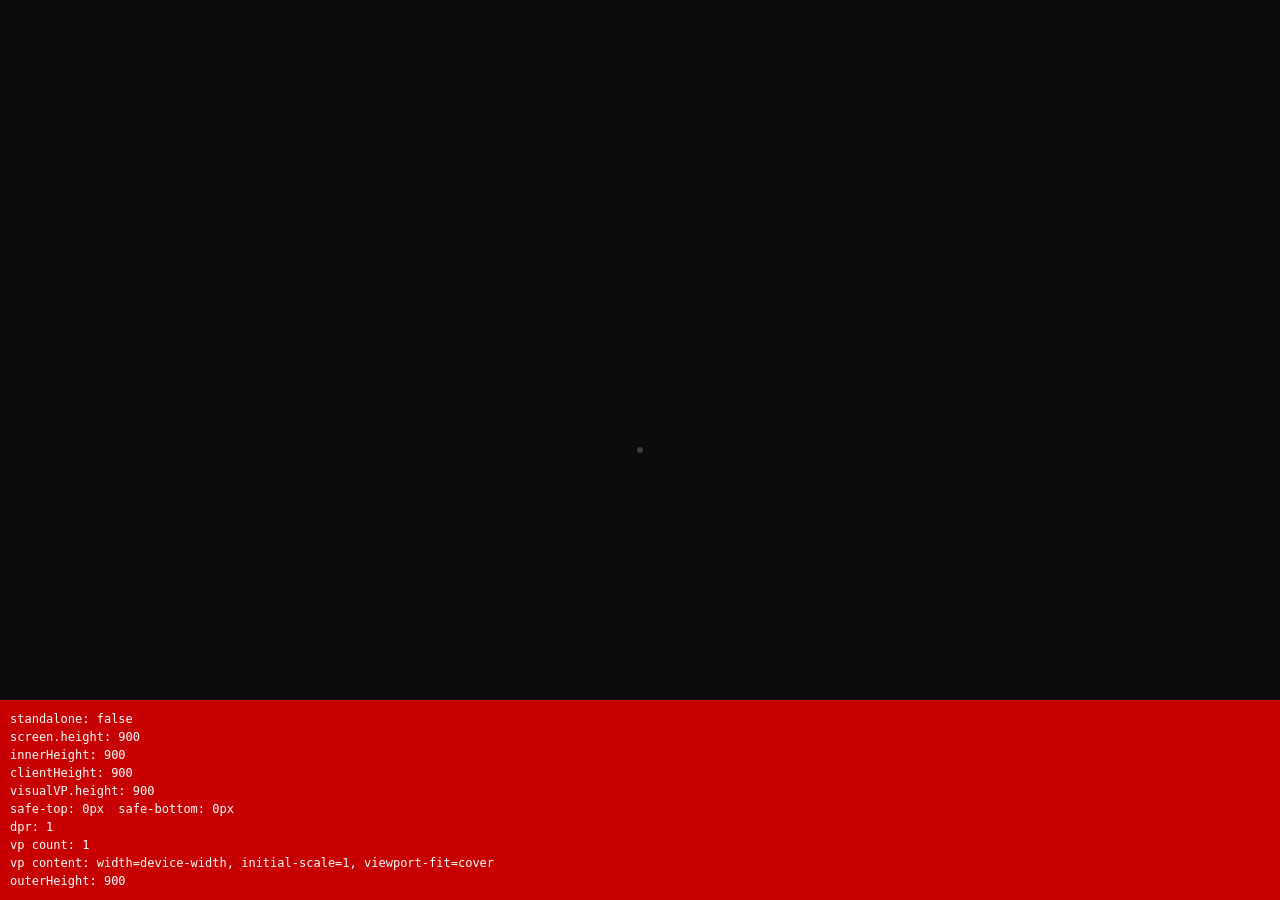
==== commit 85933cdd: "Test PWA manifeste : retrait du standalone Apple legacy - Retrait de apple-mobile-web-app-capable et" ====
--- a/index.html
+++ b/index.html
@@ -2,9 +2,8 @@
 <html lang="fr">
 <head>
 <meta charset="utf-8" />
-<meta name="viewport" content="width=device-width, initial-scale=1, maximum-scale=1, user-scalable=no, viewport-fit=cover" />
-<meta name="apple-mobile-web-app-capable" content="yes" />
-<meta name="apple-mobile-web-app-status-bar-style" content="default" />
+<meta name="viewport" content="width=device-width, initial-scale=1, viewport-fit=cover" />
+<meta name="mobile-web-app-capable" content="yes" />
 <meta name="apple-mobile-web-app-title" content="Sketches" />
 <meta name="theme-color" content="#0c0c0e" />
 <title>Sketches</title>
--- a/styles.css
+++ b/styles.css
@@ -22,10 +22,9 @@
 
 /* ---- Couche image : VRAIMENT plein écran, symétrique haut/bas (aucune safe-area) ---- */
 #stage,#imgwrap{
-  position:fixed;inset:0;
-  width:100vw;width:100dvw;
-  height:100vh;height:100dvh;
-  padding:0;margin:0;
+  position:fixed;top:0;left:0;
+  width:100vw;
+  height:var(--screen-h, 100dvh);   /* hauteur écran réelle (screen.height posée en JS) */
 }
 #stage{display:none;touch-action:none;}
 #stage.on{display:block;}
@@ -34,7 +33,7 @@
   position:absolute;top:50%;left:50%;
   /* Aucune soustraction de safe-area : plein écran réel. Image jamais rognée.
      Le cas paysage (rotation 90°) est dimensionné en JS (dimensions écran inversées). */
-  max-width:100dvw;max-height:100dvh;
+  max-width:100vw;max-height:var(--screen-h, 100dvh);
   width:auto;height:auto;
   transform:translate(-50%,-50%);
   transform-origin:center center;
@@ -57,6 +56,8 @@
 /* Fond plein écran + safe-area portée ICI (surcouche UI) pour que la citation ne
    passe pas sous la barre d'accueil / la barre d'état. */
 #done{
+  position:fixed; top:0; left:0;
+  width:100vw; height:var(--screen-h,100dvh);
   background:var(--bg);
   padding-top:calc(32px + env(safe-area-inset-top));
   padding-bottom:calc(32px + env(safe-area-inset-bottom));
